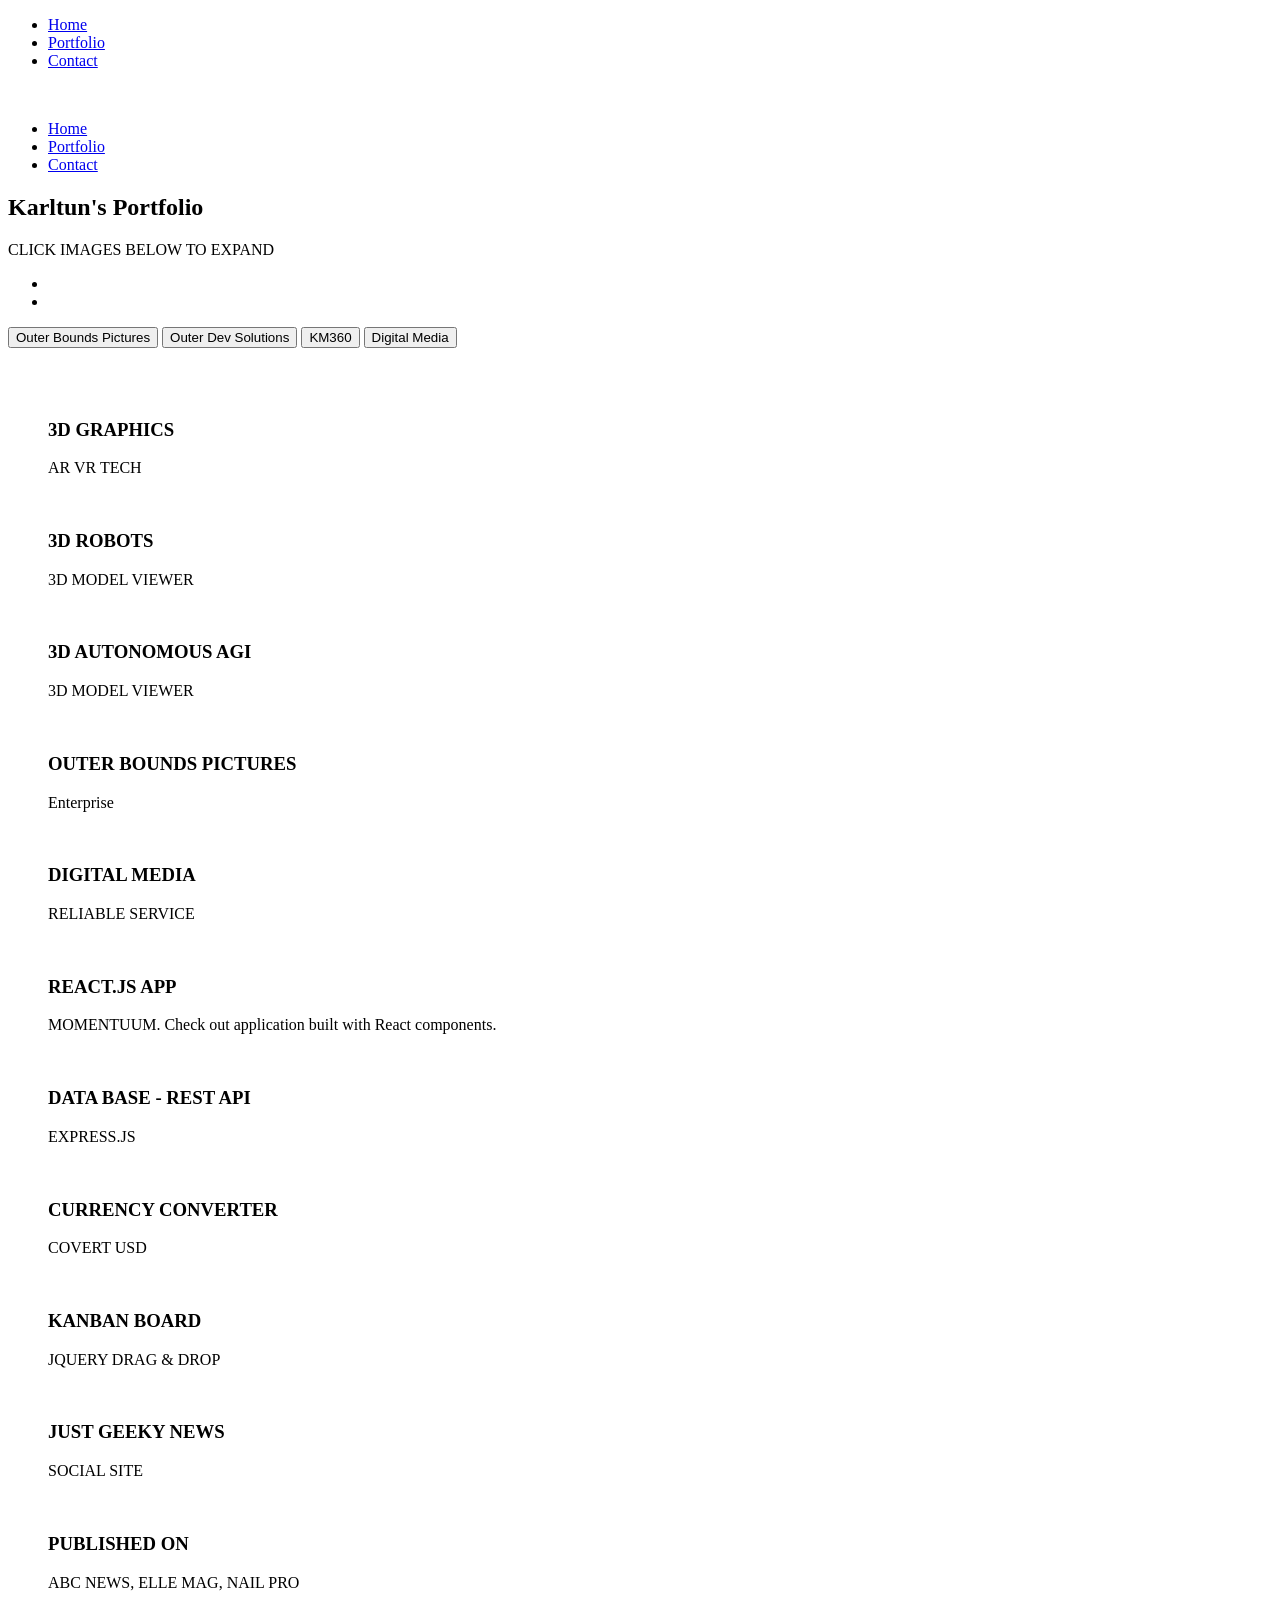
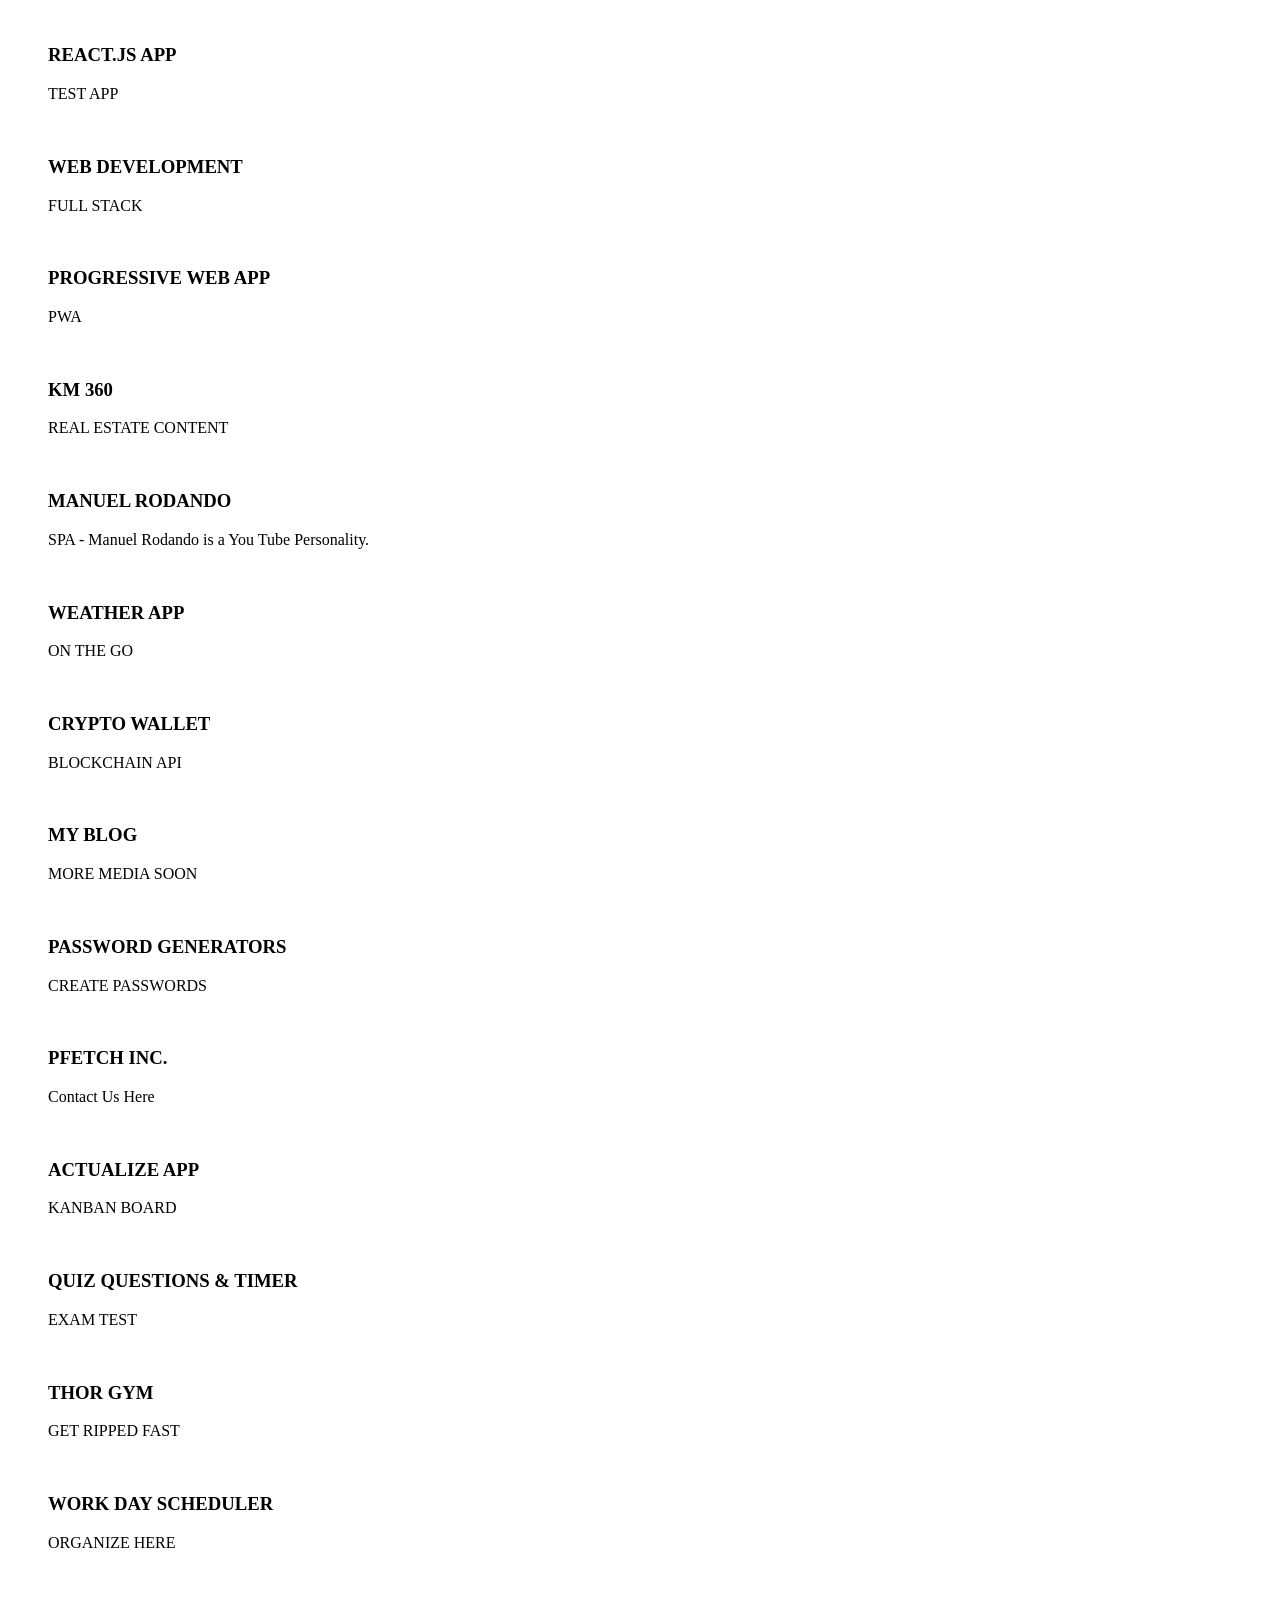
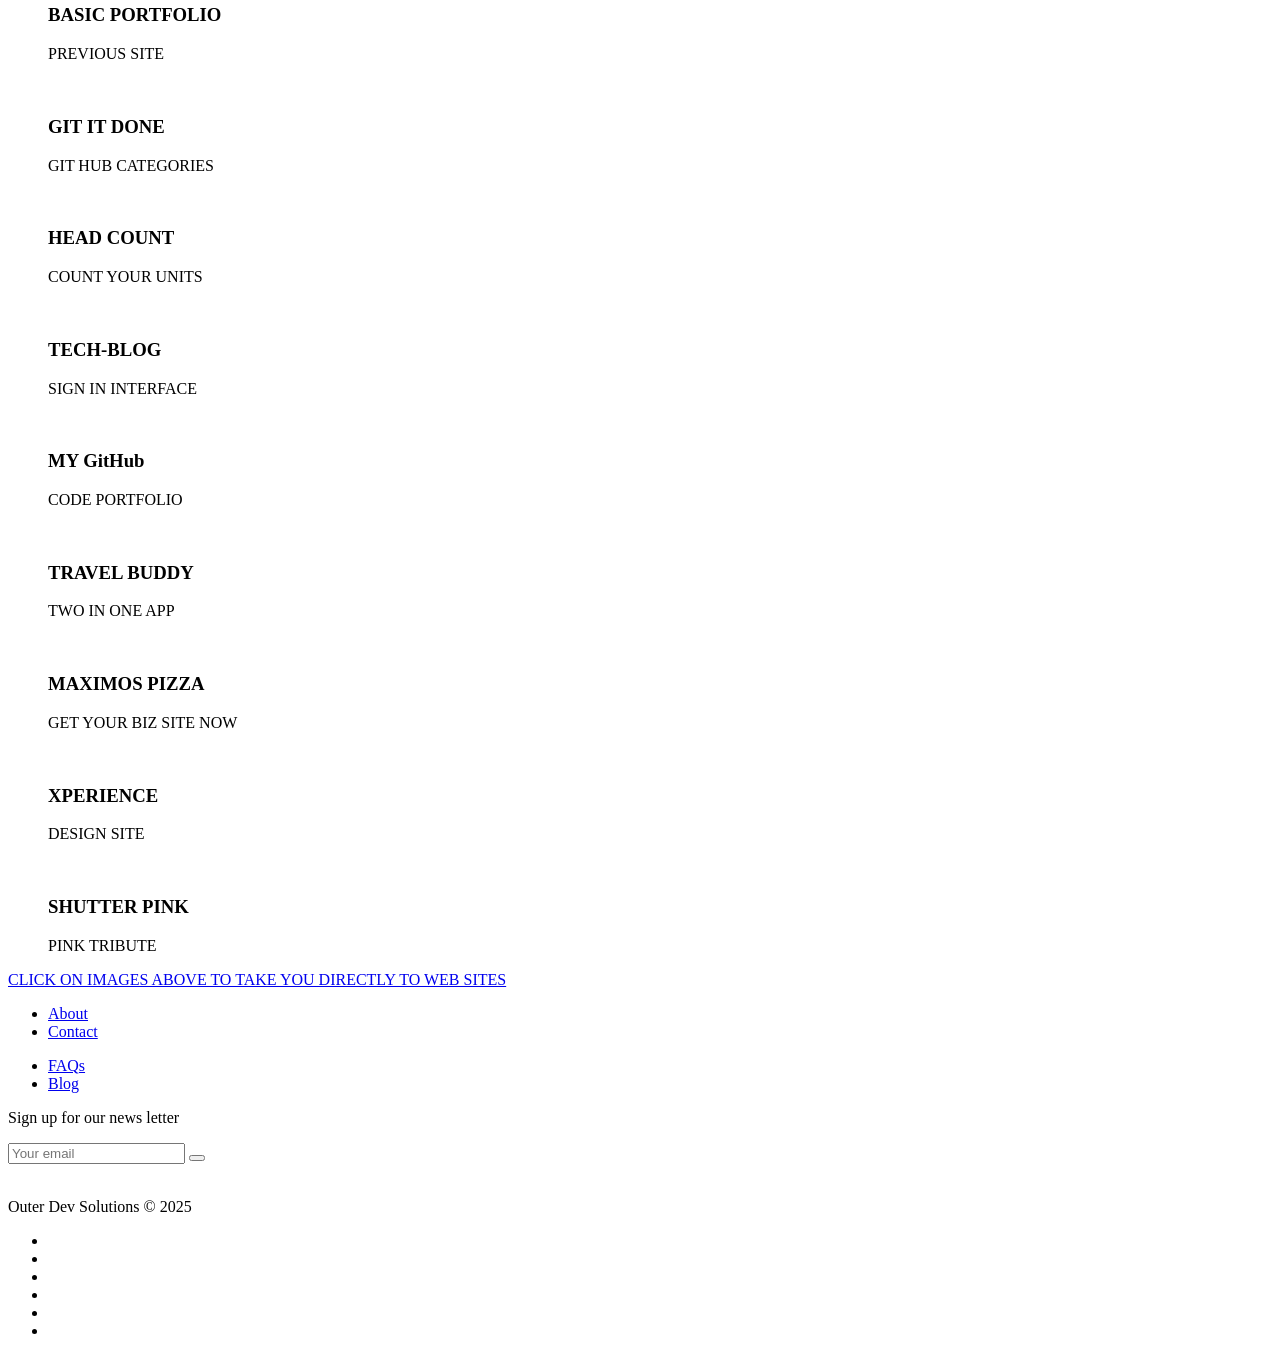
==== portfolio.html @ f37117e8 "linkSiterender" ====
<!DOCTYPE html>
<html class = "no-js" lang = "en">
  <head>
    <meta charset    = "utf-8" />
    <meta http-equiv = "x-ua-compatible" content = "ie=edge" />
    <title> Karltun Media Magic - Portfolio</title>
  <meta name  = "description" content   = "Karltun Moreno Creative Director-Portfolio site"/>
  <meta name  = "viewport" content      = "width=device-width, initial-scale=1">
  <link rel   = "profile" href          = "https://static.wixstatic.com/media/3a8f21_112eeed5c3dc48edb452f2bb2b6258fa~mv2.png/v1/crop/x_72,y_10,w_261,h_260/fill/w_141,h_144,al_c,q_85,usm_0.66_1.00_0.01,enc_auto/Screen%20Shot%202019-03-25%20at%2012_19_32%20PM_pn.png">
  <link rel   = "canonical" href        = "https://www.karltunmediamagic.com/index.html" />
  <link rel   = "icon" href             = "https://static.wixstatic.com/media/3a8f21_112eeed5c3dc48edb452f2bb2b6258fa~mv2.png/v1/crop/x_72,y_10,w_261,h_260/fill/w_141,h_144,al_c,q_85,usm_0.66_1.00_0.01,enc_auto/Screen%20Shot%202019-03-25%20at%2012_19_32%20PM_pn.png" sizes = "32x32" />
  <link rel   = "icon" href             = "https://static.wixstatic.com/media/3a8f21_112eeed5c3dc48edb452f2bb2b6258fa~mv2.png/v1/crop/x_72,y_10,w_261,h_260/fill/w_141,h_144,al_c,q_85,usm_0.66_1.00_0.01,enc_auto/Screen%20Shot%202019-03-25%20at%2012_19_32%20PM_pn.png"
        sizes = "192x192" />
  <link rel   = "apple-touch-icon" href = "https://static.wixstatic.com/media/3a8f21_112eeed5c3dc48edb452f2bb2b6258fa~mv2.png/v1/crop/x_72,y_10,w_261,h_260/fill/w_141,h_144,al_c,q_85,usm_0.66_1.00_0.01,enc_auto/Screen%20Shot%202019-03-25%20at%2012_19_32%20PM_pn.png" />

    <!-- Add site Favicon -->

    <!-- CSS 
              =========================        -->
    <link rel                         = "stylesheet" href = "assets/css/vendor/bootstrap.min.css" />
    <link rel                         = "stylesheet" href = "assets/css/slick.css" />
    <link rel                         = "stylesheet" href = "assets/css/owl.carousel.min.css" />
    <link rel                         = "stylesheet" href = "assets/css/elegant-icons.min.css" />
    <link rel                         = "stylesheet" href = "assets/css/simple-line-icons.css" />
    <link rel                         = "stylesheet" href = "assets/css/ionicons.min.css" />
    <link rel                         = "stylesheet" href = "assets/css/font.awesome.css" />
    <link rel                         = "stylesheet" href = "assets/css/animate.css" />
    <link rel                         = "stylesheet" href = "assets/css/nice-select.css" />
    <link rel                         = "stylesheet" href = "assets/css/magnific-popup.css" />

    <!-- Main Style CSS -->
    <link rel = "stylesheet" href = "assets/css/style.css" />

    <!--modernizr min js here-->
    <script src = "assets/js/vendor/modernizr-3.7.1.min.js"></script>
  </head>




  <body>

    <!--offcanvas menu area start-->
    <div class = "body_overlay"></div>
    <div class = "offcanvas_menu">
    <div class = "container">
    <div class = "row">
    <div class = "col-12">
    <div class = "offcanvas_menu_wrapper">
    <div class = "canvas_close">
    <a   href  = "javascript:void(0)"
    ><i  class = "ion-android-close"></i
                ></a>
              </div>
              <div id    = "menu" class = "text-left">
              <ul  class = "offcanvas_main_menu">
              <li  class = "menu-item-has-children active">
              <a   href  = "index.html">Home</a>
                  </li>
                 
                  <li class = "menu-item-has-children">
                  <a  href  = "portfolio.html">Portfolio</a>
                   
                 <!-- </li>-->
                  <!--<li    class     = "menu-item-has-children">
                  <a     href      = "blog.html">Blog</a>
                  <!-<ul class = "sub-menu">-->
                 <!-- <li><a href      = "blog.html">blog</a></li>-->
                 <!-- <li><a href      = "blog-details.html">blog details</a></li>
                    </ul>-->
                 <!-- </li>-->
                  <li class = "menu-item-has-children">
                  <a  href  = "contact.html">Contact </a>
                  </li>
                </ul>
              </div>
            </div>
          </div>
        </div>
      </div>
    </div>
    <!--offcanvas menu area end-->

    <!--header area start-->
    <header class = "header_section header_transparent">
    <div    class = "main_header">
    <div    class = "container-fluid">
    <div    class = "row">
    <div    class = "col-12">
              <div
                class = "header_container d-flex justify-content-between align-items-center"
              >
                <div  class = "header_logo">
                <a    class = "sticky_none" href             = "index.html"
                ><img src   = "assets/img/logo/logo.png" alt = ""
                  /></a>
                </div>
                <!--main menu start-->
                <div class = "main_menu d-none d-lg-block">
                  <nav>
                    <ul    class = "d-flex">
                    <li><a href  = "index.html">Home</a></li>
                   
                      <li>
                        <a class = "active" href = "portfolio.html">Portfolio</a>
                       </li>

                       
                     <!-- <li>-->
                       <!--<a     href      = "blog.html">Blog</a>
                          <ul class = "sub_menu"> -->
                     
                      <!-- </li>
                       <li><a href      = "blog-details.html">Blog Details</a></li>
                        </ul> -->
                      </li>
                      <li><a href = "contact.html">Contact</a></li>
                    </ul>
                  </nav>
                </div>
              
                  <div class = "canvas_open">
                  <a   href  = "javascript:void(0)"><i class = "ion-navicon"></i></a>
                  </div>
                </div>
              </div>
            </div>
          </div>
        </div>
      </div>
    </header>
    <!--header area end-->

    <!--slide banner section start-->
    <section
      class      = "hero_banner_section hero_banner3 d-flex align-items-center"
      data-bgimg = "assets/img/bg/bigimg3.jpg"
    >
      <div class = "container">
      <div class = "row">
      <div class = "col-12">
      <div class = "hero_banner_inner">
              <!--breadcrumbs area start-->
              <div class = "breadcrumb_content breadcrumb_portfolio text-center">
              <h2  class = "text-white">
                <a href = "https://karltunmoreno.github.io/3D-Model-Viewer/"> </a>
                  Karltun's <ion-list>
                    <ion-list-header>
                       
                    </ion-list-header>
                    <ion-item>
                      
                    </ion-item>
                  </ion-list>Portfolio
                </h2>
                <span class = "text-white">CLICK IMAGES BELOW TO EXPAND</span>

                
                <ul>
                  <li><a href = "https://karltunmoreno.github.io/3D-Model-Viewer/"> </a></li>
                  <li><a href = "https://karltunmoreno.github.io/3D-Model-Viewer/"></a></li>
                </ul>
              </div>


              <!--breadcrumbs area end-->
            </div>
          </div>
        </div>
      </div>
    </section>
    <!--slider area end-->

    <!--portfolio section start-->
    <section class       = "portfolio_section mb-140">
    <div     class       = "container-fluid">
    <div     class       = "portfolio_messonry_button d-flex justify-content-center">
    <button  class       = "active" data-filter = "*">Outer Bounds Pictures</button>
    <button  data-filter = ".business">Outer Dev Solutions</button>
    <button  data-filter = ".realestate">KM360</button>
   <!-- <button  data-filter = ".life">The Network</button>-->
    <button  data-filter = ".technology">Digital Media</button>
     
   <br>
   <br> 

<!--new pages-->
      

</div>
 <div class = "row no-gutters portfolio_page_gallery">

  <div
  class = "col-lg-4 col-md-6 col-sm-6 gird_item entertaiment life technology"
>
  <figure
    class             = "portfolio_thumb wow fadeInUp"
    data-wow-delay    = "0.1s"
    data-wow-duration = "1.1s"
  >
    <a    href = "https://www.outerboundspictures.com/graphic-design"
    ><img src  = "assets/img/others/makeup.PNG" alt = ""
    /></a>
    <div class = "portfolio_text">
      <h3>3D GRAPHICS</h3>
      <span>AR VR TECH</span><span></span>

    </div>
  </figure>
</div>

<div
  class = "col-lg-4 col-md-6 col-sm-6 gird_item business entertaiment others"
>
  <figure
    class             = "portfolio_thumb wow fadeInUp"
    data-wow-delay    = "0.1s"
    data-wow-duration = "1.1s"
  >

    <a href = "https://www.outerboundspictures.com/robotics"
    
      ><img src = "assets/img/others/robmesh.PNG" alt = ""
    /></a>
    <div class = "portfolio_text">
      <h3>3D ROBOTS</h3>
      <span>3D MODEL VIEWER</span>
    </div>
  </figure>
</div>

<!-- below add 3 more projects-->


<div
class = "col-lg-4 col-md-6 col-sm-6 gird_item business entertaiment others"
>
<figure
  class             = "portfolio_thumb wow fadeInUp"
  data-wow-delay    = "0.1s"
  data-wow-duration = "1.1s"
>
  <a    href = "https://www.outerboundspictures.com/autonomous"
  ><img src  = "assets/img/others/eggygraf.PNG" alt = ""
  /></a>
  <div class = "portfolio_text">
    <h3>3D AUTONOMOUS AGI</h3>
    <span> 3D MODEL VIEWER</span>

  </div>
</figure>
</div>



 <div
            class = "col-lg-4 col-md-6 col-sm-6 gird_item entertaiment life technology"
          >
            <figure
              class             = "portfolio_thumb wow fadeInUp"
              data-wow-delay    = "0.1s"
              data-wow-duration = "1.1s"
            >
              <a    href = "https://www.outerboundspictures.com/about"
              ><img src  = "assets/img/others/portfolio1.png" alt = ""
              /></a>
              <div class = "portfolio_text">
                <h3>OUTER BOUNDS PICTURES</h3>
                <span>Enterprise</span><span></span>

              </div>
            </figure>
          </div>

          <div
            class = "col-lg-4 col-md-6 col-sm-6 gird_item business entertaiment others"
          >
            <figure
              class             = "portfolio_thumb wow fadeInUp"
              data-wow-delay    = "0.1s"
              data-wow-duration = "1.1s"
            >
        
              <a href = "https://www.outerboundspictures.com/film-crew"
              
                ><img src = "assets/img/others/portfolio2.png" alt = ""
              /></a>
              <div class = "portfolio_text">
                <h3>DIGITAL MEDIA</h3>
                <span>RELIABLE SERVICE</span>
              </div>
            </figure>
          </div>

<!-- below add 3 more projects-->


          <div
          class = "col-lg-4 col-md-6 col-sm-6 gird_item business entertaiment others"
          >
          <figure
            class             = "portfolio_thumb wow fadeInUp"
            data-wow-delay    = "0.1s"
            data-wow-duration = "1.1s"
          >
            <a    href = "https://karltunmoreno.github.io/momentuum/#about"
            ><img src  = "assets/img/others/portfolio10.jpg" alt = ""
            /></a>
            <div class = "portfolio_text">
              <h3>REACT.JS APP</h3>
              <span> MOMENTUUM. Check out application built with React components.</span>

            </div>
          </figure>
          </div>

          <div
          class = "col-lg-4 col-md-6 col-sm-6 gird_item entertaiment life technology"
          >
          <figure
            class             = "portfolio_thumb wow fadeInUp"
            data-wow-delay    = "0.1s"
            data-wow-duration = "1.1s"
          >
            <a    href = "https://animal-list-administrator.onrender.com/"
            ><img src  = "assets/img/others/Animal-List.png" alt = ""
            /></a>
            <div class = "portfolio_text">
              <h3>DATA BASE - REST API</h3>
              <span>EXPRESS.JS</span>
            </div>
          </figure>
          </div>

          <div
          class = "col-lg-4 col-md-6 col-sm-6 gird_item business entertaiment technology"
          >
          <figure
            class             = "portfolio_thumb wow fadeInUp"
            data-wow-delay    = "0.1s"
            data-wow-duration = "1.1s"
          >
            <a    href = "https://karltunmoreno.github.io/Currency-Guide/"
            ><img src  = "assets/img/others/money-converter.jpg" alt = ""
            /></a>
            <div class = "portfolio_text">
              <h3>CURRENCY CONVERTER</h3>
              <span>COVERT USD </span>
            </div>
          </figure>
          </div>

          <div
class = "col-lg-4 col-md-6 col-sm-6 gird_item business entertaiment others"
>
<figure
  class             = "portfolio_thumb wow fadeInUp"
  data-wow-delay    = "0.1s"
  data-wow-duration = "1.1s"
>
  <a    href = "single-portfolio.html"
  ><img src  = "assets/img/others/portfolio13.jpg" alt = ""
  /></a>
  <div class = "portfolio_text">
    <h3>KANBAN BOARD</h3>
    <span>
       JQUERY DRAG & DROP
     </span>
  </div>
</figure>
</div>


<div
class = "col-lg-4 col-md-6 col-sm-6 gird_item entertaiment life technology"
>
<figure
  class             = "portfolio_thumb wow fadeInUp"
  data-wow-delay    = "0.1s"
  data-wow-duration = "1.1s"
>
  <a    href = "https://github.com/karltunmoreno/Just-Geeky-News"
  >
  <img src  = "assets/img/others/geeky-news.jpg" alt = ""
  /></a>
  <div class = "portfolio_text">
    <h3>JUST GEEKY NEWS</h3>
    <span>SOCIAL SITE</span>
  </div>
</figure>
</div>


<div
class = "col-lg-4 col-md-6 col-sm-6 gird_item business entertaiment technology"
>
<figure
  class             = "portfolio_thumb wow fadeInUp"
  data-wow-delay    = "0.1s"
  data-wow-duration = "1.1s"
>
  <a    href = "https://www.outerboundspictures.com/photo-video"
  ><img src  = "assets/img/others/Beauty-news.jpg" alt = ""
  /></a>
  <div class = "portfolio_text">
    <h3>PUBLISHED ON</h3>
    <span>ABC NEWS, ELLE MAG, NAIL PRO</span>
  </div>
</figure>
</div>

          <!--___________________here above we tested 6 more projects -->
          
          <div
            class = "col-lg-4 col-md-6 col-sm-6 gird_item entertaiment life technology"
          >
            <figure
              class             = "portfolio_thumb wow fadeInUp"
              data-wow-delay    = "0.1s"
              data-wow-duration = "1.1s"
            >
              <a    href = "https://karltunmoreno.github.io/react-portfolio-one/"
              ><img src  = "assets/img/others/thisFile.png" alt = ""
              /></a>
              <div class = "portfolio_text">
                <h3>REACT.JS APP</h3>
                <span>TEST APP</span>
              </div>
            </figure>
          </div>
   
          <div
            class = "col-lg-4 col-md-6 col-sm-6 gird_item business entertaiment technology"
          >
            <figure
              class             = "portfolio_thumb wow fadeInUp"
              data-wow-delay    = "0.1s"
              data-wow-duration = "1.1s"
            >
              <a    href = "https://www.outerboundspictures.com/outerdevsolutions"
              ><img src  = "assets/img/others/portfolio4.png" alt = ""
              /></a>
              <div class = "portfolio_text">
                <h3>WEB DEVELOPMENT  </h3>
                <span>FULL STACK</span>
              </div>
            </figure>
          </div>
         
          <div
            class = "col-lg-4 col-md-6 col-sm-6 gird_item entertaiment entertaiment life technology"
          >
            <figure
              class             = "portfolio_thumb wow fadeInUp"
              data-wow-delay    = "0.1s"
              data-wow-duration = "1.1s"
            >
              <a    href = "https://karltunmoreno.github.io/Food-Fest/"
              ><img src  = "assets/img/others/portfolio6.png" alt = ""
              /></a>
              <div class = "portfolio_text">
                <h3>PROGRESSIVE WEB APP</h3>
                <span>PWA </span>
              </div>
            </figure>
          </div>

          <div
            class = "col-lg-4 col-md-6 col-sm-6 gird_item entertaiment realestate life technology"
          >
            <figure
              class             = "portfolio_thumb wow fadeInUp"
              data-wow-delay    = "0.1s"
              data-wow-duration = "1.1s"
            >
              <a    href = "https://www.karltunmoreno360.com/"
              ><img src  = "assets/img/others/km360.jpg" alt = ""
              /></a>
              <div class = "portfolio_text">
                <h3>KM 360</h3>
                <span>REAL ESTATE CONTENT</span>
              </div>
            </figure>
          </div>

          <div
            class = "col-lg-4 col-md-6 col-sm-6 gird_item entertaiment entertaiment life technology"
          >
            <figure
              class             = "portfolio_thumb wow fadeInUp"
              data-wow-delay    = "0.1s"
              data-wow-duration = "1.1s"
            >
              <a    href = "https://www.manuelrodando.com/index.html"
              ><img src  = "assets/img/others/portfolio8.png" alt = ""
              /></a>

              <div class = "portfolio_text">
                <h3>MANUEL RODANDO</h3>
                <span> </span>SPA - Manuel Rodando is a You Tube Personality.
              </div>
            </figure>
          </div>


          <div
          class = "col-lg-4 col-md-6 col-sm-6 gird_item entertaiment consult life technology"
          >
          <figure
            class             = "portfolio_thumb wow fadeInUp"
            data-wow-delay    = "0.1s"
            data-wow-duration = "1.1s"
          >
            <a    href = "https://karltunmoreno.github.io/Weather-Dashboard/"
            ><img src  = "assets/img/others/weather-app.jpg" alt = ""
            /></a>
            <div class = "portfolio_text">
              <h3>WEATHER APP</h3>
              <span>ON THE GO</span>
            </div>
          </figure>
          </div>

          <div
          class = "col-lg-4 col-md-6 col-sm-6 gird_item business entertaiment others"
        >
          <figure
            class             = "portfolio_thumb wow fadeInUp"
            data-wow-delay    = "0.1s"
            data-wow-duration = "1.1s"
          >
            <a    href = "https://github.com/karltunmoreno/my_crypto"
            ><img src  = "assets/img/others/my-crypto.PNG" alt = ""
            /></a>
            <div class = "portfolio_text">
              <h3>CRYPTO WALLET</h3>
              <span>BLOCKCHAIN API</span>
            </div>
          </figure>
        </div>

          <div
            class = "col-lg-4 col-md-6 col-sm-6 gird_item entertaiment consult life technology"
          >
            <figure
              class             = "portfolio_thumb wow fadeInUp"
              data-wow-delay    = "0.1s"
              data-wow-duration = "1.1s"
            >
              <a    href = "https://www.karltunmediamagic.com/contact.html"
              ><img src  = "assets/img/others/newblogpage.png" alt = ""
              /></a>
              <div class = "portfolio_text">
                <h3>MY BLOG</h3>
                <span>MORE MEDIA SOON</span>
              </div>
            </figure>
          </div>



<!-- Adding 9more pages sites here -->


          <div
          class = "col-lg-4 col-md-6 col-sm-6 gird_item entertaiment consult life technology"
        >
          <figure
            class             = "portfolio_thumb wow fadeInUp"
            data-wow-delay    = "0.1s"
            data-wow-duration = "1.1s"
          >
            <a    href = "https://karltunmoreno.github.io/password-generator/"
            ><img src  = "assets/img/others/password-gen.PNG" alt = ""
            /></a>
            <div class = "portfolio_text">
              <h3>PASSWORD GENERATORS</h3>
              <span>CREATE PASSWORDS</span>
            </div>
          </figure>
        </div>

       <div
        class = "col-lg-4 col-md-6 col-sm-6 gird_item entertaiment consult life technology"
      >
        <figure
          class             = "portfolio_thumb wow fadeInUp"
          data-wow-delay    = "0.1s"
          data-wow-duration = "1.1s"
        >
          <a    href = "https://pfetch.github.io/NEW-PFETCH/"
          ><img src  = "assets/img/others/pfetchsoite.jpg" alt = ""
          /></a>
          <div class = "portfolio_text">
            <h3>PFETCH INC.</h3>
            <span>Contact Us Here</span>
          </div>
        </figure>
      </div> 

      <div
      class = "col-lg-4 col-md-6 col-sm-6 gird_item entertaiment consult life technology"
    >
      <figure
        class             = "portfolio_thumb wow fadeInUp"
        data-wow-delay    = "0.1s"
        data-wow-duration = "1.1s"
      >
        <a    href = "https://karltunmoreno.github.io/Taskban/"
        ><img src  = "assets/img/others/taskinator.png" alt = ""
        /></a>
        <div class = "portfolio_text">
          <h3>ACTUALIZE APP</h3>
          <span>KANBAN BOARD</span>
        </div>
      </figure>
    </div>



    <div
    class = "col-lg-4 col-md-6 col-sm-6 gird_item entertaiment consult life technology"
  >
    <figure
      class             = "portfolio_thumb wow fadeInUp"
      data-wow-delay    = "0.1s"
      data-wow-duration = "1.1s"
    >
      <a    href = "https://karltunmoreno.github.io/code-quiz/"
      ><img src  = "assets/img/others/test-quiz.png" alt = ""
      /></a>
      <div class = "portfolio_text">
        <h3>QUIZ QUESTIONS & TIMER</h3>
        <span>EXAM TEST</span>
      </div>
    </figure>
  </div>


  <div
  class = "col-lg-4 col-md-6 col-sm-6 gird_item entertaiment consult life technology"
>
  <figure
    class             = "portfolio_thumb wow fadeInUp"
    data-wow-delay    = "0.1s"
    data-wow-duration = "1.1s"
  >
    <a    href = "https://karltunmoreno.github.io/THOR-GYM/"
    ><img src  = "assets/img/others/thor-gym.jpg" alt = ""
    /></a>
    <div class = "portfolio_text">
      <h3>THOR GYM</h3>
      <span>GET RIPPED FAST</span>
    </div>
  </figure>
</div>

<div
class = "col-lg-4 col-md-6 col-sm-6 gird_item entertaiment consult life technology"
>
<figure
  class             = "portfolio_thumb wow fadeInUp"
  data-wow-delay    = "0.1s"
  data-wow-duration = "1.1s"
>
  <a    href = "https://karltunmoreno.github.io/WORK-SCHEDULER/"
  ><img src  = "assets/img/others/workday.jpg" alt = ""
  /></a>
  <div class = "portfolio_text">
    <h3>WORK DAY SCHEDULER</h3>
    <span>ORGANIZE HERE</span>
  </div>
</figure>
</div>

<div
class = "col-lg-4 col-md-6 col-sm-6 gird_item entertaiment consult life technology"
>
<figure
  class             = "portfolio_thumb wow fadeInUp"
  data-wow-delay    = "0.1s"
  data-wow-duration = "1.1s"
>
  <a    href = "https://karltunmoreno.github.io/My-Portfolio/"
  ><img src  = "assets/img/others/Old-Port.jpg" alt = ""
  /></a>
  <div class = "portfolio_text">
    <h3>BASIC PORTFOLIO</h3>
    <span>PREVIOUS SITE</span>
  </div>
</figure>
</div>



<div
class = "col-lg-4 col-md-6 col-sm-6 gird_item entertaiment consult life technology"
>
<figure
  class             = "portfolio_thumb wow fadeInUp"
  data-wow-delay    = "0.1s"
  data-wow-duration = "1.1s"
>
  <a    href = "https://karltunmoreno.github.io/Git-It-Done/"
  ><img src  = "assets/img/others/GITITDONE.jpg" alt = ""
  /></a>
  <div class = "portfolio_text">
    <h3>GIT IT DONE</h3>
    <span>GIT HUB CATEGORIES</span>
  </div>
</figure>
</div>

<div
class = "col-lg-4 col-md-6 col-sm-6 gird_item entertaiment consult life technology"
>
<figure
  class             = "portfolio_thumb wow fadeInUp"
  data-wow-delay    = "0.1s"
  data-wow-duration = "1.1s"
>
  <a    href = "https://karltunmoreno.github.io/Passenger-Counter/"
  ><img src  = "assets/img/others/pass-counter.PNG" alt = ""
  /></a>
  <div class = "portfolio_text">
    <h3>HEAD COUNT</h3>
    <span>COUNT YOUR UNITS</span>
  </div>
</figure>
</div>

<div
class = "col-lg-4 col-md-6 col-sm-6 gird_item entertaiment consult life technology"
>
<figure
  class             = "portfolio_thumb wow fadeInUp"
  data-wow-delay    = "0.1s"
  data-wow-duration = "1.1s"
>
  <a    href = "https://github.com/karltunmoreno/TECH-BLOG"
  >
  <img src  = "assets/img/others/tech-blog.PNG" alt = ""
  /></a>
  <div class = "portfolio_text">
    <h3>TECH-BLOG</h3>
    <span>SIGN IN INTERFACE</span>
  </div>
</figure>
</div>


<div
class = "col-lg-4 col-md-6 col-sm-6 gird_item entertaiment consult life technology"
>
<figure
  class             = "portfolio_thumb wow fadeInUp"
  data-wow-delay    = "0.1s"
  data-wow-duration = "1.1s"
>
  <a    href = "https://github.com/karltunmoreno"
  ><img src  = "assets/img/others/github-repo.PNG" alt = ""
  /></a>
  <div class = "portfolio_text">
    <h3>MY GitHub</h3>
    <span>CODE PORTFOLIO</span>
  </div>
</figure>
</div>

<div
class = "col-lg-4 col-md-6 col-sm-6 gird_item entertaiment consult life technology"
>
<figure
  class             = "portfolio_thumb wow fadeInUp"
  data-wow-delay    = "0.1s"
  data-wow-duration = "1.1s"
>
  <a    href = "https://karltunmoreno.github.io/travel_buddy/"
  ><img src  = "assets/img/others/travel-Buddy-7.jpg" alt = ""
  /></a>
  <div class = "portfolio_text">
    <h3>TRAVEL BUDDY</h3>
    <span>TWO IN ONE APP</span>
  </div>
</figure>
</div>













<!--portfolio section start-->
<div
class = "col-lg-4 col-md-6 col-sm-6 gird_item entertaiment consult life technology"
>
<figure
  class             = "portfolio_thumb wow fadeInUp"
  data-wow-delay    = "0.1s"
  data-wow-duration = "1.1s"
>
  <a    href = "https://karltunmoreno.github.io/Maximos-Pizza/"
  ><img src  = "assets/img/others/maximo's.PNG" alt = ""
  /></a>
  <div class = "portfolio_text">
    <h3>MAXIMOS PIZZA</h3>
    <span>GET YOUR BIZ SITE NOW</span>
  </div>
</figure>
</div>


<div
class = "col-lg-4 col-md-6 col-sm-6 gird_item entertaiment consult life technology"
>
<figure
  class             = "portfolio_thumb wow fadeInUp"
  data-wow-delay    = "0.1s"
  data-wow-duration = "1.1s"
>
  <a    href = "https://karltunmoreno.github.io/Xperience/"
  ><img src  = "assets/img/others/xperience-logo.PNG" alt = ""
  /></a>
  <div class = "portfolio_text">
    <h3>XPERIENCE</h3>
    <span>DESIGN SITE</span>
  </div>
</figure>
</div>



<div
class = "col-lg-4 col-md-6 col-sm-6 gird_item entertaiment consult life technology"
>
<figure
  class             = "portfolio_thumb wow fadeInUp"
  data-wow-delay    = "0.1s"
  data-wow-duration = "1.1s"
>
  <a    href = "https://express.adobe.com/page/dKrQJmarD8XYk/"
  ><img src  = "assets/img/others/pink-shut.PNG" alt = ""
  /></a>
  <div class = "portfolio_text">
    <h3>SHUTTER PINK</h3>
    <span>PINK TRIBUTE</span>
  </div>
</figure>
</div>











<!--stop here-->

        <div class = "loding_bar text-center">
        <i   class = "icon-options icons"></i>
        <a   href  = "#">CLICK ON IMAGES ABOVE TO TAKE YOU DIRECTLY TO WEB SITES</a>
        </div>
      </div>


    </section> 






   
    <!--portfolio section end-->

    <!--footer area start-->
    <footer
      class      = "footer_widgets footer_about"
      data-bgimg = "assets/img/bg/footer2.jpg"
    >
      <div class = "container">
      <div class = "row">
      <div class = "col-12">
      <div class = "footer_inner position-relative">
      <div class = "main_footer d-flex justify-content-between">
      <div class = "footer_widget_list footer_menu">
                  <ul>
                  
                  </ul>
                </div>
                <div class = "footer_widget_list footer_menu">
                  <ul>
                  
                    <li><a href = "about.html">About</a></li>
                    <li><a href = "contact.html">Contact</a></li>
                  </ul>
                </div>
                <div class = "footer_widget_list footer_menu">
                  <ul>
                    <li><a href = "#">FAQs</a></li>
                    <li><a href = "blog.html">Blog</a></li>
                 
                  </ul>
                </div>
                <div class = "footer_widget_list newsletter_subscribe">
                  <p>Sign up for our news letter</p>
                  <form id = "mc-form">
                    <input
                      id           = "mc-email"
                      type         = "email"
                      autocomplete = "off"
                      placeholder  = "Your email"
                    />
                    <button class = "border-0" id = "mc-submit">
                    <i      class = "ei ei-arrow_right"></i>
                    </button>
                  </form>
                  <!-- mailchimp-alerts Start -->
                  <div class = "mailchimp-alerts text-centre">
                  <div class = "mailchimp-submitting"></div>
                    <!-- mailchimp-submitting end -->
                    <div class = "mailchimp-success"></div>
                    <!-- mailchimp-success end -->
                    <div class = "mailchimp-error"></div>
                    <!-- mailchimp-error end -->
                  </div>
                  <!-- mailchimp-alerts end -->
                </div>
              </div>
              <div
                class = "footer_bottom d-flex justify-content-between align-items-center"
              >
                <div  class = "footer_bottom_left d-flex align-items-end">
                <div  class = "footer_logo">
                <a    href  = "#"
                ><img src   = "assets/img/logo/logo.png" alt = ""
                    /></a>
                  </div>
                  <div     class                        = "copyright_right">
                  <p>Outer Dev Solutions © 2025 <i class = "ion-heart"></i> </p>
                  </div>
                </div>
                <div class = "footer_social">
                <ul  class = "d-flex">
                    <li>
                      <a
                          href                 = "https://twitter.com/KarltunM"
                          data-tippy           = "Twitter"
                          data-tippy-inertia   = "true"
                          data-tippy-delay     = "50"
                          data-tippy-arrow     = "true"
                          data-tippy-placement = "top"
                      ><i class                = "ei ei-social_twitter"></i
                    ></a>
                  </li>
                  <li>
                    <a
                          href                 = "https://www.facebook.com/karltun.moreno"
                          data-tippy           = "Facebook"
                          data-tippy-inertia   = "true"
                          data-tippy-delay     = "50"
                          data-tippy-arrow     = "true"
                          data-tippy-placement = "top"
                      ><i class                = "ei ei-social_facebook"></i
                    ></a>
                  </li>
                  <li>
                    <a
                          href                 = "https://www.instagram.com/explore/tags/outerboundspictures/?hl=en"
                          data-tippy           = "Instagram"
                          data-tippy-inertia   = "true"
                          data-tippy-delay     = "50"
                          data-tippy-arrow     = "true"
                          data-tippy-placement = "top"
                      ><i class                = "ei ei-social_instagram"></i
                    ></a>
                  </li>
                  <li>
                    <a
                          href                 = "https://www.linkedin.com/in/karltun-moreno-full-stack-web-developer-0a910a46/"
                          data-tippy           = "Linkedin"
                          data-tippy-inertia   = "true"
                          data-tippy-delay     = "50"
                          data-tippy-arrow     = "true"
                          data-tippy-placement = "top"
                      ><i class                = "ei ei-social_linkedin"></i
                    ></a>
                  </li>
                  <li>
                    <a
                          href                 = "https://www.youtube.com/@Karltun-Moreno"
                          data-tippy           = "Youtube"
                          data-tippy-inertia   = "true"
                          data-tippy-delay     = "50"
                          data-tippy-arrow     = "true"
                          data-tippy-placement = "top"
                      ><i class                = "ei ei-social_youtube"></i
                    ></a>
                  </li>
                  <li>
                    <a
                          href                 = "https://www.pinterest.com/karltun1176/"
                          data-tippy           = "Pinterest"
                          data-tippy-inertia   = "true"
                          data-tippy-delay     = "50"
                          data-tippy-arrow     = "true"
                          data-tippy-placement = "top"
                      ><i class                = "ei ei-social_pinterest"></i
                      ></a>
                    </li>
                  </ul>
                </div>
              </div>
            </div>
          </div>
        </div>
      </div>
    </footer>
    <!--footer area end-->

    <!-- JS
      ============================================       -->

    <script src = "assets/js/vendor/jquery-3.4.1.min.js"></script>
    <script src = "assets/js/vendor/popper.js"></script>
    <script src = "assets/js/vendor/bootstrap.min.js"></script>
    <script src = "assets/js/slick.min.js"></script>
    <script src = "assets/js/owl.carousel.min.js"></script>
    <script src = "assets/js/wow.min.js"></script>
    <script src = "assets/js/jquery.scrollup.min.js"></script>
    <script src = "assets/js/images-loaded.min.js"></script>
    <script src = "assets/js/isotope.pkgd.min.js"></script>
    <script src = "assets/js/jquery.nice-select.js"></script>
    <script src = "assets/js/tippy-bundle.umd.js"></script>
    <script src = "assets/js/jquery.magnific-popup.min.js"></script>
    <script src = "assets/js/mailchimp-ajax.js"></script>
    <script src = "assets/js/jquery.counterup.min.js"></script>
    <script src = "assets/js/jquery-waypoints.js"></script>

    <!-- Main JS -->
    <script src = "assets/js/main.js"></script>
  </body>
</html>
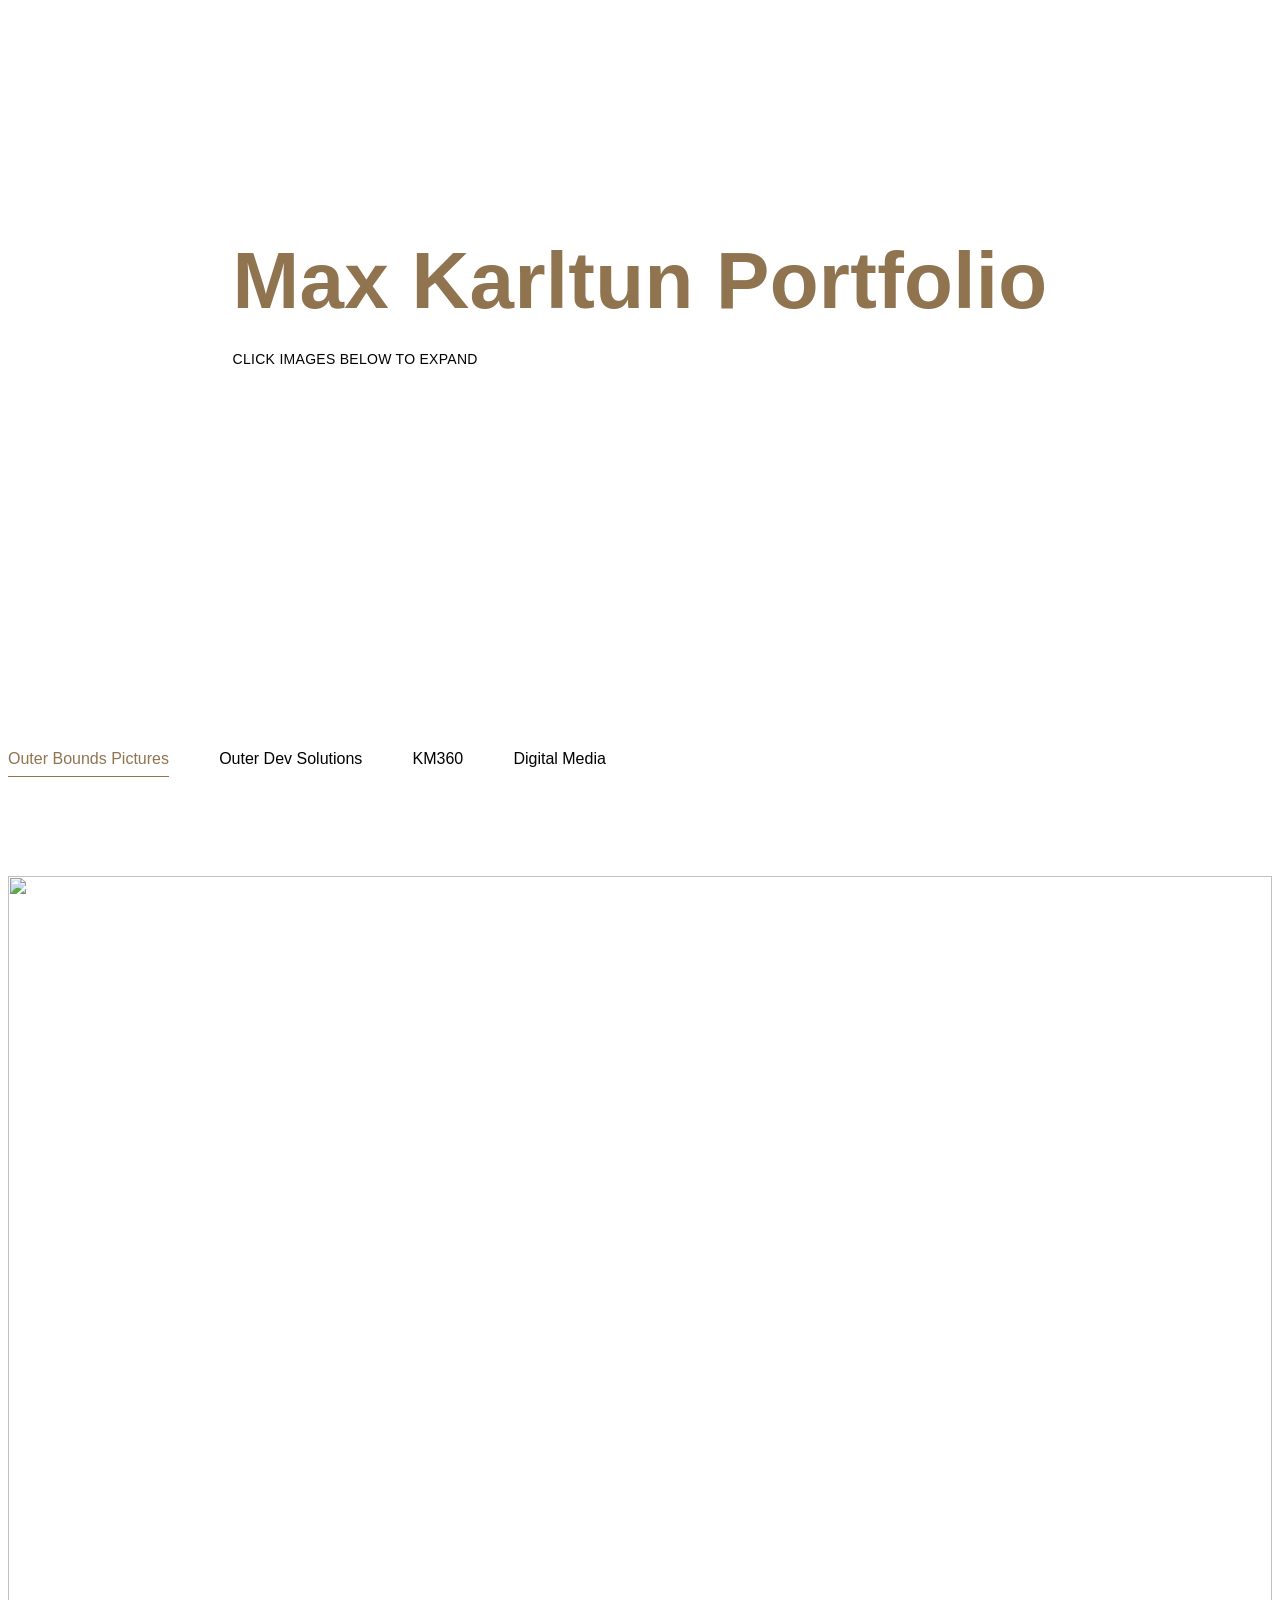
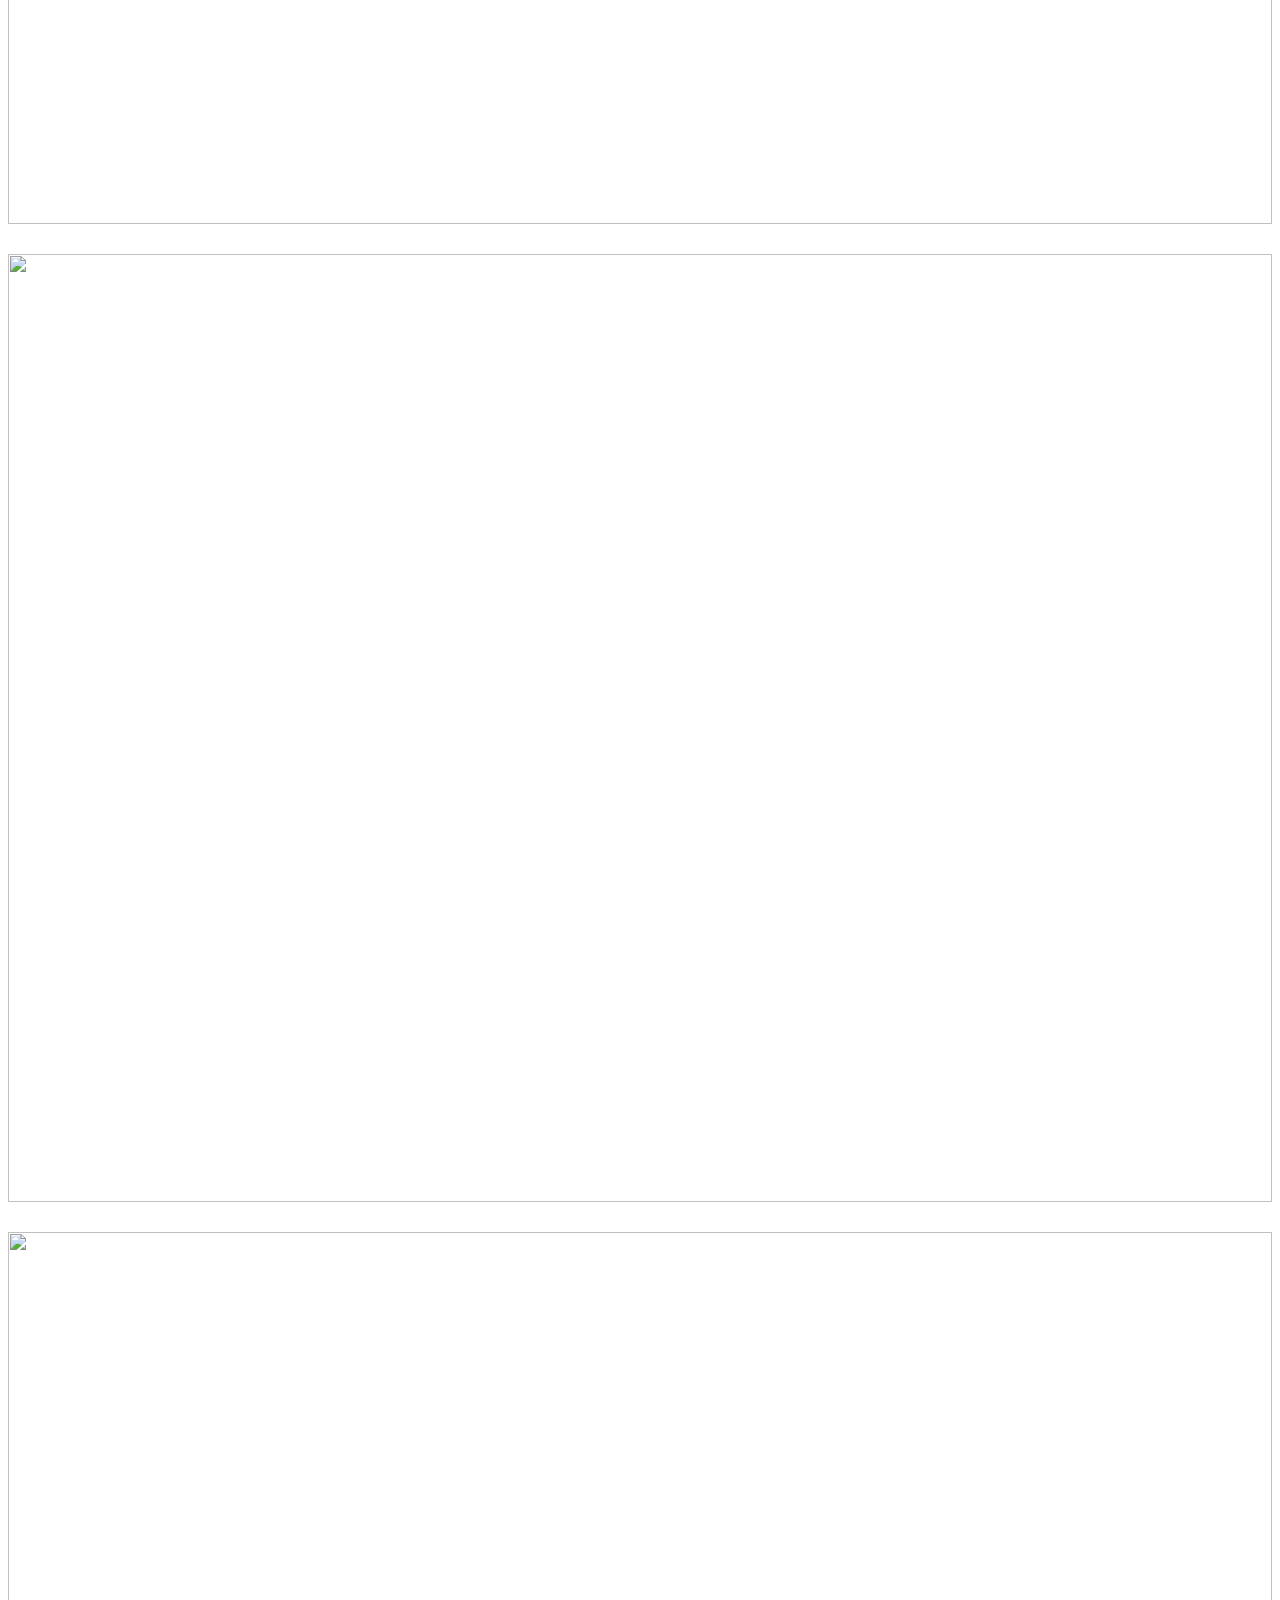
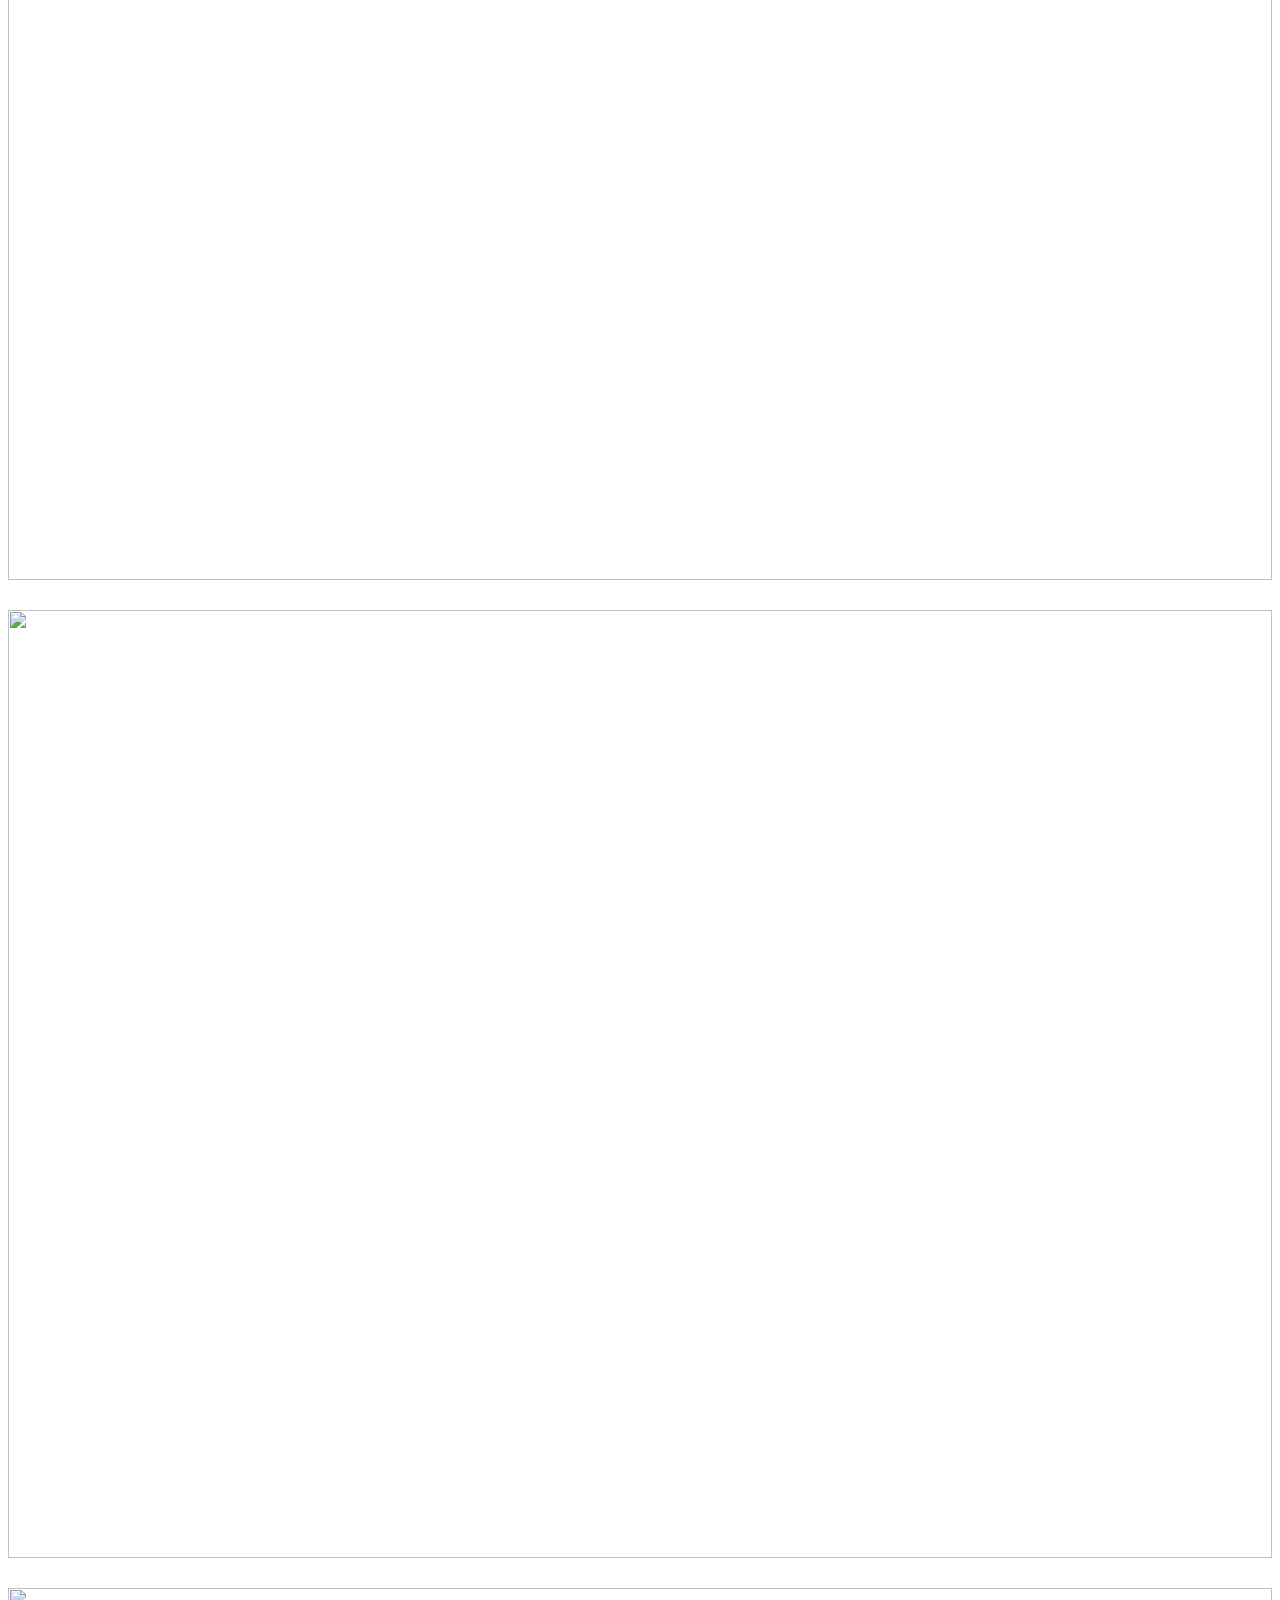
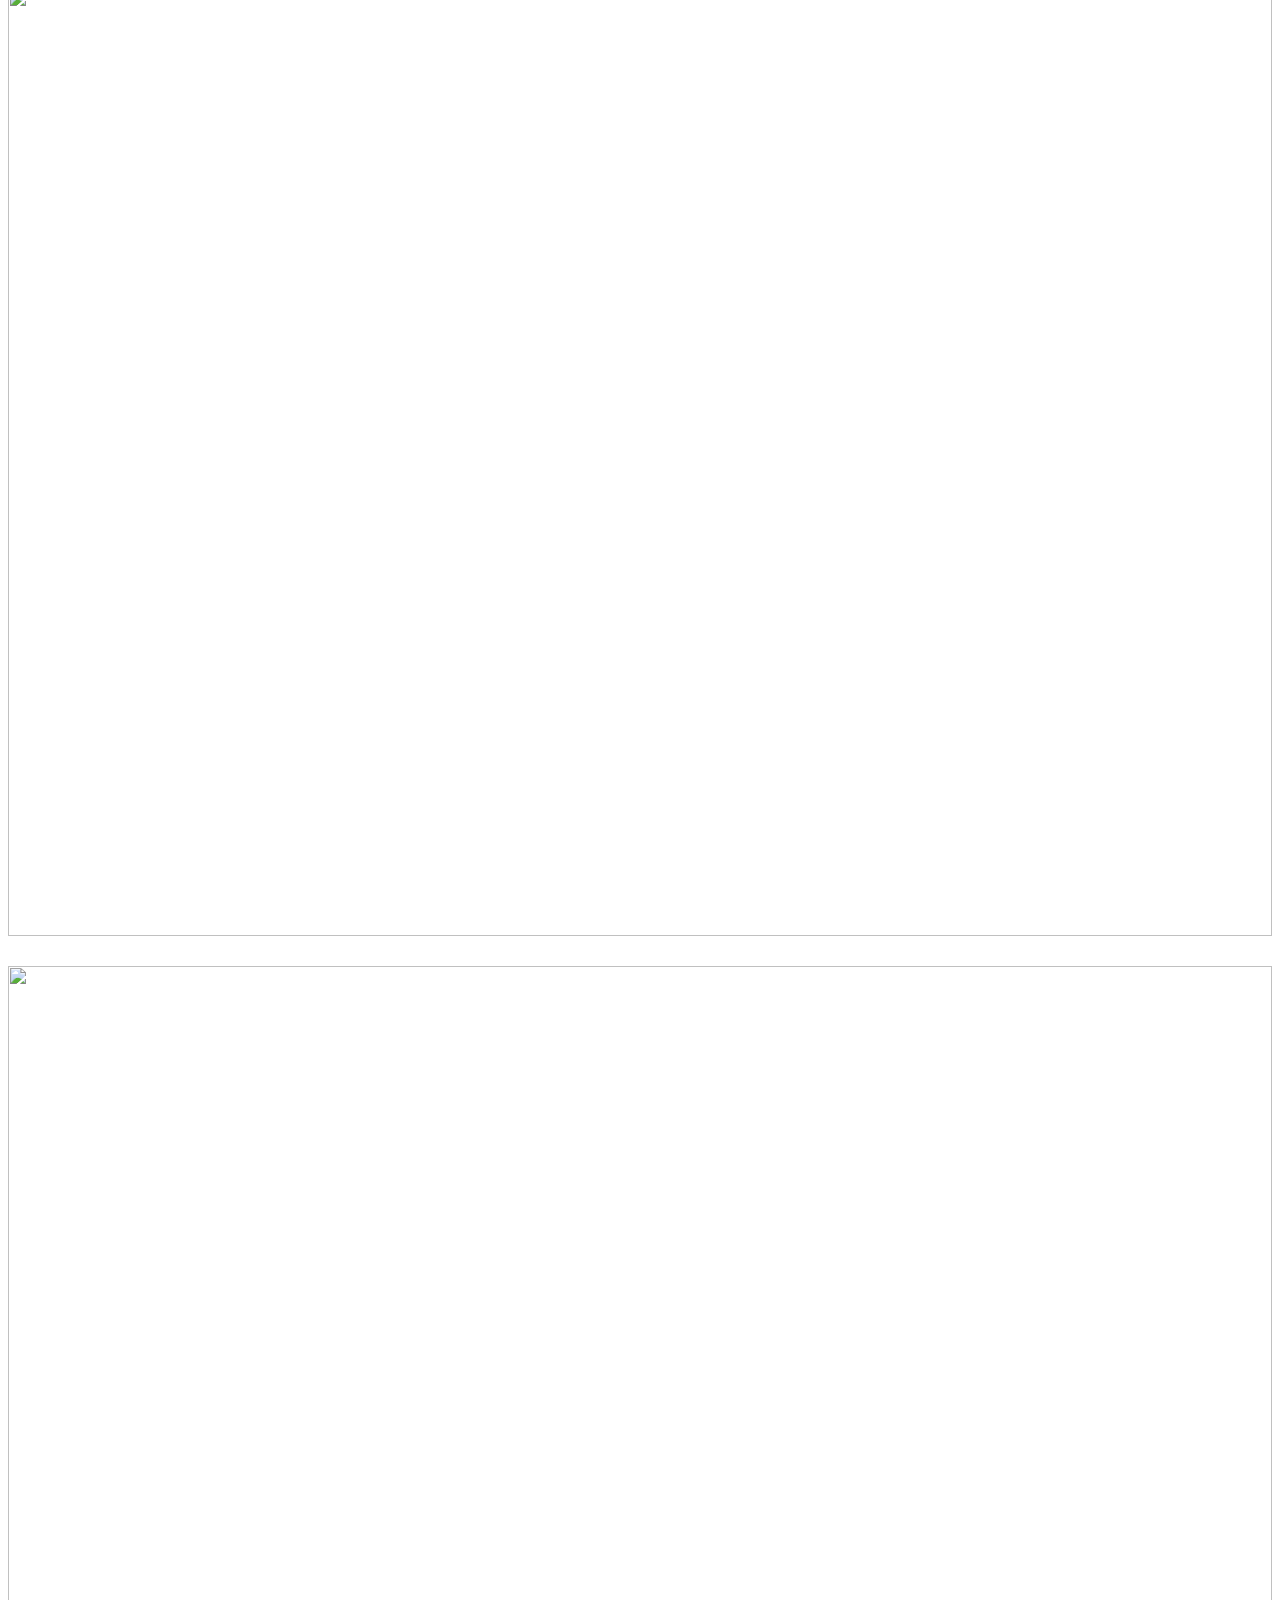
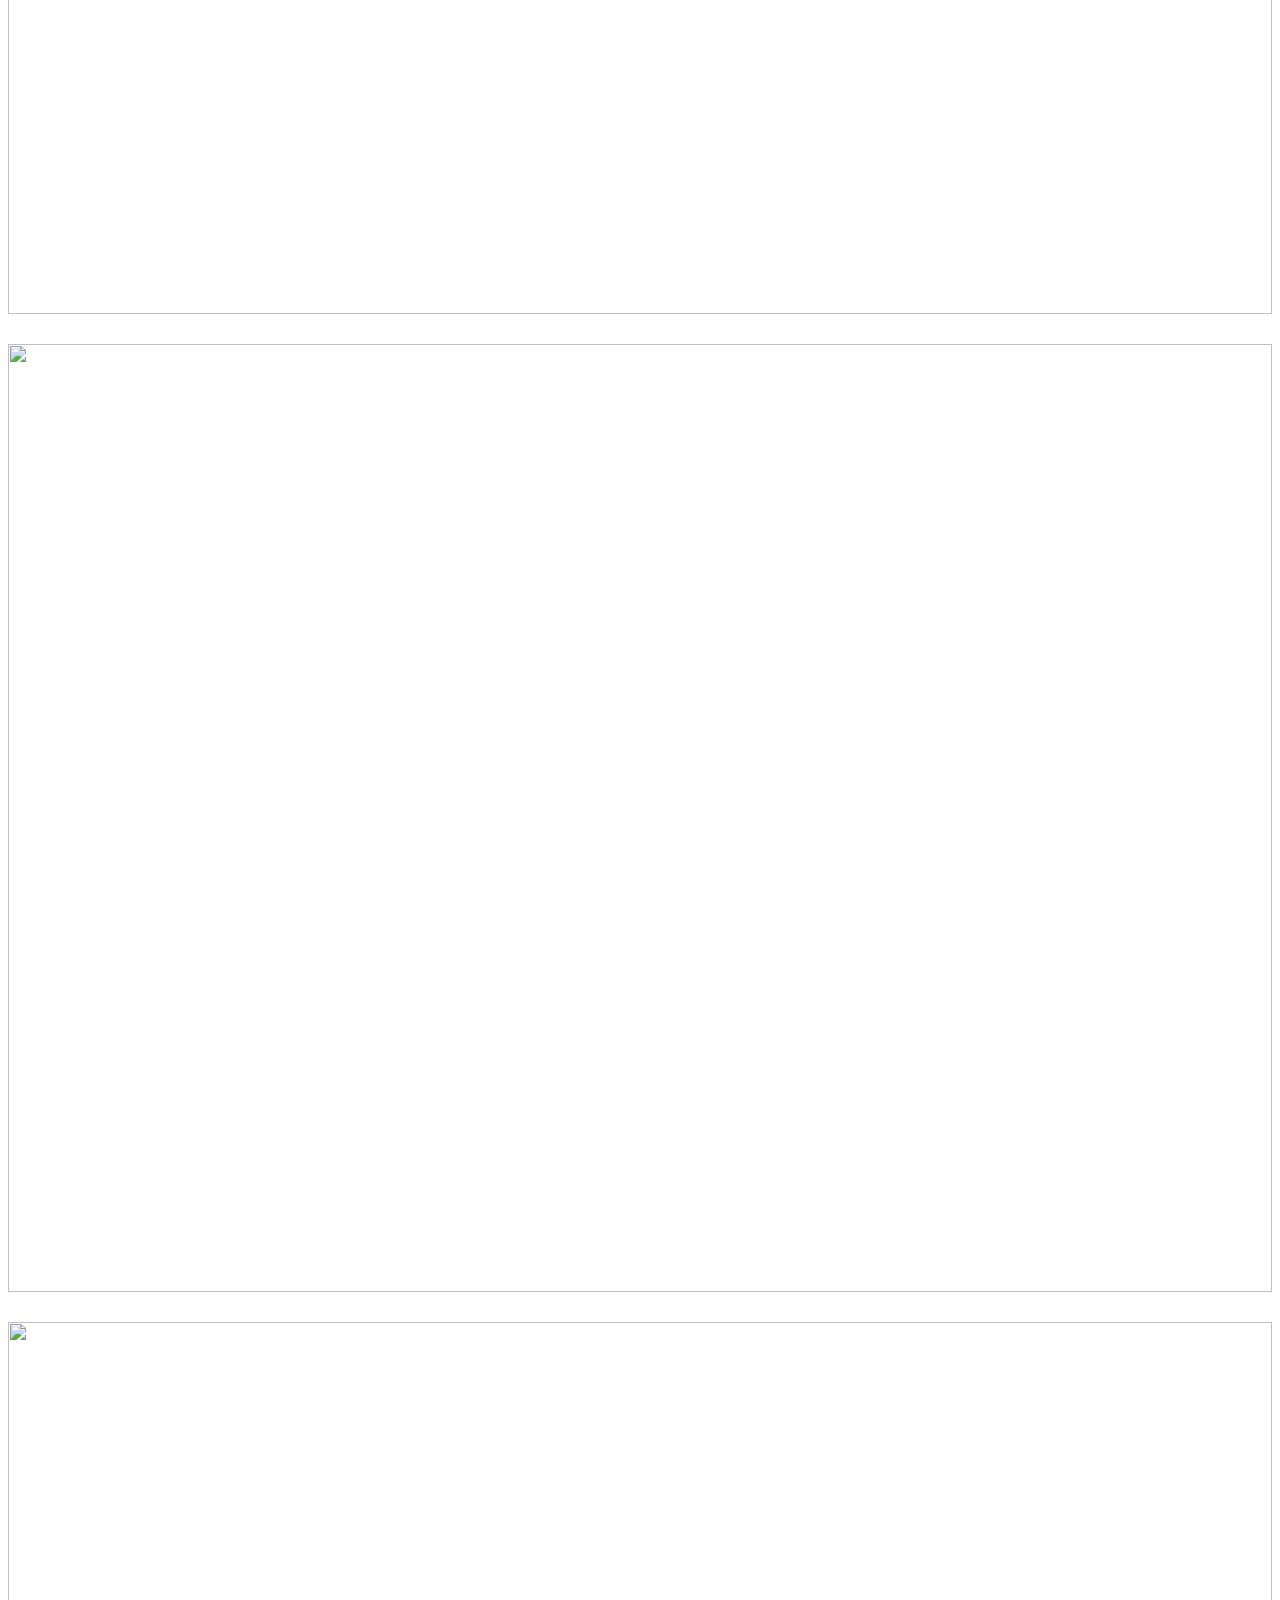
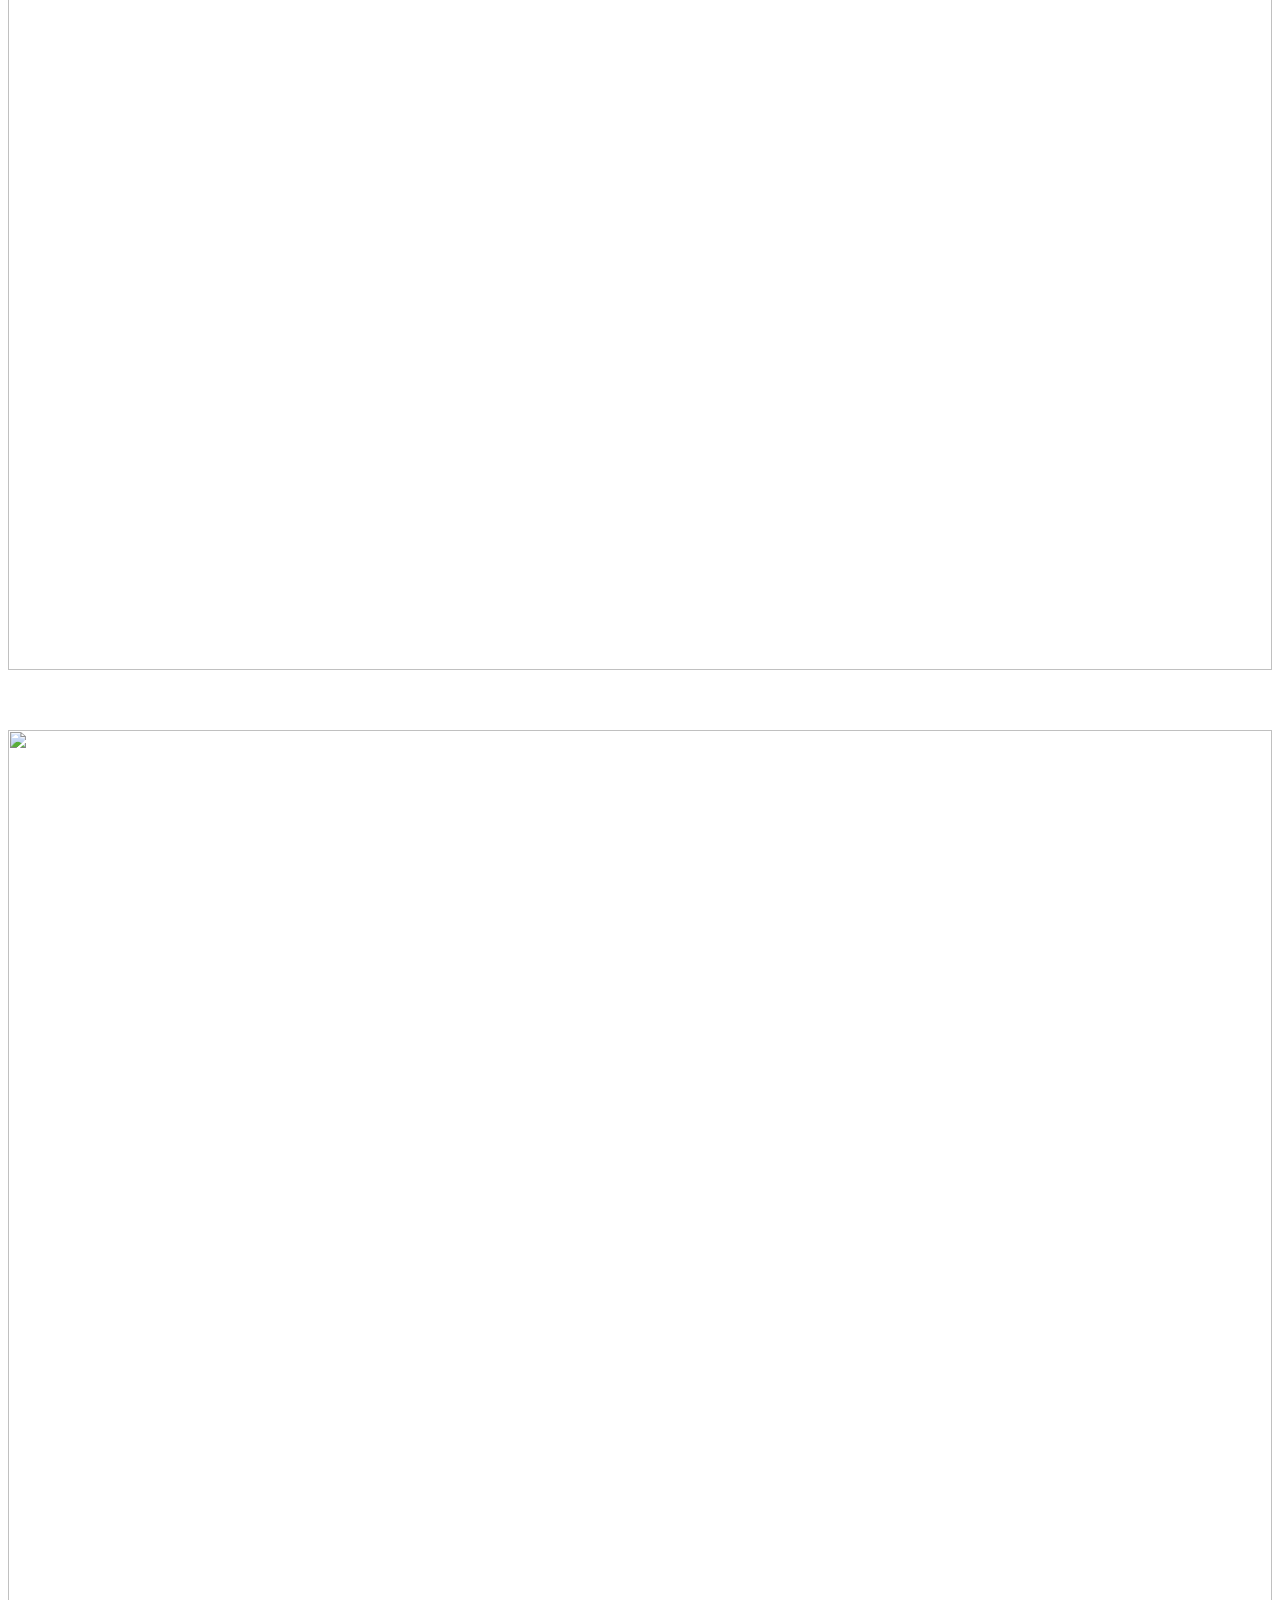
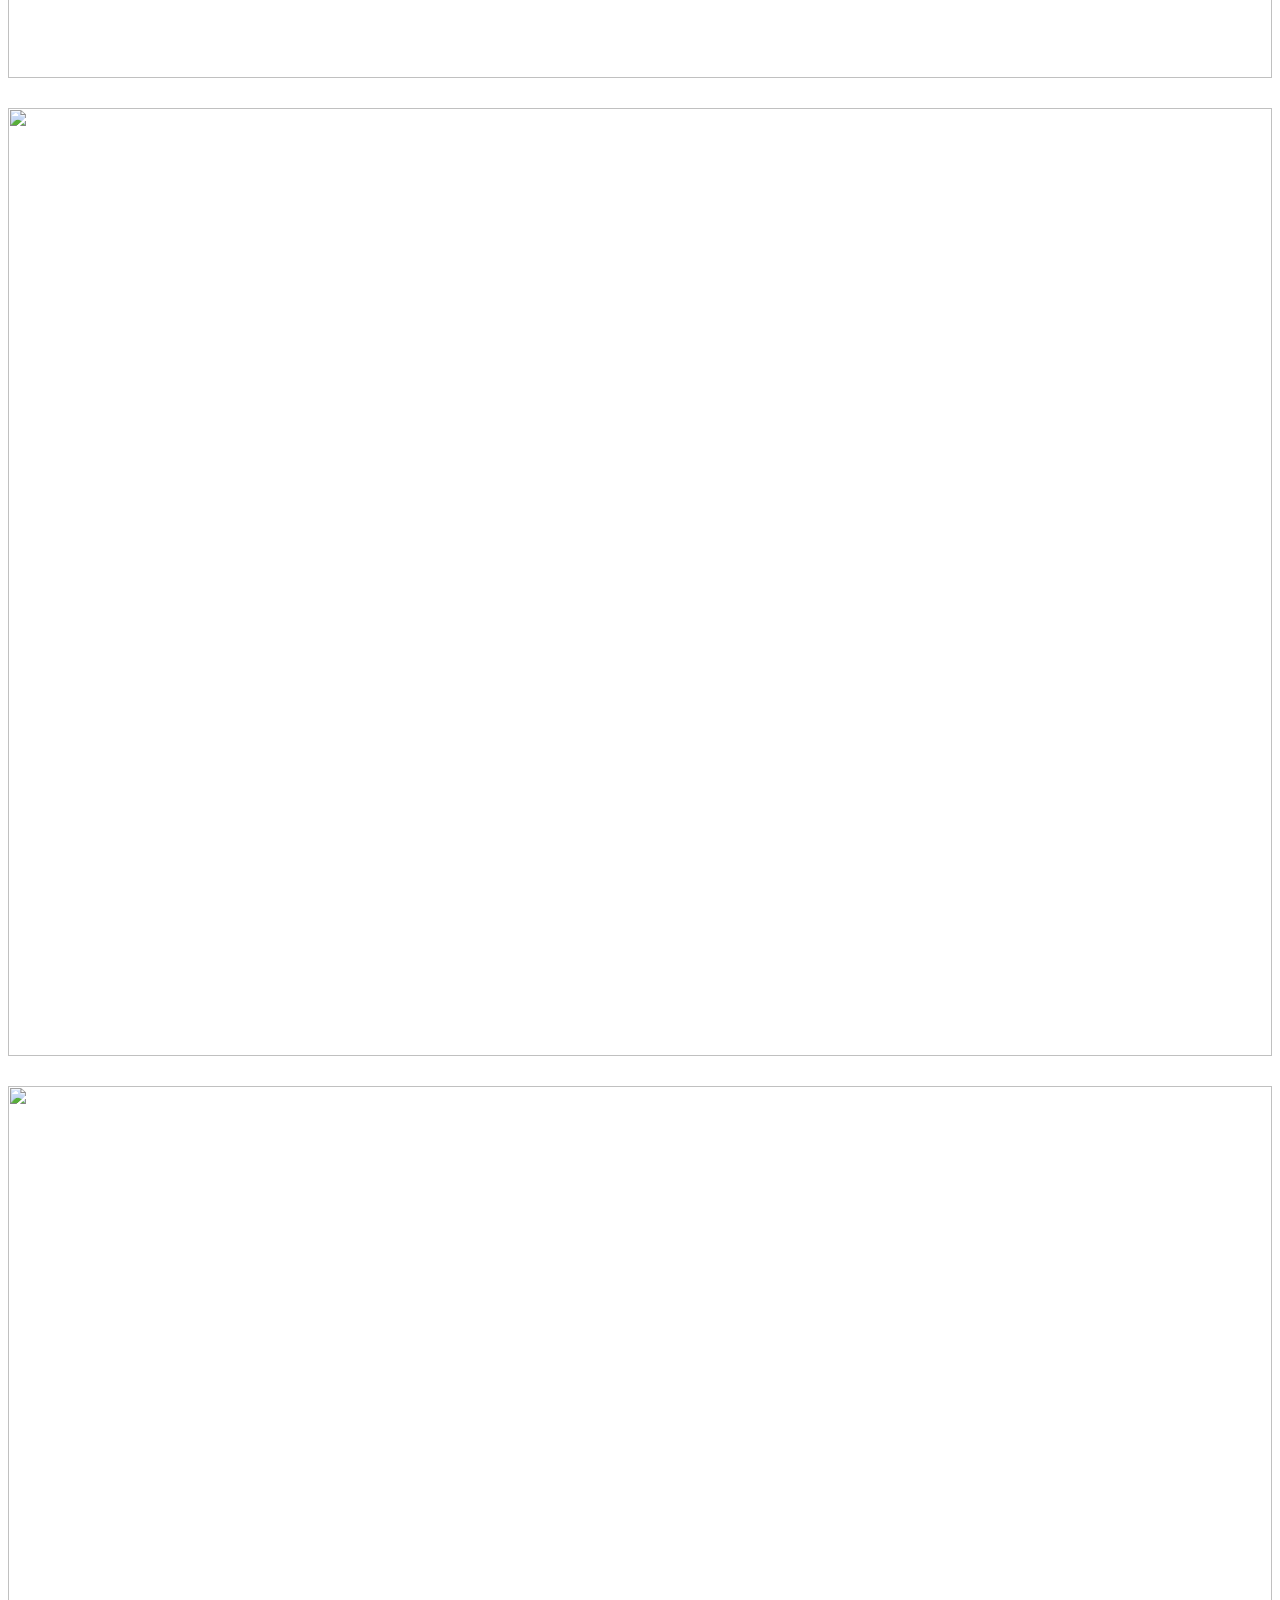
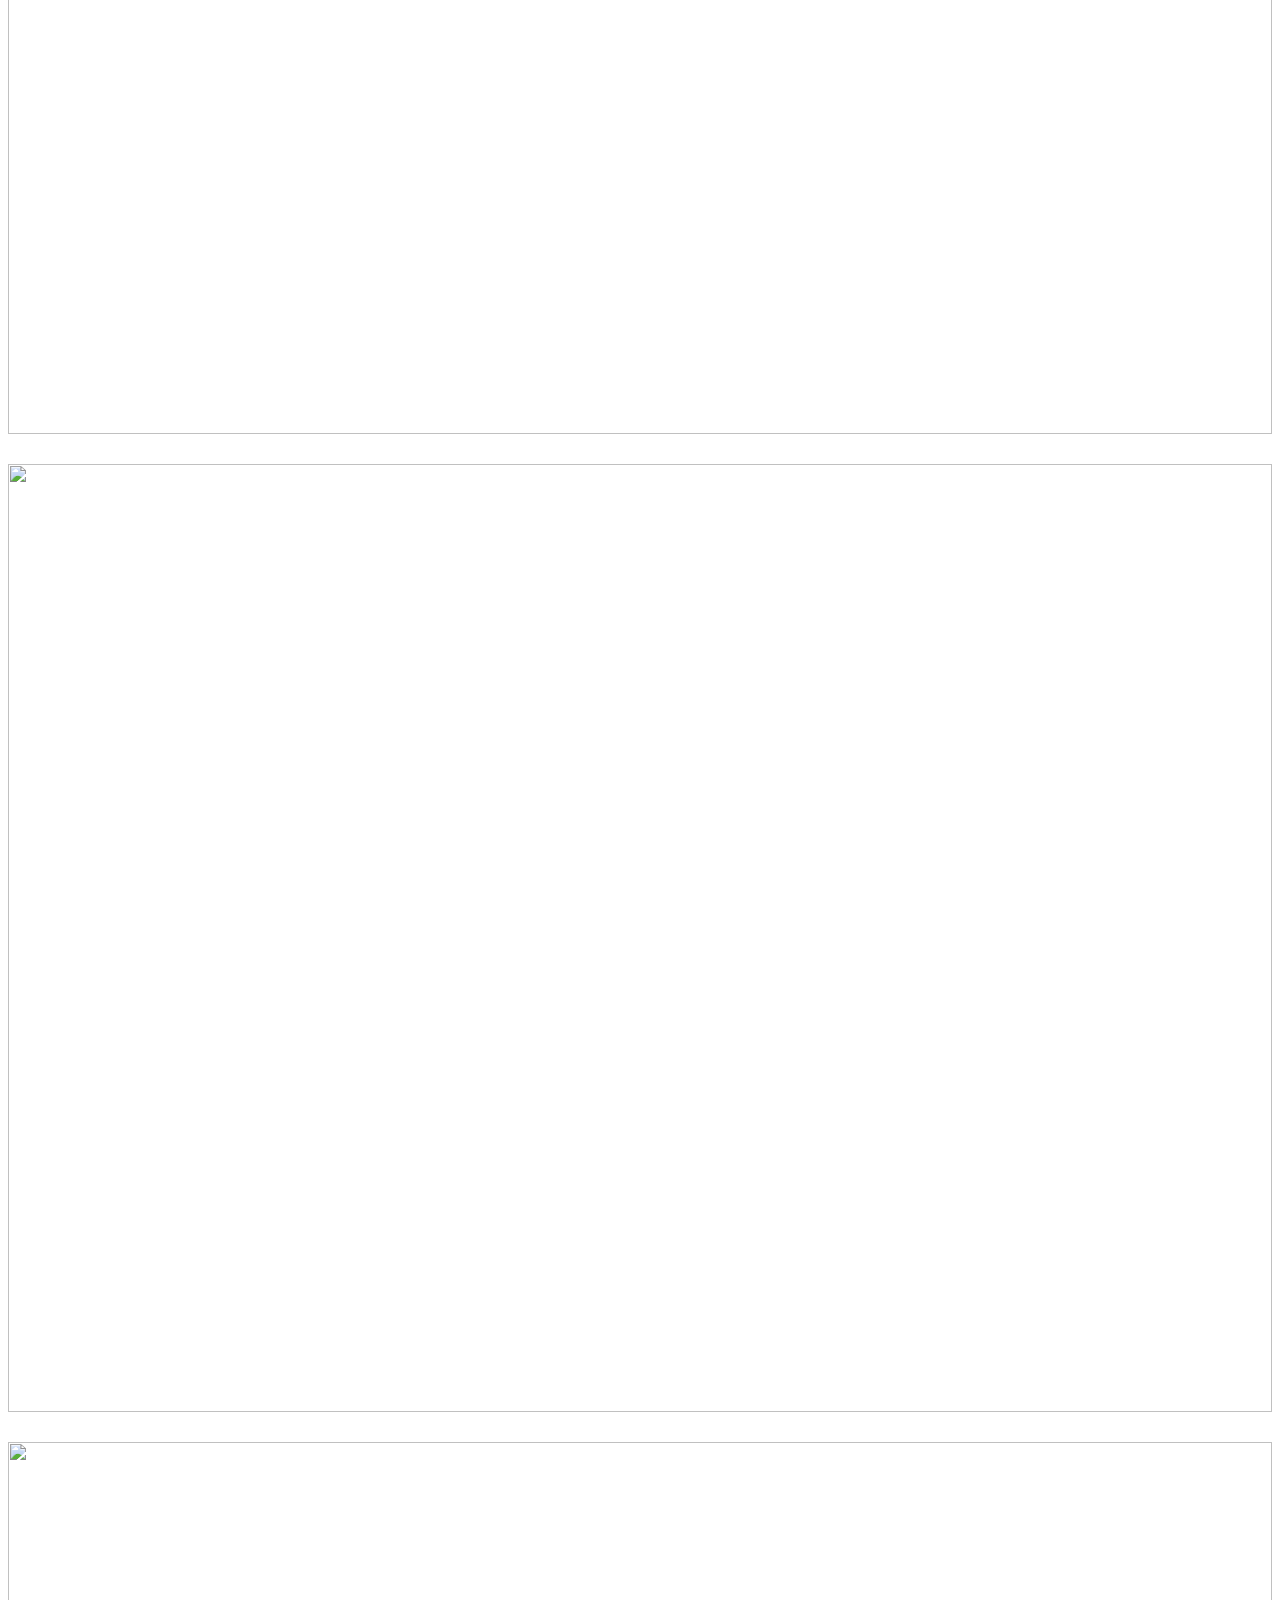
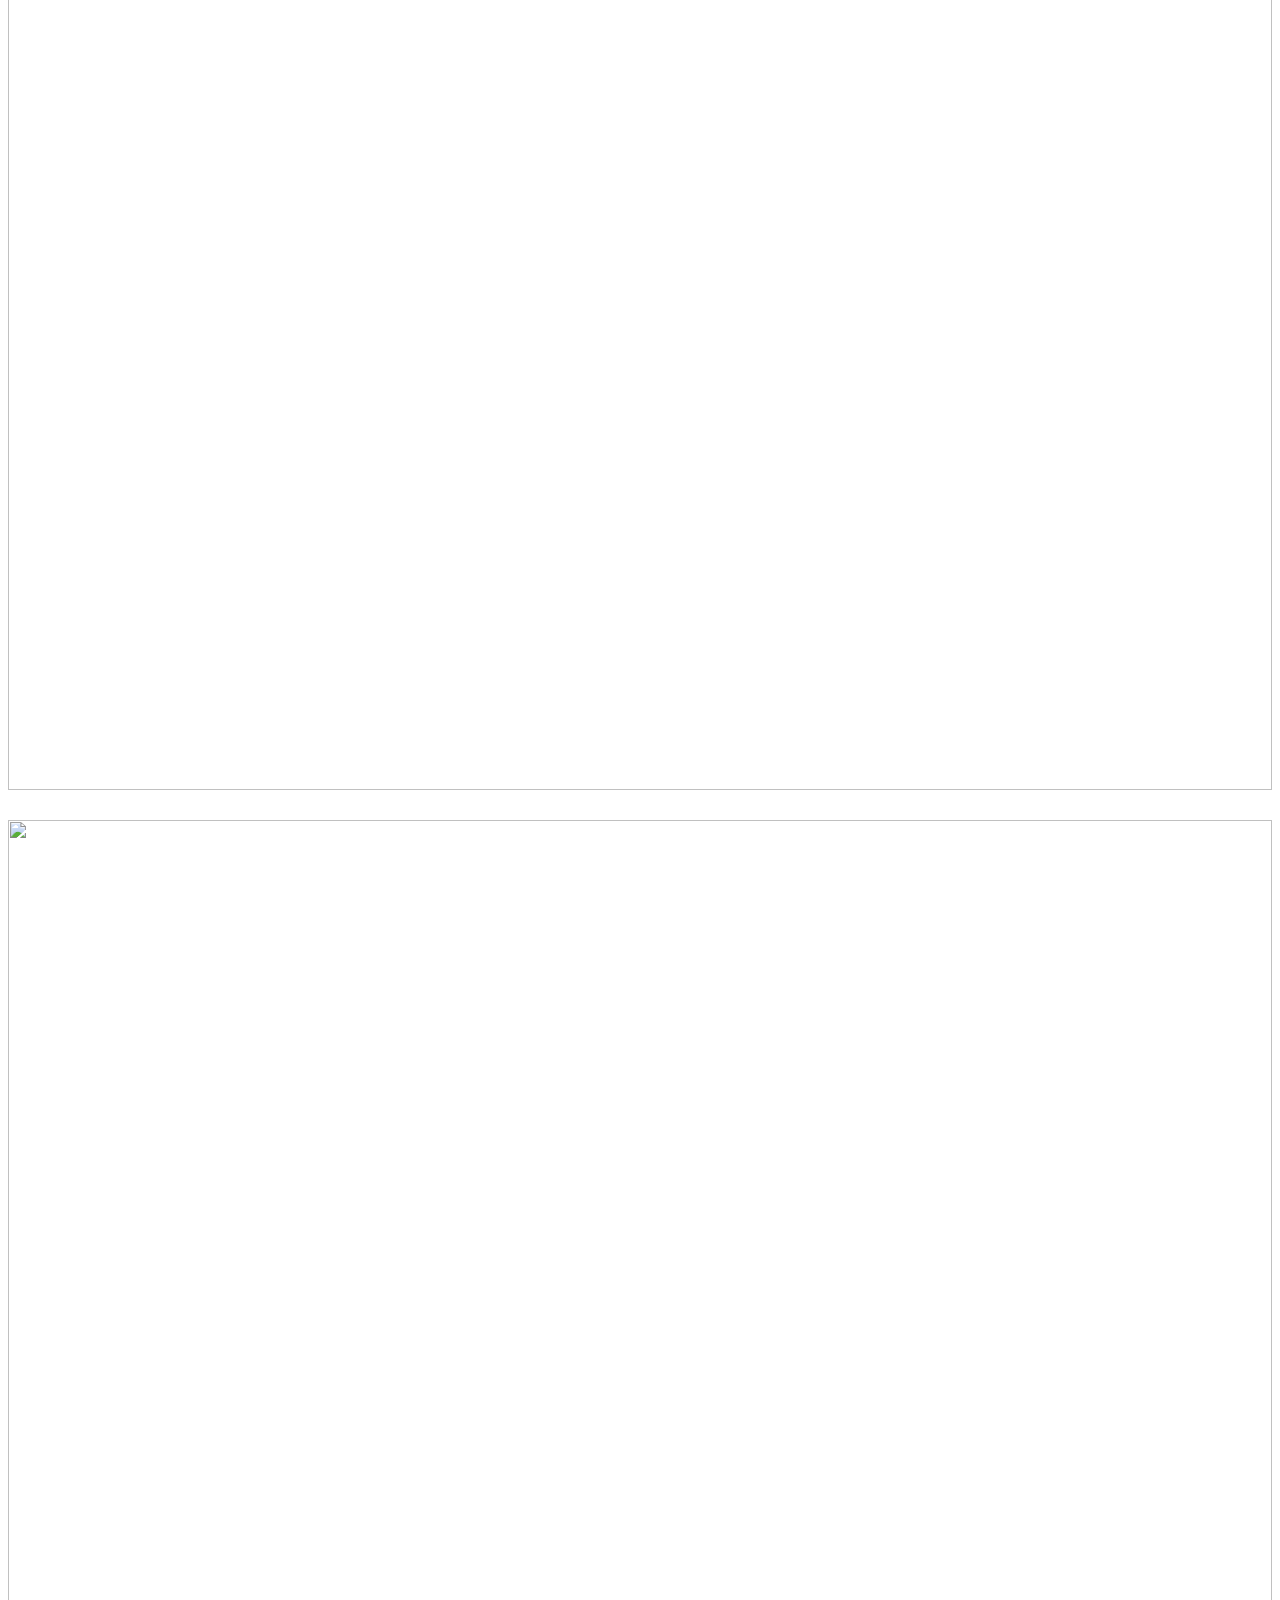
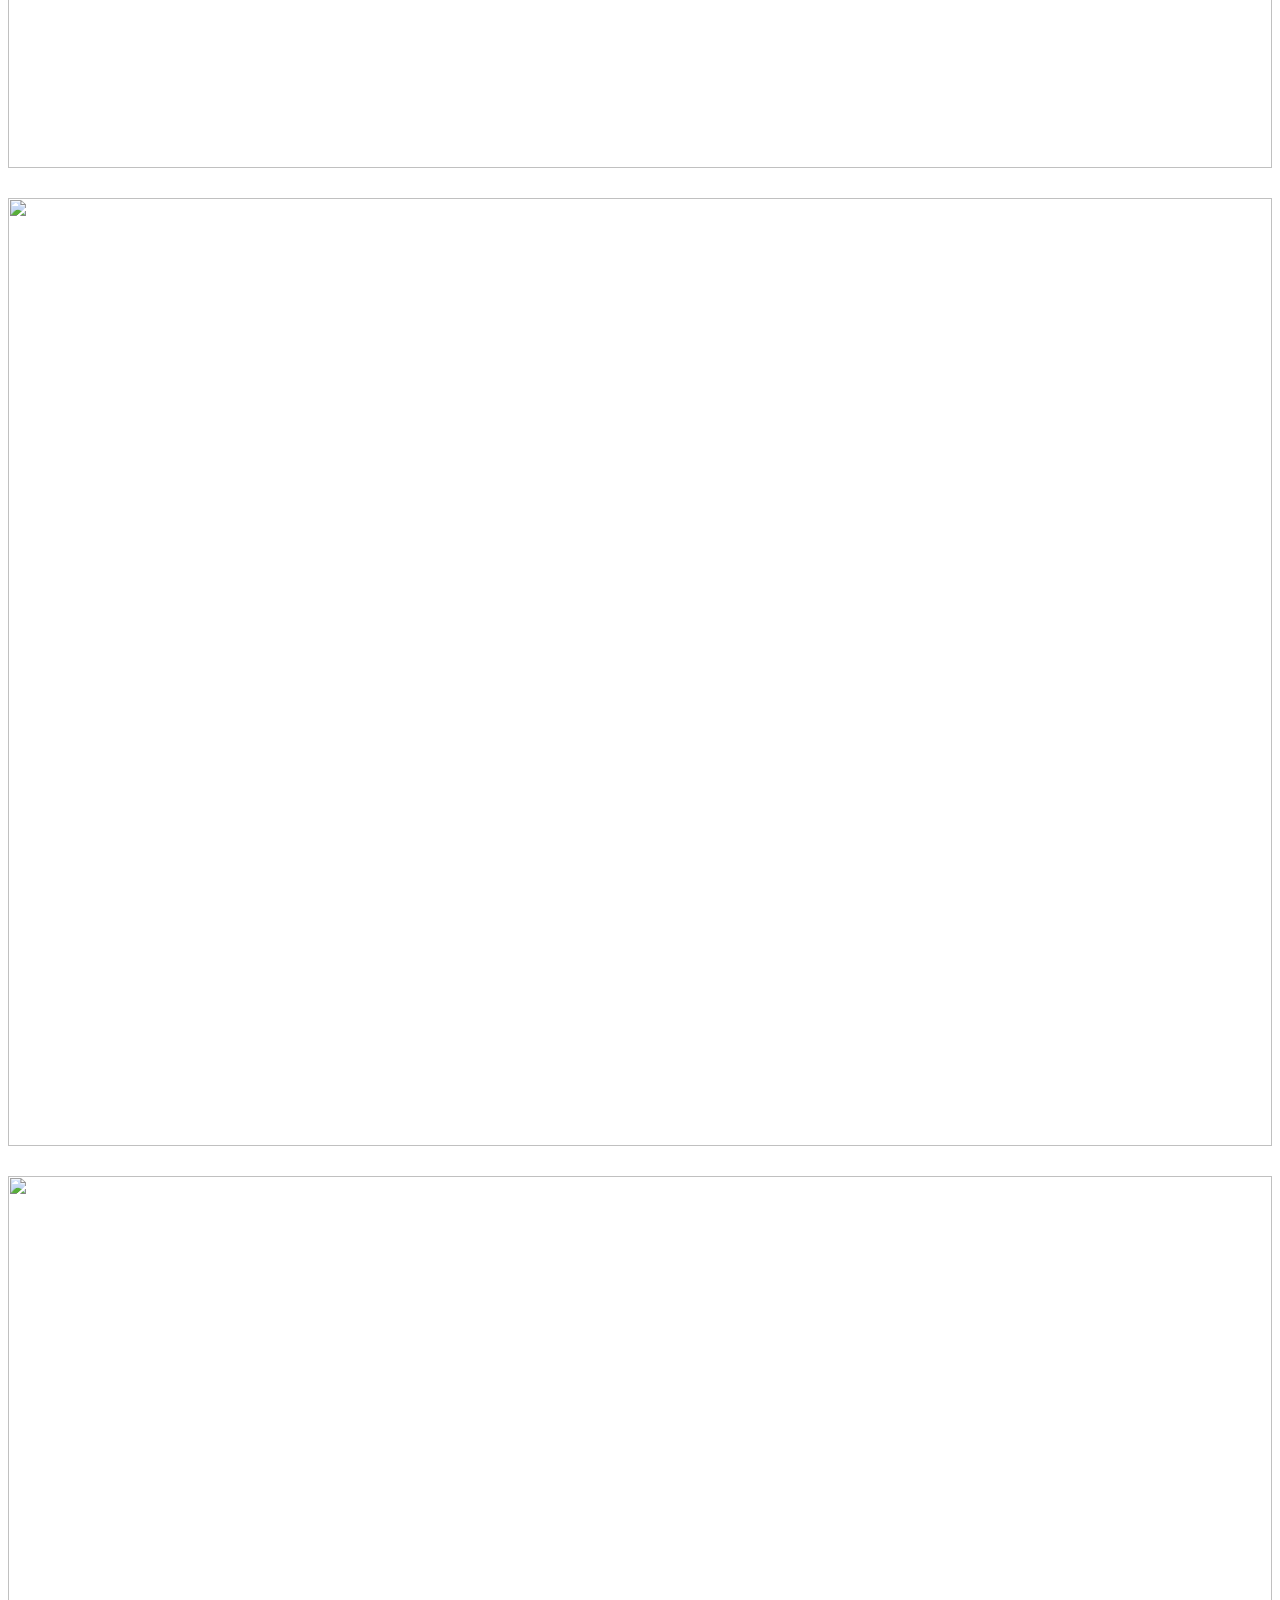
==== commit 56516fc3: "cleanup" ====
--- a/portfolio.html
+++ b/portfolio.html
@@ -4,7 +4,7 @@
     <meta charset    = "utf-8" />
     <meta http-equiv = "x-ua-compatible" content = "ie=edge" />
     <title> Karltun Media Magic - Portfolio</title>
-  <meta name  = "description" content   = "Karltun Moreno Creative Director-Portfolio site"/>
+  <meta name  = "description" content   = "Max Karltun Creative Director-Portfolio site"/>
   <meta name  = "viewport" content      = "width=device-width, initial-scale=1">
   <link rel   = "profile" href          = "https://static.wixstatic.com/media/3a8f21_112eeed5c3dc48edb452f2bb2b6258fa~mv2.png/v1/crop/x_72,y_10,w_261,h_260/fill/w_141,h_144,al_c,q_85,usm_0.66_1.00_0.01,enc_auto/Screen%20Shot%202019-03-25%20at%2012_19_32%20PM_pn.png">
   <link rel   = "canonical" href        = "https://www.karltunmediamagic.com/index.html" />
@@ -143,8 +143,8 @@
               <!--breadcrumbs area start-->
               <div class = "breadcrumb_content breadcrumb_portfolio text-center">
               <h2  class = "text-white">
-                <a href = "https://karltunmoreno.github.io/3D-Model-Viewer/"> </a>
-                  Karltun's <ion-list>
+                <a href = "https://maxkarltun.github.io/3D-Model-Viewer/"> </a>
+                  Max Karltun <ion-list>
                     <ion-list-header>
                        
                     </ion-list-header>
@@ -157,8 +157,8 @@
 
                 
                 <ul>
-                  <li><a href = "https://karltunmoreno.github.io/3D-Model-Viewer/"> </a></li>
-                  <li><a href = "https://karltunmoreno.github.io/3D-Model-Viewer/"></a></li>
+                  <li><a href = "https://maxkarltun.github.io/3D-Model-Viewer/"> </a></li>
+                  <li><a href = "https://maxkarltun.github.io/3D-Model-Viewer/"></a></li>
                 </ul>
               </div>
 
@@ -303,7 +303,7 @@
             data-wow-delay    = "0.1s"
             data-wow-duration = "1.1s"
           >
-            <a    href = "https://karltunmoreno.github.io/momentuum/#about"
+            <a    href = "https://maxkarltun.github.io/momentuum/"
             ><img src  = "assets/img/others/portfolio10.jpg" alt = ""
             /></a>
             <div class = "portfolio_text">
@@ -340,7 +340,7 @@
             data-wow-delay    = "0.1s"
             data-wow-duration = "1.1s"
           >
-            <a    href = "https://karltunmoreno.github.io/Currency-Guide/"
+            <a    href = "https://maxkarltun.github.io/Currency-Guide/"
             ><img src  = "assets/img/others/money-converter.jpg" alt = ""
             /></a>
             <div class = "portfolio_text">
@@ -352,53 +352,32 @@
 
           <div
 class = "col-lg-4 col-md-6 col-sm-6 gird_item business entertaiment others"
+
+
+ 
+
+
+
+  <a    href = " https://maxkarltun.github.io/Just-Geeky-News/"
+  >
+  <img src  = "assets/img/others/geeky-news.jpg" alt = ""
+  /></a>
+  <div class = "portfolio_text">
+    <h3>JUST GEEKY NEWS</h3>
+    <span>SOCIAL SITE</span>
+  </div>
+</figure>
+</div>
+
+
+<div
+class = "col-lg-4 col-md-6 col-sm-6 gird_item business entertaiment technology"
 >
 <figure
   class             = "portfolio_thumb wow fadeInUp"
   data-wow-delay    = "0.1s"
   data-wow-duration = "1.1s"
 >
-  <a    href = "single-portfolio.html"
-  ><img src  = "assets/img/others/portfolio13.jpg" alt = ""
-  /></a>
-  <div class = "portfolio_text">
-    <h3>KANBAN BOARD</h3>
-    <span>
-       JQUERY DRAG & DROP
-     </span>
-  </div>
-</figure>
-</div>
-
-
-<div
-class = "col-lg-4 col-md-6 col-sm-6 gird_item entertaiment life technology"
->
-<figure
-  class             = "portfolio_thumb wow fadeInUp"
-  data-wow-delay    = "0.1s"
-  data-wow-duration = "1.1s"
->
-  <a    href = "https://github.com/karltunmoreno/Just-Geeky-News"
-  >
-  <img src  = "assets/img/others/geeky-news.jpg" alt = ""
-  /></a>
-  <div class = "portfolio_text">
-    <h3>JUST GEEKY NEWS</h3>
-    <span>SOCIAL SITE</span>
-  </div>
-</figure>
-</div>
-
-
-<div
-class = "col-lg-4 col-md-6 col-sm-6 gird_item business entertaiment technology"
->
-<figure
-  class             = "portfolio_thumb wow fadeInUp"
-  data-wow-delay    = "0.1s"
-  data-wow-duration = "1.1s"
->
   <a    href = "https://www.outerboundspictures.com/photo-video"
   ><img src  = "assets/img/others/Beauty-news.jpg" alt = ""
   /></a>
@@ -411,24 +390,7 @@
 
           <!--___________________here above we tested 6 more projects -->
           
-          <div
-            class = "col-lg-4 col-md-6 col-sm-6 gird_item entertaiment life technology"
-          >
-            <figure
-              class             = "portfolio_thumb wow fadeInUp"
-              data-wow-delay    = "0.1s"
-              data-wow-duration = "1.1s"
-            >
-              <a    href = "https://karltunmoreno.github.io/react-portfolio-one/"
-              ><img src  = "assets/img/others/thisFile.png" alt = ""
-              /></a>
-              <div class = "portfolio_text">
-                <h3>REACT.JS APP</h3>
-                <span>TEST APP</span>
-              </div>
-            </figure>
-          </div>
-   
+         
           <div
             class = "col-lg-4 col-md-6 col-sm-6 gird_item business entertaiment technology"
           >
@@ -455,7 +417,7 @@
               data-wow-delay    = "0.1s"
               data-wow-duration = "1.1s"
             >
-              <a    href = "https://karltunmoreno.github.io/Food-Fest/"
+              <a    href = "https://maxkarltun.github.io/Food-Fest/"
               ><img src  = "assets/img/others/portfolio6.png" alt = ""
               /></a>
               <div class = "portfolio_text">
@@ -473,7 +435,7 @@
               data-wow-delay    = "0.1s"
               data-wow-duration = "1.1s"
             >
-              <a    href = "https://www.karltunmoreno360.com/"
+              <a    href = "https://www.outerboundspictures.com/km360realestate"
               ><img src  = "assets/img/others/km360.jpg" alt = ""
               /></a>
               <div class = "portfolio_text">
@@ -511,7 +473,7 @@
             data-wow-delay    = "0.1s"
             data-wow-duration = "1.1s"
           >
-            <a    href = "https://karltunmoreno.github.io/Weather-Dashboard/"
+            <a    href = "https://maxkarltun.github.io/Weather-Dashboard/"
             ><img src  = "assets/img/others/weather-app.jpg" alt = ""
             /></a>
             <div class = "portfolio_text">
@@ -529,7 +491,7 @@
             data-wow-delay    = "0.1s"
             data-wow-duration = "1.1s"
           >
-            <a    href = "https://github.com/karltunmoreno/my_crypto"
+            <a    href = "https://my-crypto-render-1.onrender.com/"
             ><img src  = "assets/img/others/my-crypto.PNG" alt = ""
             /></a>
             <div class = "portfolio_text">
@@ -547,7 +509,7 @@
               data-wow-delay    = "0.1s"
               data-wow-duration = "1.1s"
             >
-              <a    href = "https://www.karltunmediamagic.com/contact.html"
+              <a    href = "https://www.outerboundspictures.com/blog"
               ><img src  = "assets/img/others/newblogpage.png" alt = ""
               /></a>
               <div class = "portfolio_text">
@@ -570,7 +532,7 @@
             data-wow-delay    = "0.1s"
             data-wow-duration = "1.1s"
           >
-            <a    href = "https://karltunmoreno.github.io/password-generator/"
+            <a    href = " https://maxkarltun.github.io/password-generator/"
             ><img src  = "assets/img/others/password-gen.PNG" alt = ""
             /></a>
             <div class = "portfolio_text">
@@ -606,7 +568,7 @@
         data-wow-delay    = "0.1s"
         data-wow-duration = "1.1s"
       >
-        <a    href = "https://karltunmoreno.github.io/Taskban/"
+        <a    href = "https://maxkarltun.github.io/Taskban/"
         ><img src  = "assets/img/others/taskinator.png" alt = ""
         /></a>
         <div class = "portfolio_text">
@@ -626,7 +588,7 @@
       data-wow-delay    = "0.1s"
       data-wow-duration = "1.1s"
     >
-      <a    href = "https://karltunmoreno.github.io/code-quiz/"
+      <a    href = " https://maxkarltun.github.io/code-quiz/"
       ><img src  = "assets/img/others/test-quiz.png" alt = ""
       /></a>
       <div class = "portfolio_text">
@@ -645,7 +607,7 @@
     data-wow-delay    = "0.1s"
     data-wow-duration = "1.1s"
   >
-    <a    href = "https://karltunmoreno.github.io/THOR-GYM/"
+    <a    href = "https://maxkarltun.github.io/THOR-GYM/"
     ><img src  = "assets/img/others/thor-gym.jpg" alt = ""
     /></a>
     <div class = "portfolio_text">
@@ -663,7 +625,7 @@
   data-wow-delay    = "0.1s"
   data-wow-duration = "1.1s"
 >
-  <a    href = "https://karltunmoreno.github.io/WORK-SCHEDULER/"
+  <a    href = "https://maxkarltun.github.io/WORK-SCHEDULER/"
   ><img src  = "assets/img/others/workday.jpg" alt = ""
   /></a>
   <div class = "portfolio_text">
@@ -681,17 +643,15 @@
   data-wow-delay    = "0.1s"
   data-wow-duration = "1.1s"
 >
-  <a    href = "https://karltunmoreno.github.io/My-Portfolio/"
-  ><img src  = "assets/img/others/Old-Port.jpg" alt = ""
-  /></a>
-  <div class = "portfolio_text">
-    <h3>BASIC PORTFOLIO</h3>
-    <span>PREVIOUS SITE</span>
-  </div>
-</figure>
-</div>
-
-
+  <a    href = "https://maxkarltun.github.io/Passenger-Counter/"
+  ><img src  = "assets/img/others/pass-counter.PNG" alt = ""
+  /></a>
+  <div class = "portfolio_text">
+    <h3>HEAD COUNT</h3>
+    <span>COUNT YOUR UNITS</span>
+  </div>
+</figure>
+</div>
 
 <div
 class = "col-lg-4 col-md-6 col-sm-6 gird_item entertaiment consult life technology"
@@ -701,15 +661,17 @@
   data-wow-delay    = "0.1s"
   data-wow-duration = "1.1s"
 >
-  <a    href = "https://karltunmoreno.github.io/Git-It-Done/"
-  ><img src  = "assets/img/others/GITITDONE.jpg" alt = ""
-  /></a>
-  <div class = "portfolio_text">
-    <h3>GIT IT DONE</h3>
-    <span>GIT HUB CATEGORIES</span>
-  </div>
-</figure>
-</div>
+  <a    href = "https://maxkarltun.github.io/TECH-BLOG/"
+  >
+  <img src  = "assets/img/others/tech-blog.PNG" alt = ""
+  /></a>
+  <div class = "portfolio_text">
+    <h3>TECH-BLOG</h3>
+    <span>SIGN IN INTERFACE</span>
+  </div>
+</figure>
+</div>
+
 
 <div
 class = "col-lg-4 col-md-6 col-sm-6 gird_item entertaiment consult life technology"
@@ -719,12 +681,12 @@
   data-wow-delay    = "0.1s"
   data-wow-duration = "1.1s"
 >
-  <a    href = "https://karltunmoreno.github.io/Passenger-Counter/"
-  ><img src  = "assets/img/others/pass-counter.PNG" alt = ""
-  /></a>
-  <div class = "portfolio_text">
-    <h3>HEAD COUNT</h3>
-    <span>COUNT YOUR UNITS</span>
+  <a    href = "https://github.com/MaxKarltun"
+  ><img src  = "assets/img/others/github-repo.PNG" alt = ""
+  /></a>
+  <div class = "portfolio_text">
+    <h3>MY GitHub</h3>
+    <span>CODE PORTFOLIO</span>
   </div>
 </figure>
 </div>
@@ -737,18 +699,29 @@
   data-wow-delay    = "0.1s"
   data-wow-duration = "1.1s"
 >
-  <a    href = "https://github.com/karltunmoreno/TECH-BLOG"
-  >
-  <img src  = "assets/img/others/tech-blog.PNG" alt = ""
-  /></a>
-  <div class = "portfolio_text">
-    <h3>TECH-BLOG</h3>
-    <span>SIGN IN INTERFACE</span>
-  </div>
-</figure>
-</div>
-
-
+  <a    href = "https://maxkarltun.github.io/travel_buddy/"
+  ><img src  = "assets/img/others/travel-Buddy-7.jpg" alt = ""
+  /></a>
+  <div class = "portfolio_text">
+    <h3>TRAVEL BUDDY</h3>
+    <span>TWO IN ONE APP</span>
+  </div>
+</figure>
+</div>
+
+
+
+
+
+
+
+
+
+
+
+
+
+<!--portfolio section start-->
 <div
 class = "col-lg-4 col-md-6 col-sm-6 gird_item entertaiment consult life technology"
 >
@@ -757,15 +730,16 @@
   data-wow-delay    = "0.1s"
   data-wow-duration = "1.1s"
 >
-  <a    href = "https://github.com/karltunmoreno"
-  ><img src  = "assets/img/others/github-repo.PNG" alt = ""
-  /></a>
-  <div class = "portfolio_text">
-    <h3>MY GitHub</h3>
-    <span>CODE PORTFOLIO</span>
-  </div>
-</figure>
-</div>
+  <a    href = " https://maxkarltun.github.io/Maximos-Pizza/"
+  ><img src  = "assets/img/others/maximo's.PNG" alt = ""
+  /></a>
+  <div class = "portfolio_text">
+    <h3>MAXIMOS PIZZA</h3>
+    <span>GET YOUR BIZ SITE NOW</span>
+  </div>
+</figure>
+</div>
+
 
 <div
 class = "col-lg-4 col-md-6 col-sm-6 gird_item entertaiment consult life technology"
@@ -775,57 +749,7 @@
   data-wow-delay    = "0.1s"
   data-wow-duration = "1.1s"
 >
-  <a    href = "https://karltunmoreno.github.io/travel_buddy/"
-  ><img src  = "assets/img/others/travel-Buddy-7.jpg" alt = ""
-  /></a>
-  <div class = "portfolio_text">
-    <h3>TRAVEL BUDDY</h3>
-    <span>TWO IN ONE APP</span>
-  </div>
-</figure>
-</div>
-
-
-
-
-
-
-
-
-
-
-
-
-
-<!--portfolio section start-->
-<div
-class = "col-lg-4 col-md-6 col-sm-6 gird_item entertaiment consult life technology"
->
-<figure
-  class             = "portfolio_thumb wow fadeInUp"
-  data-wow-delay    = "0.1s"
-  data-wow-duration = "1.1s"
->
-  <a    href = "https://karltunmoreno.github.io/Maximos-Pizza/"
-  ><img src  = "assets/img/others/maximo's.PNG" alt = ""
-  /></a>
-  <div class = "portfolio_text">
-    <h3>MAXIMOS PIZZA</h3>
-    <span>GET YOUR BIZ SITE NOW</span>
-  </div>
-</figure>
-</div>
-
-
-<div
-class = "col-lg-4 col-md-6 col-sm-6 gird_item entertaiment consult life technology"
->
-<figure
-  class             = "portfolio_thumb wow fadeInUp"
-  data-wow-delay    = "0.1s"
-  data-wow-duration = "1.1s"
->
-  <a    href = "https://karltunmoreno.github.io/Xperience/"
+  <a    href = " https://maxkarltun.github.io/Xperience/"
   ><img src  = "assets/img/others/xperience-logo.PNG" alt = ""
   /></a>
   <div class = "portfolio_text">
@@ -954,19 +878,11 @@
                 <div class = "footer_social">
                 <ul  class = "d-flex">
                     <li>
-                      <a
-                          href                 = "https://twitter.com/KarltunM"
-                          data-tippy           = "Twitter"
-                          data-tippy-inertia   = "true"
-                          data-tippy-delay     = "50"
-                          data-tippy-arrow     = "true"
-                          data-tippy-placement = "top"
-                      ><i class                = "ei ei-social_twitter"></i
-                    ></a>
+              
                   </li>
                   <li>
                     <a
-                          href                 = "https://www.facebook.com/karltun.moreno"
+                          href                 = "https://www.facebook.com/maxkarltun"
                           data-tippy           = "Facebook"
                           data-tippy-inertia   = "true"
                           data-tippy-delay     = "50"
@@ -977,7 +893,7 @@
                   </li>
                   <li>
                     <a
-                          href                 = "https://www.instagram.com/explore/tags/outerboundspictures/?hl=en"
+                          href                 = "https://www.instagram.com/maxkarltun/?hl=en"
                           data-tippy           = "Instagram"
                           data-tippy-inertia   = "true"
                           data-tippy-delay     = "50"
@@ -988,7 +904,7 @@
                   </li>
                   <li>
                     <a
-                          href                 = "https://www.linkedin.com/in/karltun-moreno-full-stack-web-developer-0a910a46/"
+                          href                 = "https://www.linkedin.com/in/max-karltun-0a910a46/"
                           data-tippy           = "Linkedin"
                           data-tippy-inertia   = "true"
                           data-tippy-delay     = "50"
@@ -999,7 +915,7 @@
                   </li>
                   <li>
                     <a
-                          href                 = "https://www.youtube.com/@Karltun-Moreno"
+                          href                 = "https://www.youtube.com/@maxkarltun"
                           data-tippy           = "Youtube"
                           data-tippy-inertia   = "true"
                           data-tippy-delay     = "50"
@@ -1009,15 +925,7 @@
                     ></a>
                   </li>
                   <li>
-                    <a
-                          href                 = "https://www.pinterest.com/karltun1176/"
-                          data-tippy           = "Pinterest"
-                          data-tippy-inertia   = "true"
-                          data-tippy-delay     = "50"
-                          data-tippy-arrow     = "true"
-                          data-tippy-placement = "top"
-                      ><i class                = "ei ei-social_pinterest"></i
-                      ></a>
+                   
                     </li>
                   </ul>
                 </div>
--- a/assets/css/style.css
+++ b/assets/css/style.css
@@ -0,0 +1,5413 @@
+/* Testimonial Section Desktop/Laptop Layout */
+@media only screen and (min-width: 992px) {
+  .testimonial-flex-desktop {
+    display: flex;
+    align-items: flex-start;
+    gap: 40px;
+    position: relative;
+  }
+  .testimonial_img_huge {
+    flex: 0 0 50%;
+    display: flex;
+    align-items: flex-start;
+    justify-content: flex-end;
+    position: relative;
+    z-index: 2;
+    margin-top: 40px; /* moved down from -120px to 40px */
+  }
+  .testimonial_img_huge img {
+    width: 100%;
+    max-width: 600px;
+    height: auto;
+    object-fit: cover;
+    box-shadow: 0 8px 32px rgba(0,0,0,0.18);
+    border-radius: 24px;
+  }
+  .testimonial_inner {
+    flex: 1 1 50%;
+    background: rgba(255,255,255,0.92);
+    padding: 48px 32px 48px 0;
+    border-radius: 24px;
+    box-shadow: 0 4px 24px rgba(0,0,0,0.08);
+    margin-top: 40px;
+  }
+}
+
+@media only screen and (min-width: 768px) and (max-width: 991px) {
+  .testimonial-flex-desktop {
+    display: flex;
+    flex-direction: column;
+    align-items: center;
+    gap: 24px;
+    position: relative;
+  }
+  .testimonial_img_huge {
+    margin: 40px auto 32px auto; /* moved down for tablets */
+    display: flex;
+    justify-content: center;
+    max-width: 420px;
+  }
+  .testimonial_img_huge img {
+    width: 100%;
+    max-width: 420px;
+    border-radius: 20px;
+  }
+  .testimonial_inner {
+    padding: 32px 0;
+    margin-top: 0;
+    border-radius: 20px;
+    width: 100%;
+  }
+}
+/*  
+    CSS INDEX
+    =========================================
+    01. hero_banner_innerhero_banner_innereader css here
+    02. slider area css here
+    03. blog css here
+    04. testimonial css here
+    05. other css here
+    06. footer css here
+    07. services css here
+    08. about css here
+    09. contact page css here
+*/
+@import url("https://fonts.googleapis.com/css2?family=Roboto:ital,wght@0,100;0,300;0,400;0,500;0,700;0,900;1,100;1,300;1,400;1,500;1,900&display=swap");
+* {
+  box-sizing: border-box;
+}
+
+/*----------------------------------------*/
+/*  01. Theme default CSS
+/*----------------------------------------*/
+/*-- Google Font --*/
+/*-- Common Style --*/
+*,
+*::after,
+*::before {
+  box-sizing: border-box;
+}
+
+html,
+body {
+  height: 100%;
+}
+
+body {
+  line-height: 24px;
+  font-size: 14px;
+  font-style: normal;
+  font-weight: 400;
+  visibility: visible;
+  font-family: "Roboto", sans-serif;
+  color: #000000;
+  letter-spacing: 0.02em;
+}
+
+h1,
+h2,
+h3,
+h4,
+h5,
+h6 {
+  font-weight: 400;
+  margin-top: 0;
+  font-family: "Roboto", sans-serif;
+}
+
+h1 {
+  font-size: 48px;
+  line-height: 1;
+  font-weight: 700;
+}
+
+h2 {
+  font-size: 36px;
+  line-height: 36px;
+}
+
+h3 {
+  font-size: 30px;
+  line-height: 30px;
+}
+
+h4 {
+  font-size: 16px;
+  line-height: 19px;
+}
+
+h5 {
+  font-size: 14px;
+  line-height: 18px;
+}
+
+h6 {
+  font-size: 12px;
+  line-height: 14px;
+}
+
+p:last-child {
+  margin-bottom: 0;
+}
+
+a,
+button {
+  color: inherit;
+  line-height: inherit;
+  text-decoration: none;
+  cursor: pointer;
+}
+
+a,
+button,
+img,
+input,
+span {
+  transition: all 0.3s ease 0s;
+}
+
+.responsive {
+  width: 100%;
+
+  height: auto;
+}
+
+.btn:focus {
+  box-shadow: none;
+}
+
+*:focus {
+  outline: none !important;
+}
+
+a:focus {
+  color: inherit;
+  outline: none;
+  text-decoration: none;
+}
+
+a:hover {
+  text-decoration: none;
+}
+
+button,
+input[type="submit"] {
+  cursor: pointer;
+}
+
+img {
+  max-width: 100%;
+  height: auto;
+}
+
+ul {
+  list-style: outside none none;
+  margin: 0;
+  padding: 0;
+}
+
+figure {
+  padding: 0;
+  margin: 0;
+}
+
+/*-- 
+    - Common Classes
+-----------------------------------------*/
+.fix {
+  overflow: hidden;
+}
+
+.hidden {
+  display: none;
+}
+
+.clear {
+  clear: both;
+}
+
+.container {
+  max-width: 1200px;
+}
+
+@media only screen and (max-width: 767px) {
+  .container {
+    max-width: 576px;
+  }
+}
+@media only screen and (max-width: 479px) {
+  .container {
+    width: 100%;
+  }
+}
+.capitalize {
+  text-transform: capitalize;
+}
+
+.uppercase {
+  text-transform: uppercase;
+}
+
+.no-gutters > .col,
+.no-gutters > [class*="col-"] {
+  padding-right: 0;
+  padding-left: 0;
+  margin: 0;
+}
+
+.btn.btn-link {
+  font-size: 18px;
+  line-height: 60px;
+  height: 60px;
+  padding: 0 43px;
+  background: #90744f;
+  border-radius: 0;
+  position: relative;
+  z-index: 9;
+  color: #ffffff;
+  border: 0;
+  font-weight: 400;
+  text-decoration: none;
+  border-radius: 30px;
+  overflow: hidden;
+}
+@media only screen and (min-width: 768px) and (max-width: 991px) {
+  .btn.btn-link {
+    font-size: 16px;
+    line-height: 52px;
+    height: 52px;
+    padding: 0 35px;
+  }
+}
+@media only screen and (max-width: 767px) {
+  .btn.btn-link {
+    font-size: 15px;
+    line-height: 48px;
+    height: 48px;
+    padding: 0 26px;
+  }
+}
+.btn.btn-link::before {
+  content: "";
+  position: absolute;
+  z-index: -1;
+  top: 0;
+  left: 0;
+  width: 0;
+  height: 100%;
+  background: #000000;
+  transition: 0.3s;
+  border-radius: 30px;
+}
+.btn.btn-link:hover::before {
+  width: 100%;
+}
+
+@media only screen and (max-width: 575px) {
+  .section_title {
+    text-align: center;
+  }
+}
+@media only screen and (max-width: 767px) {
+  .section_title.text-right {
+    text-align: center !important;
+  }
+}
+@media only screen and (min-width: 992px) and (max-width: 1199px) {
+  .section_title.mb-86 {
+    margin-bottom: 50px;
+  }
+}
+@media only screen and (min-width: 768px) and (max-width: 991px) {
+  .section_title.mb-86 {
+    margin-bottom: 40px;
+  }
+}
+@media only screen and (max-width: 767px) {
+  .section_title.mb-86 {
+    margin-bottom: 35px;
+  }
+}
+@media only screen and (min-width: 992px) and (max-width: 1199px) {
+  .section_title.mb-80 {
+    margin-bottom: 35px;
+  }
+}
+@media only screen and (min-width: 768px) and (max-width: 991px) {
+  .section_title.mb-80 {
+    margin-bottom: 22px;
+  }
+}
+@media only screen and (max-width: 767px) {
+  .section_title.mb-80 {
+    margin-bottom: 28px;
+  }
+}
+@media only screen and (min-width: 992px) and (max-width: 1199px) {
+  .section_title.mb-66 {
+    margin-bottom: 50px;
+  }
+}
+@media only screen and (min-width: 768px) and (max-width: 991px) {
+  .section_title.mb-66 {
+    margin-bottom: 40px;
+  }
+}
+@media only screen and (max-width: 767px) {
+  .section_title.mb-66 {
+    margin-bottom: 35px;
+  }
+}
+@media only screen and (min-width: 992px) and (max-width: 1199px) {
+  .section_title.mb-77 {
+    margin-bottom: 50px;
+  }
+}
+@media only screen and (min-width: 768px) and (max-width: 991px) {
+  .section_title.mb-77 {
+    margin-bottom: 40px;
+  }
+}
+@media only screen and (max-width: 767px) {
+  .section_title.mb-77 {
+    margin-bottom: 35px;
+  }
+}
+@media only screen and (min-width: 768px) and (max-width: 991px) {
+  .section_title.mb-96 {
+    margin-bottom: 50px;
+  }
+}
+@media only screen and (max-width: 767px) {
+  .section_title.mb-96 {
+    margin-bottom: 35px;
+  }
+}
+.section_title h2 {
+  font-size: 48px;
+  line-height: 60px;
+  text-transform: capitalize;
+  font-weight: 700;
+  color: #90744f;
+  display: inline-block;
+  margin-bottom: 0;
+}
+.section_title h2 span {
+  font-weight: 300;
+  color: #000000;
+}
+@media only screen and (min-width: 1200px) and (max-width: 1600px) {
+  .section_title h2 {
+    font-size: 42px;
+    line-height: 56px;
+  }
+}
+@media only screen and (min-width: 992px) and (max-width: 1199px) {
+  .section_title h2 {
+    font-size: 36px;
+    line-height: 50px;
+  }
+}
+@media only screen and (min-width: 768px) and (max-width: 991px) {
+  .section_title h2 {
+    font-size: 33px;
+    line-height: 44px;
+  }
+}
+@media only screen and (max-width: 767px) {
+  .section_title h2 {
+    font-size: 28px;
+    line-height: 42px;
+  }
+}
+@media only screen and (max-width: 575px) {
+  .section_title h2 {
+    font-size: 23px;
+    line-height: 37px;
+  }
+}
+
+/*--
+  -  Fonts color
+------------------------------*/
+.text-black {
+  color: #000000;
+}
+
+/*-- 
+    - Background color
+-----------------------------------------*/
+.bg-white {
+  background-color: #ffffff;
+}
+
+.bg-grey {
+  background-color: #f8f8f8;
+}
+
+.bluewood-bg {
+  background: #354b65;
+}
+
+/*-- 
+    - Input Placeholder
+-----------------------------------------*/
+input:-moz-placeholder,
+textarea:-moz-placeholder {
+  opacity: 1;
+  -ms-filter: "progid:DXImageTransform.Microsoft.Alpha(Opacity=100)";
+}
+
+input::-webkit-input-placeholder,
+textarea::-webkit-input-placeholder {
+  opacity: 1;
+  -ms-filter: "progid:DXImageTransform.Microsoft.Alpha(Opacity=100)";
+}
+
+input::-moz-placeholder,
+textarea::-moz-placeholder {
+  opacity: 1;
+  -ms-filter: "progid:DXImageTransform.Microsoft.Alpha(Opacity=100)";
+}
+
+input:-ms-input-placeholder,
+textarea:-ms-input-placeholder {
+  opacity: 1;
+  -ms-filter: "progid:DXImageTransform.Microsoft.Alpha(Opacity=100)";
+}
+
+/*-- 
+    Scroll Up 
+-----------------------------------------*/
+#scrollUp {
+  background: #90744f none repeat scroll 0 0;
+  bottom: 85px;
+  color: #ffffff;
+  cursor: pointer;
+  display: none;
+  font-size: 20px;
+  height: 45px;
+  line-height: 39px;
+  position: fixed;
+  right: 12px;
+  text-align: center;
+  width: 45px;
+  z-index: 9999;
+  border-radius: 50%;
+  border: 2px solid #fff;
+  -webkit-transition: 0.3s;
+  transition: 0.3s;
+}
+#scrollUp:hover i {
+  animation-name: fadeInUp;
+  animation-duration: 1s;
+  animation-fill-mode: both;
+  animation-iteration-count: infinite;
+}
+
+/*margin css here*/
+.mb-222 {
+  margin-bottom: 222px;
+}
+
+.bold-black-text {
+  font-weight: bold;
+  color: #000;
+}
+
+@media only screen and (max-width: 767px) {
+  .services_position_img {
+    display: flex;
+    justify-content: center;
+    align-items: center;
+  }
+  .services_position_img img {
+    margin-left: auto;
+    margin-right: auto;
+    display: block;
+  }
+}
+
+.mb-142 {
+  margin-bottom: 142px;
+}
+
+.mb-135 {
+  margin-bottom: 135px;
+}
+
+.mb-132 {
+  margin-bottom: 132px;
+}
+
+.mb-123 {
+  margin-bottom: 123px;
+}
+
+.mb-126 {
+  margin-bottom: 126px;
+}
+
+.mb-115 {
+  margin-bottom: 115px;
+}
+
+.mb-114 {
+  margin-bottom: 114px;
+}
+
+.mb-100 {
+  margin-bottom: 100px;
+}
+
+.mb-96 {
+  margin-bottom: 96px;
+}
+
+.mb-86 {
+  margin-bottom: 86px;
+}
+
+.mb-80 {
+  margin-bottom: 80px;
+}
+
+.mb-77 {
+  margin-bottom: 77px;
+}
+
+.mb-66 {
+  margin-bottom: 66px;
+}
+
+.mb-50 {
+  margin-bottom: 50px;
+}
+
+.mb-30 {
+  margin-bottom: 30px;
+}
+
+.mb-35 {
+  margin-bottom: 35px;
+}
+
+.mr-30 {
+  margin-right: 30px;
+}
+
+.mb-25 {
+  margin-bottom: 25px;
+}
+
+/*padding css here*/
+.pb-100 {
+  padding-bottom: 100px;
+}
+
+/* 01. header css here */
+.body_overlay {
+  width: 100%;
+  height: 100%;
+  position: fixed;
+  z-index: 999;
+  opacity: 0;
+  visibility: hidden;
+  cursor: progress;
+  background-color: rgba(0, 0, 0, 0.6);
+  top: 0;
+}
+.body_overlay.active {
+  opacity: 0.3;
+  visibility: visible;
+}
+
+.off_canvars_overlay {
+  width: 100%;
+  height: 100%;
+  position: fixed;
+  z-index: 999;
+  opacity: 0;
+  visibility: hidden;
+  cursor: crosshair;
+  background: #000000;
+  top: 0;
+}
+.off_canvars_overlay.active {
+  opacity: 0.5;
+  visibility: visible;
+}
+
+.offcanvas_menu {
+  display: none;
+}
+@media only screen and (min-width: 768px) and (max-width: 991px) {
+  .offcanvas_menu {
+    display: block;
+  }
+}
+@media only screen and (max-width: 767px) {
+  .offcanvas_menu {
+    display: block;
+  }
+}
+
+.offcanvas_menu_wrapper {
+  width: 290px;
+  position: fixed;
+  background: #fff;
+  z-index: 999;
+  top: 0;
+  height: 100vh;
+  transition: 0.5s;
+  left: 0;
+  margin-left: -300px;
+  padding: 55px 15px 30px;
+  overflow-y: auto;
+}
+.offcanvas_menu_wrapper.active {
+  margin-left: 0;
+}
+.offcanvas_menu_wrapper .slinky-theme-default {
+  background: inherit;
+  min-height: 300px;
+  overflow-y: auto;
+}
+.offcanvas_menu_wrapper .header_contact_info {
+  display: block;
+}
+.offcanvas_menu_wrapper .header_social {
+  display: flex !important;
+}
+.offcanvas_menu_wrapper .language_currency {
+  display: block;
+}
+
+.offcanvas_main_menu > li.menu-item-has-children.menu-open > span.menu-expand {
+  transform: rotate(180deg);
+}
+.offcanvas_main_menu
+  > li
+  ul
+  li.menu-item-has-children.menu-open
+  span.menu-expand {
+  transform: rotate(180deg);
+}
+
+.offcanvas_main_menu li {
+  position: relative;
+}
+.offcanvas_main_menu li:last-child {
+  margin: 0;
+}
+.offcanvas_main_menu li span.menu-expand {
+  position: absolute;
+  right: 0;
+  cursor: pointer;
+}
+.offcanvas_main_menu li span.menu-expand:hover {
+  color: #90744f;
+}
+.offcanvas_main_menu li a {
+  font-size: 14px;
+  font-weight: 400;
+  text-transform: capitalize;
+  display: block;
+  padding-bottom: 12px;
+  margin-bottom: 12px;
+  border-bottom: 1px solid #ededed;
+}
+.offcanvas_main_menu li a:hover {
+  color: #90744f;
+}
+.offcanvas_main_menu li ul.sub-menu {
+  padding-left: 20px;
+}
+
+.canvas_close {
+  position: absolute;
+  top: 15px;
+  right: 25px;
+}
+.canvas_close a {
+  font-size: 30px;
+  transition: 0.7s;
+  display: inline-block;
+  transform: scale(1) rotate(0deg);
+}
+.canvas_close a:hover {
+  color: #ffb83c;
+  transform: scale(1.3) rotate(180deg);
+}
+.canvas_close a:hover {
+  color: #90744f;
+}
+
+.canvas_open {
+  display: none;
+  margin-left: 28px;
+}
+@media only screen and (min-width: 768px) and (max-width: 991px) {
+  .canvas_open {
+    display: block;
+  }
+}
+@media only screen and (max-width: 767px) {
+  .canvas_open {
+    display: block;
+  }
+}
+.canvas_open a {
+  font-size: 38px;
+  display: block;
+  line-height: 16px;
+  color: #ffffff;
+}
+.canvas_open a:hover {
+  color: #90744f;
+}
+
+.sticky-header.sticky {
+  position: fixed;
+  z-index: 99;
+  width: 100%;
+  top: 0;
+  background: rgba(255, 255, 255, 0.9);
+  box-shadow: 0 1px 3px rgba(0, 0, 0, 0.11);
+  -webkit-animation-name: fadeInDown;
+  animation-name: fadeInDown;
+  -webkit-animation-duration: 900ms;
+  animation-duration: 900ms;
+  -webkit-animation-timing-function: cubic-bezier(0.2, 1, 0.22, 1);
+  animation-timing-function: cubic-bezier(0.2, 1, 0.22, 1);
+  -webkit-animation-delay: 0s;
+  animation-delay: 0s;
+  -webkit-animation-iteration-count: 1;
+  animation-iteration-count: 1;
+  -webkit-animation-direction: normal;
+  animation-direction: normal;
+  -webkit-animation-fill-mode: none;
+  animation-fill-mode: none;
+  -webkit-animation-play-state: running;
+  animation-play-state: running;
+  border-bottom: 0;
+  display: block;
+}
+@media only screen and (min-width: 768px) and (max-width: 991px) {
+  .sticky-header.sticky {
+    padding: 15px 0;
+  }
+}
+@media only screen and (max-width: 767px) {
+  .sticky-header.sticky {
+    padding: 15px 0;
+  }
+}
+
+/*header css heer*/
+.header_transparent {
+  position: absolute;
+  top: 0;
+  left: 0;
+  right: 0;
+  z-index: 9;
+}
+
+@media only screen and (max-width: 575px) {
+  .header_logo img {
+    max-width: 150px;
+  }
+}
+
+.main_header {
+  padding: 36px 46px;
+}
+@media only screen and (min-width: 1200px) and (max-width: 1600px) {
+  .main_header {
+    padding: 38px 0;
+  }
+}
+@media only screen and (min-width: 992px) and (max-width: 1199px) {
+  .main_header {
+    padding: 30px 0;
+  }
+}
+@media only screen and (min-width: 768px) and (max-width: 991px) {
+  .main_header {
+    padding: 30px 0;
+  }
+}
+@media only screen and (max-width: 767px) {
+  .main_header {
+    padding: 20px 0;
+  }
+}
+
+.main_menu nav > ul > li {
+  margin-right: 48px;
+  position: relative;
+  line-height: 50px;
+}
+.main_menu nav > ul > li:last-child {
+  margin-right: 0;
+}
+@media only screen and (min-width: 992px) and (max-width: 1199px) {
+  .main_menu nav > ul > li {
+    margin-right: 33px;
+  }
+}
+.main_menu nav > ul > li:hover ul.sub_menu {
+  visibility: visible;
+  opacity: 1;
+  top: 100%;
+}
+.main_menu nav > ul > li:hover > a::before {
+  width: 100%;
+}
+.main_menu nav > ul > li > a {
+  font-size: 16px;
+  line-height: 20px;
+  display: inline-block;
+  text-transform: capitalize;
+  color: #ffffff;
+  position: relative;
+}
+.main_menu nav > ul > li > a::before {
+  position: absolute;
+  content: "";
+  width: 0;
+  height: 1px;
+  background: #fff;
+  left: 0;
+  bottom: 0;
+  transition: 0.3s;
+}
+.main_menu nav > ul > li > a.active::before {
+  width: 100%;
+}
+.main_menu nav > ul > li ul.sub_menu {
+  position: absolute;
+  min-width: 190px;
+  padding: 18px 20px;
+  background: #ffffff;
+  box-shadow: 0 3px 11px 0 rgba(0, 0, 0, 0.1);
+  left: 0;
+  right: auto;
+  visibility: hidden;
+  opacity: 0;
+  overflow: hidden;
+  transition: 0.3s;
+  z-index: 99;
+  top: 120%;
+  text-align: left;
+}
+.main_menu nav > ul > li ul.sub_menu li a {
+  font-size: 13px;
+  font-weight: 400;
+  display: block;
+  line-height: 32px;
+  text-transform: capitalize;
+}
+.main_menu nav > ul > li ul.sub_menu li a:hover {
+  color: #90744f;
+}
+
+.header_account > ul > li {
+  margin-right: 26px;
+  position: relative;
+}
+.header_account > ul > li:last-child {
+  margin-right: 0;
+}
+@media only screen and (min-width: 992px) and (max-width: 1199px) {
+  .header_account > ul > li {
+    margin-right: 25px;
+  }
+}
+@media only screen and (min-width: 768px) and (max-width: 991px) {
+  .header_account > ul > li {
+    margin-right: 18px;
+  }
+}
+@media only screen and (max-width: 767px) {
+  .header_account > ul > li {
+    margin-right: 20px;
+  }
+}
+@media only screen and (max-width: 575px) {
+  .header_account > ul > li {
+    margin-right: 14px;
+  }
+}
+.header_account > ul > li > a {
+  font-size: 24px;
+  display: inline-block;
+  color: #ffffff;
+}
+.header_account > ul > li > a:hover {
+  color: #90744f;
+}
+@media only screen and (min-width: 992px) and (max-width: 1199px) {
+  .header_account > ul > li > a {
+    font-size: 22px;
+  }
+}
+@media only screen and (min-width: 768px) and (max-width: 991px) {
+  .header_account > ul > li > a {
+    font-size: 19px;
+  }
+}
+@media only screen and (max-width: 767px) {
+  .header_account > ul > li > a {
+    font-size: 20px;
+  }
+}
+@media only screen and (max-width: 575px) {
+  .header_account > ul > li > a {
+    font-size: 17px;
+  }
+}
+.header_account > ul > li span.item_count {
+  font-size: 10px;
+  width: 19px;
+  height: 19px;
+  border-radius: 50%;
+  background: #90744f;
+  color: #ffffff;
+  display: inline-block;
+  text-align: center;
+  line-height: 19px;
+  position: absolute;
+  right: -8px;
+  bottom: -3px;
+}
+@media only screen and (min-width: 768px) and (max-width: 991px) {
+  .header_account > ul > li span.item_count {
+    font-size: 10px;
+    width: 17px;
+    height: 17px;
+    line-height: 17px;
+  }
+}
+@media only screen and (max-width: 767px) {
+  .header_account > ul > li span.item_count {
+    font-size: 10px;
+    width: 17px;
+    height: 17px;
+    line-height: 17px;
+  }
+}
+
+/*mini cart css here*/
+.mini_cart {
+  position: fixed;
+  width: 355px;
+  height: 100%;
+  padding: 20px 20px 33px;
+  background: #fff;
+  z-index: 999;
+  right: 0;
+  top: 0;
+  transition: 0.5s;
+  transform: translateX(100%);
+  overflow-y: auto;
+  box-shadow: 0 0 15px rgba(5, 0, 0, 0.1);
+}
+.mini_cart.active {
+  transform: translateX(0);
+}
+@media only screen and (max-width: 575px) {
+  .mini_cart {
+    width: 300px;
+  }
+}
+
+.cart_close {
+  display: flex;
+  align-items: center;
+  justify-content: space-between;
+  border-bottom: 1px solid #ededed;
+  padding-bottom: 10px;
+}
+
+.cart_text h3 {
+  font-size: 18px;
+  text-transform: capitalize;
+  font-weight: 600;
+  margin-bottom: 0;
+}
+
+.mini_cart_close > a {
+  font-size: 25px;
+}
+.mini_cart_close > a:hover {
+  color: #90744f;
+}
+
+.cart_img {
+  width: 90px;
+  margin-right: 10px;
+  border: 1px solid transparent;
+}
+.cart_img:hover {
+  border-color: #90744f;
+}
+@media only screen and (min-width: 768px) and (max-width: 991px) {
+  .cart_img {
+    width: 70px;
+  }
+}
+@media only screen and (max-width: 767px) {
+  .cart_img {
+    width: 70px;
+  }
+}
+
+.cart_info {
+  width: 63%;
+}
+.cart_info a {
+  font-weight: 400;
+  font-size: 14px;
+  line-height: 20px;
+  display: block;
+  margin-bottom: 6px;
+}
+@media only screen and (min-width: 768px) and (max-width: 991px) {
+  .cart_info a {
+    font-size: 13px;
+  }
+}
+@media only screen and (max-width: 767px) {
+  .cart_info a {
+    font-size: 13px;
+  }
+}
+.cart_info a:hover {
+  color: #90744f;
+}
+.cart_info p {
+  font-size: 12px;
+}
+.cart_info p span {
+  font-weight: 600;
+}
+
+.cart_remove a {
+  font-size: 15px;
+  display: block;
+  line-height: 20px;
+  text-align: center;
+}
+.cart_remove a:hover {
+  color: #90744f;
+}
+
+.cart_item {
+  overflow: hidden;
+  padding: 20px 0;
+  border-bottom: 1px solid #ededed;
+  display: flex;
+  justify-content: space-between;
+}
+
+.mini_cart_table {
+  padding: 23px 0;
+}
+
+.cart_total {
+  display: flex;
+  justify-content: space-between;
+}
+.cart_total span {
+  font-size: 14px;
+  font-weight: 400;
+}
+.cart_total span.price {
+  font-weight: 700;
+}
+@media only screen and (min-width: 768px) and (max-width: 991px) {
+  .cart_total span {
+    font-size: 13px;
+  }
+}
+@media only screen and (max-width: 767px) {
+  .cart_total span {
+    font-size: 13px;
+  }
+}
+
+.cart_button:first-child {
+  margin-bottom: 15px;
+}
+.cart_button a {
+  text-transform: uppercase;
+  border-radius: 3px;
+  font-size: 12px;
+  font-weight: 500;
+  background: #eef0f1;
+  display: block;
+  text-align: center;
+  line-height: 20px;
+  margin-bottom: 0;
+  padding: 13px 0px 11px;
+  border: 1px solid #ededed;
+}
+.cart_button a:hover {
+  background: #90744f;
+  border-color: #90744f;
+  color: #fff;
+}
+
+/*mini cart css end*/
+.page_search_box {
+  position: fixed;
+  width: 100%;
+  height: 0;
+  background: #ffffff;
+  z-index: 999;
+  left: 0;
+  top: 0;
+  transition: 0.3s;
+  display: flex;
+  align-items: center;
+  opacity: 0;
+  visibility: hidden;
+}
+.page_search_box.active {
+  height: 100%;
+  opacity: 1;
+  visibility: visible;
+}
+.page_search_box form {
+  width: 70%;
+  margin: 0 auto;
+  position: relative;
+}
+@media only screen and (max-width: 767px) {
+  .page_search_box form {
+    width: 90%;
+  }
+}
+.page_search_box form input::-webkit-input-placeholder {
+  /* Chrome/Opera/Safari */
+  color: #000000;
+}
+.page_search_box form input::-moz-placeholder {
+  /* Firefox 19+ */
+  color: #000000;
+}
+.page_search_box form input:-ms-input-placeholder {
+  /* IE 10+ */
+  color: #000000;
+}
+.page_search_box form input:-moz-placeholder {
+  /* Firefox 18- */
+  color: #000000;
+}
+.page_search_box form input {
+  width: 100%;
+  background: none;
+  height: 50px;
+  font-size: 24px;
+  color: #000000;
+  font-weight: 400;
+}
+@media only screen and (max-width: 767px) {
+  .page_search_box form input {
+    width: 90%;
+    font-size: 16px;
+  }
+}
+.page_search_box form button {
+  position: absolute;
+  bottom: 11px;
+  right: 0;
+  border: 0;
+  padding: 0;
+  background: none;
+  font-size: 20px;
+}
+.page_search_box form button:hover {
+  color: #90744f;
+}
+@media only screen and (max-width: 767px) {
+  .page_search_box form button {
+    font-size: 18px;
+  }
+}
+.page_search_box form p {
+  font-size: 16px;
+  line-height: 20px;
+  margin-bottom: 20px;
+}
+
+.search_close {
+  position: absolute;
+  top: 50px;
+  right: 100px;
+}
+@media only screen and (max-width: 767px) {
+  .search_close {
+    top: 22px;
+    right: 30px;
+  }
+}
+.search_close i {
+  font-size: 20px;
+  cursor: pointer;
+  transform: scale(1) rotate(0deg);
+  display: inline-block;
+  transition: 0.5s;
+}
+.search_close i:hover {
+  color: #90744f;
+  transform: scale(1.3) rotate(180deg);
+}
+
+.menu_stye2 nav > ul > li > a {
+  color: #000000;
+}
+.menu_stye2 nav > ul > li > a::before {
+  background: #000000;
+}
+
+.header_account2 > ul > li > a {
+  color: #000000;
+}
+.header_account2 > ul > li > a:hover {
+  color: #90744f;
+}
+
+.canvas_style2 a {
+  color: #000000;
+}
+
+/* 06. footer css here */
+.footer_widgets {
+  position: relative;
+  padding-top: 126px;
+}
+@media only screen and (min-width: 768px) and (max-width: 991px) {
+  .footer_widgets {
+    padding-top: 70px;
+  }
+}
+@media only screen and (max-width: 767px) {
+  .footer_widgets {
+    padding-top: 49px;
+    background-repeat: no-repeat;
+    background-attachment: scroll;
+    background-position: center center;
+    background-size: cover;
+  }
+}
+.footer_widgets::before {
+  position: absolute;
+  content: "";
+  width: 100%;
+  height: 100%;
+  background: #000000;
+  opacity: 0.6;
+  left: 0;
+  top: 0;
+}
+
+@media only screen and (max-width: 767px) {
+  .footer_form_input {
+    flex-wrap: wrap;
+  }
+}
+
+.form_input_list {
+  margin-bottom: 40px;
+}
+@media only screen and (max-width: 767px) {
+  .form_input_list {
+    margin-bottom: 32px;
+    width: 44%;
+    margin-right: 22px;
+  }
+}
+@media only screen and (max-width: 767px) {
+  .form_input_list {
+    width: 100%;
+    margin-right: 0;
+  }
+}
+.form_input_list input::-webkit-input-placeholder {
+  /* Chrome/Opera/Safari */
+  color: #666666;
+}
+.form_input_list input::-moz-placeholder {
+  /* Firefox 19+ */
+  color: #666666;
+}
+.form_input_list input:-ms-input-placeholder {
+  /* IE 10+ */
+  color: #666666;
+}
+.form_input_list input:-moz-placeholder {
+  /* Firefox 18- */
+  color: #666666;
+}
+.form_input_list input {
+  font-size: 14px;
+  line-height: 26px;
+  padding-bottom: 5px;
+  color: #666666;
+  border: 0;
+  border-bottom: 1px solid #666666;
+  background: inherit;
+  width: 305px;
+}
+.form_input_list input:focus {
+  border-color: #fff;
+  color: #fff;
+}
+.form_input_list input:focus::-webkit-input-placeholder {
+  color: #fff;
+}
+@media only screen and (min-width: 768px) and (max-width: 991px) {
+  .form_input_list input {
+    width: 180px;
+  }
+}
+@media only screen and (max-width: 767px) {
+  .form_input_list input {
+    width: 100%;
+  }
+}
+
+.footer_form {
+  border: 1px solid #666666;
+  border-radius: 10px;
+  padding: 43px 48px 65px;
+  background: url(../img/others/footer-shap1.png);
+  background-position: center center;
+  background-size: cover;
+}
+@media only screen and (max-width: 767px) {
+  .footer_form {
+    padding: 28px 30px 38px;
+  }
+}
+.footer_form textarea {
+  width: 100%;
+  font-size: 14px;
+  line-height: 26px;
+  color: #666666;
+  border: 0;
+  border-bottom: 1px solid #666666;
+  background: inherit;
+  height: 160px;
+  resize: none;
+  padding-bottom: 3px;
+}
+.footer_form textarea:focus {
+  border-color: #fff;
+  color: #fff;
+}
+.footer_form textarea:focus::-webkit-input-placeholder {
+  color: #fff;
+}
+@media only screen and (min-width: 768px) and (max-width: 991px) {
+  .footer_form textarea {
+    height: 130px;
+  }
+}
+@media only screen and (max-width: 767px) {
+  .footer_form textarea {
+    height: 100px;
+  }
+}
+
+.footer_form_btn {
+  margin-top: 65px;
+}
+@media only screen and (max-width: 767px) {
+  .footer_form_btn {
+    margin-top: 30px;
+  }
+}
+.footer_form_btn .btn.btn-link {
+  font-size: 14px;
+  line-height: 51px;
+  height: 50px;
+  padding: 0 35px;
+}
+
+.main_footer {
+  padding: 132px 0 82px;
+}
+@media only screen and (min-width: 768px) and (max-width: 991px) {
+  .main_footer {
+    padding: 71px 0 68px;
+  }
+}
+@media only screen and (max-width: 767px) {
+  .main_footer {
+    flex-wrap: wrap;
+    padding: 50px 0 31px;
+  }
+}
+
+@media only screen and (max-width: 767px) {
+  .footer_widget_list {
+    margin-right: 30px;
+    margin-bottom: 30px;
+  }
+}
+
+.footer_menu ul li a {
+  font-size: 14px;
+  line-height: 36px;
+  color: #cccccc;
+}
+.footer_menu ul li a:hover {
+  color: #90744f;
+}
+
+.newsletter_subscribe p {
+  font-size: 16px;
+  line-height: 24px;
+  color: #cccccc;
+  margin-bottom: 17px;
+}
+.newsletter_subscribe form {
+  position: relative;
+  width: 272px;
+}
+@media only screen and (min-width: 768px) and (max-width: 991px) {
+  .newsletter_subscribe form {
+    width: 228px;
+  }
+}
+.newsletter_subscribe form input::-webkit-input-placeholder {
+  /* Chrome/Opera/Safari */
+  color: #999999;
+}
+.newsletter_subscribe form input::-moz-placeholder {
+  /* Firefox 19+ */
+  color: #999999;
+}
+.newsletter_subscribe form input:-ms-input-placeholder {
+  /* IE 10+ */
+  color: #999999;
+}
+.newsletter_subscribe form input:-moz-placeholder {
+  /* Firefox 18- */
+  color: #999999;
+}
+.newsletter_subscribe form input {
+  font-size: 14px;
+  line-height: 24px;
+  color: #999999;
+  border: 0;
+  border-bottom: 1px solid #666666;
+  background: inherit;
+  width: 100%;
+  height: 50px;
+  padding: 0 32px 0 0;
+}
+.newsletter_subscribe form input:focus {
+  border-color: #fff;
+  color: #fff;
+}
+.newsletter_subscribe form input:focus::-webkit-input-placeholder {
+  color: #fff;
+}
+.newsletter_subscribe form button {
+  position: absolute;
+  top: 0;
+  right: 0;
+  height: 100%;
+  border: 0;
+  padding: 0;
+  font-size: 24px;
+  color: #ffffff;
+  background: inherit;
+}
+.newsletter_subscribe form button:hover {
+  color: #90744f;
+}
+.newsletter_subscribe .mailchimp-error {
+  color: #fff;
+  text-align: center;
+}
+.newsletter_subscribe .mailchimp-success.active {
+  max-width: 280px;
+  color: #fff;
+  text-align: center;
+  margin: 15px auto 0;
+}
+
+.footer_bottom {
+  border-top: 1px solid #666666;
+  padding: 41px 0 48px;
+}
+@media only screen and (max-width: 767px) {
+  .footer_bottom {
+    padding: 30px 0 32px;
+    flex-direction: column-reverse;
+  }
+}
+
+.footer_logo {
+  margin-right: 40px;
+}
+@media only screen and (max-width: 575px) {
+  .footer_logo {
+    margin-right: 0;
+    margin-bottom: 20px;
+  }
+}
+
+@media only screen and (max-width: 575px) {
+  .copyright_right {
+    text-align: center;
+  }
+}
+.copyright_right p {
+  font-size: 14px;
+  line-height: 17px;
+  color: #cccccc;
+  text-transform: capitalize;
+  font-weight: 400;
+}
+.copyright_right p i {
+  color: #f53400;
+  font-size: 18px;
+  vertical-align: middle;
+  margin: 0 5px;
+}
+@media only screen and (max-width: 767px) {
+  .copyright_right p {
+    font-size: 13px;
+    line-height: 22px;
+  }
+}
+.copyright_right p a:hover {
+  color: #90744f;
+}
+
+@media only screen and (max-width: 767px) {
+  .footer_social {
+    margin-bottom: 20px;
+  }
+}
+.footer_social ul li {
+  margin-right: 23px;
+}
+.footer_social ul li:last-child {
+  margin-right: 0;
+}
+.footer_social ul li a {
+  font-size: 16px;
+  line-height: 24px;
+  color: #cccccc;
+}
+.footer_social ul li a:hover {
+  color: #90744f;
+}
+
+@media only screen and (max-width: 575px) {
+  .footer_bottom_left {
+    flex-direction: column;
+    align-items: center !important;
+  }
+}
+
+/* 05. other css here */
+.hero_banner_section {
+  height: 1080px;
+}
+@media only screen and (min-width: 1200px) and (max-width: 1600px) {
+  .hero_banner_section {
+    height: 1000px;
+  }
+}
+@media only screen and (min-width: 992px) and (max-width: 1199px) {
+  .hero_banner_section {
+    height: 900px;
+  }
+}
+@media only screen and (min-width: 768px) and (max-width: 991px) {
+  .hero_banner_section {
+    height: 760px;
+  }
+}
+@media only screen and (max-width: 767px) {
+  .hero_banner_section {
+    height: 790px;
+  }
+}
+@media only screen and (max-width: 575px) {
+  .hero_banner_section {
+    height: 830px;
+  }
+}
+@media only screen and (min-width: 768px) and (max-width: 991px) {
+  .hero_banner_section.mb-142 {
+    margin-bottom: 78px;
+  }
+}
+@media only screen and (max-width: 767px) {
+  .hero_banner_section.mb-142 {
+    margin-bottom: 50px;
+  }
+}
+
+.hero_content {
+  padding-bottom: 180px;
+}
+@media only screen and (min-width: 1200px) and (max-width: 1600px) {
+  .hero_content {
+    padding-bottom: 140px;
+  }
+}
+@media only screen and (min-width: 992px) and (max-width: 1199px) {
+  .hero_content {
+    padding-bottom: 110px;
+  }
+}
+@media only screen and (min-width: 768px) and (max-width: 991px) {
+  .hero_content {
+    padding-bottom: 77px;
+  }
+}
+@media only screen and (max-width: 767px) {
+  .hero_content {
+    padding-bottom: 70px;
+  }
+}
+@media only screen and (max-width: 575px) {
+  .hero_content {
+    padding-bottom: 45px;
+  }
+}
+.hero_content h1 {
+  font-size: 80px;
+  line-height: 95px;
+  font-weight: 700;
+  margin-bottom: 27px;
+}
+@media only screen and (min-width: 1200px) and (max-width: 1600px) {
+  .hero_content h1 {
+    font-size: 67px;
+    line-height: 80px;
+  }
+}
+@media only screen and (min-width: 992px) and (max-width: 1199px) {
+  .hero_content h1 {
+    font-size: 55px;
+    line-height: 65px;
+    margin-bottom: 20px;
+  }
+}
+@media only screen and (min-width: 768px) and (max-width: 991px) {
+  .hero_content h1 {
+    font-size: 47px;
+    line-height: 55px;
+    margin-bottom: 16px;
+  }
+}
+@media only screen and (max-width: 767px) {
+  .hero_content h1 {
+    font-size: 38px;
+    line-height: 48px;
+    margin-bottom: 19px;
+  }
+}
+@media only screen and (max-width: 575px) {
+  .hero_content h1 {
+    font-size: 25px;
+    line-height: 34px;
+    margin-bottom: 12px;
+  }
+}
+.hero_content h1 span {
+  font-weight: 100;
+}
+.hero_content p {
+  font-size: 18px;
+  line-height: 30px;
+  color: #cccccc;
+  margin-bottom: 71px;
+}
+@media only screen and (min-width: 1200px) and (max-width: 1600px) {
+  .hero_content p {
+    margin-bottom: 60px;
+  }
+}
+@media only screen and (min-width: 992px) and (max-width: 1199px) {
+  .hero_content p {
+    margin-bottom: 50px;
+  }
+}
+@media only screen and (min-width: 768px) and (max-width: 991px) {
+  .hero_content p {
+    font-size: 16px;
+    line-height: 28px;
+    margin-bottom: 35px;
+  }
+}
+@media only screen and (max-width: 767px) {
+  .hero_content p {
+    font-size: 17px;
+    line-height: 28px;
+    margin-bottom: 33px;
+  }
+}
+@media only screen and (max-width: 575px) {
+  .hero_content p {
+    font-size: 15px;
+    line-height: 25px;
+    margin-bottom: 20px;
+  }
+}
+
+/*services css here*/
+.service_section {
+  position: relative;
+}
+@media only screen and (min-width: 768px) and (max-width: 991px) {
+  .service_section.mb-123 {
+    margin-bottom: 66px;
+  }
+}
+@media only screen and (max-width: 767px) {
+  .service_section.mb-123 {
+    margin-bottom: 51px;
+  }
+}
+@media only screen and (min-width: 992px) and (max-width: 1199px) {
+  .service_section.mb-222 {
+    margin-bottom: 140px;
+  }
+}
+@media only screen and (min-width: 768px) and (max-width: 991px) {
+  .service_section.mb-222 {
+    margin-bottom: 67px;
+  }
+}
+@media only screen and (max-width: 767px) {
+  .service_section.mb-222 {
+    margin-bottom: 51px;
+  }
+}
+
+@media only screen and (max-width: 575px) {
+  .services_gallery {
+    flex-direction: column;
+  }
+}
+
+.services_list {
+  padding-right: 30px;
+}
+.services_list:last-child {
+  padding-right: 0;
+}
+@media only screen and (min-width: 768px) and (max-width: 991px) {
+  .services_list {
+    padding-right: 15px;
+  }
+}
+@media only screen and (max-width: 767px) {
+  .services_list {
+    padding-right: 22px;
+  }
+}
+@media only screen and (max-width: 575px) {
+  .services_list {
+    flex-direction: column;
+    margin-right: 0;
+    margin-bottom: 30px;
+  }
+  .services_list:last-child {
+    margin-bottom: 0;
+  }
+}
+
+.single_services {
+  margin-bottom: 54px;
+}
+.single_services:last-child {
+  margin-bottom: 0;
+}
+@media only screen and (min-width: 992px) and (max-width: 1199px) {
+  .single_services {
+    margin-bottom: 36px;
+  }
+}
+@media only screen and (min-width: 768px) and (max-width: 991px) {
+  .single_services {
+    margin-bottom: 32px;
+  }
+}
+@media only screen and (max-width: 767px) {
+  .single_services {
+    margin-bottom: 32px;
+  }
+}
+
+.services_position_img {
+  position: absolute;
+  right: 0;
+  top: 0;
+  z-index: -1;
+}
+@media only screen and (max-width: 767px) {
+  .services_position_img {
+    position: inherit;
+    max-width: 576px;
+    margin: 35px auto 0;
+  }
+}
+@media only screen and (min-width: 1200px) and (max-width: 1600px) {
+  .services_position_img img {
+    max-width: 600px;
+  }
+}
+@media only screen and (min-width: 992px) and (max-width: 1199px) {
+  .services_position_img img {
+    max-width: 510px;
+  }
+}
+@media only screen and (min-width: 768px) and (max-width: 991px) {
+  .services_position_img img {
+    max-width: 430px;
+  }
+}
+
+.services_text h4 {
+  font-size: 18px;
+  line-height: 30px;
+  font-weight: 500;
+  margin-bottom: 9px;
+}
+@media only screen and (min-width: 992px) and (max-width: 1199px) {
+  .services_text h4 {
+    font-size: 17px;
+    line-height: 24px;
+    margin-bottom: 7px;
+  }
+}
+@media only screen and (min-width: 768px) and (max-width: 991px) {
+  .services_text h4 {
+    font-size: 15px;
+    line-height: 17px;
+    margin-bottom: 6px;
+  }
+}
+@media only screen and (max-width: 767px) {
+  .services_text h4 {
+    font-size: 16px;
+    line-height: 22px;
+    margin-bottom: 7px;
+  }
+}
+.services_text p {
+  font-size: 14px;
+  line-height: 26px;
+  color: #999999;
+}
+@media only screen and (min-width: 992px) and (max-width: 1199px) {
+  .services_text p {
+    line-height: 23px;
+  }
+}
+@media only screen and (min-width: 768px) and (max-width: 991px) {
+  .services_text p {
+    font-size: 13px;
+    line-height: 23px;
+  }
+}
+@media only screen and (max-width: 767px) {
+  .services_text p {
+    font-size: 14px;
+    line-height: 24px;
+  }
+}
+
+.services_icon {
+  width: 70px;
+  height: 70px;
+  background: #fbf6f0;
+  border-radius: 50%;
+  display: inline-block;
+  text-align: center;
+}
+@media only screen and (min-width: 768px) and (max-width: 991px) {
+  .services_icon {
+    width: 55px;
+    height: 55px;
+  }
+}
+@media only screen and (max-width: 767px) {
+  .services_icon {
+    width: 60px;
+    height: 60px;
+  }
+}
+.services_icon i {
+  font-size: 30px;
+  color: #90744f;
+  line-height: 70px;
+  display: block;
+}
+@media only screen and (min-width: 768px) and (max-width: 991px) {
+  .services_icon i {
+    font-size: 25px;
+    line-height: 55px;
+  }
+}
+@media only screen and (max-width: 767px) {
+  .services_icon i {
+    font-size: 25px;
+    line-height: 60px;
+  }
+}
+
+.services_text {
+  width: calc(100% - 70px);
+  padding-left: 20px;
+}
+@media only screen and (min-width: 768px) and (max-width: 991px) {
+  .services_text {
+    width: calc(100% - 55px);
+    padding-left: 10px;
+  }
+}
+@media only screen and (max-width: 767px) {
+  .services_text {
+    width: calc(100% - 60px);
+    padding-left: 15px;
+  }
+}
+
+/*template manner css*/
+.template_manner_text {
+  padding-bottom: 81px;
+}
+@media only screen and (min-width: 768px) and (max-width: 991px) {
+  .template_manner_text {
+    padding-bottom: 72px;
+  }
+}
+@media only screen and (max-width: 767px) {
+  .template_manner_text {
+    flex-wrap: wrap;
+    padding-bottom: 20px;
+  }
+}
+
+.manner_text_list {
+  padding-right: 130px;
+}
+.manner_text_list:last-child {
+  padding-right: 0;
+}
+@media only screen and (min-width: 768px) and (max-width: 991px) {
+  .manner_text_list {
+    padding-right: 80px;
+  }
+}
+@media only screen and (max-width: 767px) {
+  .manner_text_list {
+    padding-right: 30px;
+    width: 50%;
+    margin-bottom: 30px;
+  }
+}
+@media only screen and (max-width: 575px) {
+  .manner_text_list {
+    padding-right: 0;
+    width: 100%;
+    text-align: center;
+  }
+}
+.manner_text_list h3 {
+  font-size: 30px;
+  line-height: 30px;
+  color: #ffffff;
+  border-bottom: 1px solid rgba(154, 160, 164, 0.7);
+  padding-bottom: 17px;
+  margin-bottom: 24px;
+}
+@media only screen and (min-width: 992px) and (max-width: 1199px) {
+  .manner_text_list h3 {
+    font-size: 25px;
+    line-height: 25px;
+    padding-bottom: 15px;
+    margin-bottom: 17px;
+  }
+}
+@media only screen and (min-width: 768px) and (max-width: 991px) {
+  .manner_text_list h3 {
+    font-size: 23px;
+    line-height: 27px;
+    padding-bottom: 15px;
+    margin-bottom: 17px;
+  }
+}
+@media only screen and (max-width: 767px) {
+  .manner_text_list h3 {
+    font-size: 24px;
+    line-height: 24px;
+    padding-bottom: 15px;
+    margin-bottom: 16px;
+  }
+}
+.manner_text_list p {
+  font-size: 14px;
+  line-height: 30px;
+  color: #cccccc;
+}
+@media only screen and (min-width: 992px) and (max-width: 1199px) {
+  .manner_text_list p {
+    line-height: 28px;
+  }
+}
+@media only screen and (min-width: 768px) and (max-width: 991px) {
+  .manner_text_list p {
+    font-size: 14px;
+    line-height: 25px;
+  }
+}
+@media only screen and (max-width: 767px) {
+  .manner_text_list p {
+    font-size: 14px;
+    line-height: 29px;
+  }
+}
+
+/*pricing table css here*/
+.business_section {
+  padding: 147px 0;
+  background-position: center center;
+  background-size: cover;
+  position: relative;
+}
+.business_section::before {
+  position: absolute;
+  content: "";
+  width: 100%;
+  height: 100%;
+  background: #000000;
+  top: 0;
+  left: 0;
+  opacity: 0.4;
+}
+@media only screen and (min-width: 768px) and (max-width: 991px) {
+  .business_section {
+    padding: 71px 0 80px;
+    margin-bottom: 71px;
+  }
+}
+@media only screen and (max-width: 767px) {
+  .business_section {
+    padding: 50px 0 60px;
+    margin-bottom: 52px;
+  }
+}
+@media only screen and (max-width: 575px) {
+  .business_section {
+    padding: 50px 0 44px;
+  }
+}
+
+.business_section_inner {
+  position: relative;
+}
+
+@media only screen and (min-width: 768px) and (max-width: 991px) {
+  .pricing_table {
+    margin-bottom: 30px;
+    flex-wrap: wrap;
+  }
+}
+@media only screen and (max-width: 767px) {
+  .pricing_table {
+    flex-wrap: wrap;
+    margin-bottom: 30px;
+  }
+}
+
+.pricing_box {
+  flex-direction: column;
+  margin-right: 30px;
+  padding: 35px 35px 50px;
+  background: #ffffff;
+  border-radius: 10px;
+}
+.pricing_box:last-child {
+  margin-right: 0;
+}
+@media only screen and (min-width: 992px) and (max-width: 1199px) {
+  .pricing_box {
+    padding: 30px 20px 40px;
+  }
+}
+@media only screen and (min-width: 768px) and (max-width: 991px) {
+  .pricing_box {
+    margin-right: 26px;
+    padding: 25px 17px 30px;
+    border-radius: 5px;
+    width: 48%;
+    margin-bottom: 30px;
+  }
+  .pricing_box:nth-child(2) {
+    margin-right: 0;
+  }
+  .pricing_box:nth-child(4) {
+    margin-right: 0;
+  }
+}
+@media only screen and (max-width: 767px) {
+  .pricing_box {
+    margin-right: 28px;
+    padding: 25px 20px 30px;
+    border-radius: 5px;
+    margin-bottom: 30px;
+  }
+  .pricing_box:nth-child(2) {
+    margin-right: 0;
+  }
+  .pricing_box:nth-child(4) {
+    margin-right: 0;
+  }
+}
+@media only screen and (max-width: 575px) {
+  .pricing_box {
+    margin-right: 0;
+    width: 100%;
+  }
+}
+
+.pricing_box_header {
+  border-bottom: 1px dashed #999;
+  padding-bottom: 28px;
+  margin-bottom: 22px;
+}
+@media only screen and (min-width: 992px) and (max-width: 1199px) {
+  .pricing_box_header {
+    padding-bottom: 20px;
+    margin-bottom: 17px;
+  }
+}
+@media only screen and (min-width: 768px) and (max-width: 991px) {
+  .pricing_box_header {
+    padding-bottom: 16px;
+    margin-bottom: 16px;
+  }
+}
+@media only screen and (max-width: 767px) {
+  .pricing_box_header {
+    padding-bottom: 18px;
+    margin-bottom: 15px;
+  }
+}
+.pricing_box_header > span {
+  font-size: 14px;
+  line-height: 20px;
+  color: #90744f;
+  font-weight: 700;
+  text-transform: uppercase;
+  margin-bottom: 12px;
+  display: inline-block;
+}
+@media only screen and (min-width: 768px) and (max-width: 991px) {
+  .pricing_box_header > span {
+    font-size: 14px;
+    line-height: 18px;
+    margin-bottom: 10px;
+  }
+}
+@media only screen and (max-width: 767px) {
+  .pricing_box_header > span {
+    font-size: 13px;
+    line-height: 20px;
+    margin-bottom: 8px;
+  }
+}
+.pricing_box_header h3 {
+  font-size: 40px;
+  line-height: 50px;
+  color: #669900;
+  margin-bottom: 8px;
+}
+.pricing_box_header h3 span {
+  font-size: 20px;
+  color: #000000;
+}
+@media only screen and (min-width: 992px) and (max-width: 1199px) {
+  .pricing_box_header h3 {
+    font-size: 35px;
+    line-height: 42px;
+  }
+}
+@media only screen and (min-width: 768px) and (max-width: 991px) {
+  .pricing_box_header h3 {
+    font-size: 32px;
+    line-height: 35px;
+    margin-bottom: 8px;
+  }
+}
+@media only screen and (max-width: 767px) {
+  .pricing_box_header h3 {
+    font-size: 32px;
+    line-height: 36px;
+    margin-bottom: 6px;
+  }
+}
+.pricing_box_header p {
+  font-size: 14px;
+  line-height: 24px;
+  color: #999999;
+}
+@media only screen and (min-width: 768px) and (max-width: 991px) {
+  .pricing_box_header p {
+    font-size: 14px;
+    line-height: 22px;
+  }
+}
+
+.pricing_box_menu {
+  margin-bottom: 37px;
+}
+@media only screen and (min-width: 992px) and (max-width: 1199px) {
+  .pricing_box_menu {
+    margin-bottom: 25px;
+  }
+}
+@media only screen and (min-width: 768px) and (max-width: 991px) {
+  .pricing_box_menu {
+    margin-bottom: 20px;
+  }
+}
+@media only screen and (max-width: 767px) {
+  .pricing_box_menu {
+    margin-bottom: 20px;
+  }
+}
+.pricing_box_menu ul li {
+  font-size: 14px;
+  line-height: 36px;
+}
+.pricing_box_menu ul li i {
+  font-size: 15px;
+  color: #669900;
+}
+@media only screen and (min-width: 768px) and (max-width: 991px) {
+  .pricing_box_menu ul li {
+    line-height: 32px;
+  }
+}
+
+.pricing_box_bottom {
+  flex-direction: column;
+  flex-grow: 1;
+}
+
+.pricing_btn .btn.btn-link {
+  border: 1px solid #90744f;
+  background: #fff;
+  color: #90744f;
+  font-size: 14px;
+  line-height: 48px;
+  height: 50px;
+  padding: 0 45px;
+}
+.pricing_btn .btn.btn-link:hover {
+  color: #ffffff;
+}
+.pricing_btn .btn.btn-link::before {
+  background: #90744f;
+}
+@media only screen and (min-width: 992px) and (max-width: 1199px) {
+  .pricing_btn .btn.btn-link {
+    padding: 0 32px;
+  }
+}
+@media only screen and (min-width: 768px) and (max-width: 991px) {
+  .pricing_btn .btn.btn-link {
+    font-size: 13px;
+    line-height: 38px;
+    height: 40px;
+    padding: 0 14px;
+  }
+}
+
+/*counterup css here*/
+@media only screen and (max-width: 575px) {
+  .counterup_aera {
+    flex-wrap: wrap;
+  }
+}
+
+.counterup_text {
+  text-align: center;
+  width: 25%;
+  padding-right: 15px;
+  margin-right: 15px;
+  position: relative;
+}
+@media only screen and (min-width: 768px) and (max-width: 991px) {
+  .counterup_text {
+    padding-right: 13px;
+    margin-right: 13px;
+  }
+}
+@media only screen and (max-width: 767px) {
+  .counterup_text {
+    padding-right: 10px;
+    margin-right: 10px;
+  }
+}
+@media only screen and (max-width: 575px) {
+  .counterup_text {
+    width: 50%;
+    padding-right: 0;
+    margin-right: 0;
+    margin-bottom: 13px;
+  }
+}
+.counterup_text:last-child {
+  margin-right: 0;
+  padding-right: 0;
+}
+.counterup_text:last-child::before {
+  display: none;
+}
+.counterup_text::before {
+  position: absolute;
+  content: "";
+  width: 1px;
+  height: 66px;
+  background: rgba(154, 160, 164, 0.7);
+  right: 0;
+  top: 50%;
+  transform: translatey(-50%);
+}
+@media only screen and (max-width: 767px) {
+  .counterup_text::before {
+    height: 50px;
+  }
+}
+@media only screen and (max-width: 575px) {
+  .counterup_text::before {
+    display: none;
+  }
+}
+.counterup_text h3 {
+  color: #ffffff;
+  font-size: 36px;
+  line-height: 48px;
+  font-weight: 700;
+  margin-bottom: 3px;
+}
+@media only screen and (min-width: 768px) and (max-width: 991px) {
+  .counterup_text h3 {
+    font-size: 30px;
+    line-height: 40px;
+    margin-bottom: 3px;
+  }
+}
+@media only screen and (max-width: 767px) {
+  .counterup_text h3 {
+    font-size: 23px;
+    line-height: 31px;
+  }
+}
+.counterup_text p {
+  color: #ffffff;
+  font-size: 13px;
+  line-height: 20px;
+  text-transform: uppercase;
+}
+@media only screen and (max-width: 767px) {
+  .counterup_text p {
+    font-size: 11px;
+  }
+}
+
+/*team members css here*/
+@media only screen and (min-width: 768px) and (max-width: 991px) {
+  .team_members_section.mb-135 {
+    margin-bottom: 80px;
+  }
+}
+@media only screen and (max-width: 767px) {
+  .team_members_section.mb-135 {
+    margin-bottom: 60px;
+  }
+}
+
+.team_members_list {
+  margin-bottom: 76px;
+}
+.team_members_list:last-child {
+  margin-bottom: 0;
+}
+@media only screen and (min-width: 768px) and (max-width: 991px) {
+  .team_members_list {
+    margin-bottom: 50px;
+  }
+}
+@media only screen and (max-width: 767px) {
+  .team_members_list {
+    margin-bottom: 0;
+    flex-wrap: wrap;
+  }
+}
+
+.single_team_members {
+  text-align: center;
+  margin-right: 124px;
+}
+.single_team_members:last-child {
+  margin-right: 0;
+}
+@media only screen and (min-width: 992px) and (max-width: 1199px) {
+  .single_team_members {
+    margin-right: 65px;
+  }
+}
+@media only screen and (min-width: 768px) and (max-width: 991px) {
+  .single_team_members {
+    margin-right: 40px;
+  }
+}
+@media only screen and (max-width: 767px) {
+  .single_team_members {
+    margin-right: 0;
+    width: 33.33%;
+    margin-bottom: 30px;
+  }
+}
+@media only screen and (max-width: 575px) {
+  .single_team_members {
+    width: 50%;
+  }
+}
+
+@media only screen and (max-width: 575px) {
+  .team_img img {
+    width: 120px;
+  }
+}
+
+.team_text {
+  padding-top: 25px;
+}
+@media only screen and (min-width: 768px) and (max-width: 991px) {
+  .team_text {
+    padding-top: 23px;
+  }
+}
+@media only screen and (max-width: 575px) {
+  .team_text {
+    padding-top: 20px;
+  }
+}
+.team_text h3 {
+  font-size: 18px;
+  line-height: 24px;
+  font-weight: 700;
+  margin-bottom: 4px;
+}
+@media only screen and (min-width: 768px) and (max-width: 991px) {
+  .team_text h3 {
+    font-size: 16px;
+    line-height: 22px;
+    margin-bottom: 4px;
+  }
+}
+@media only screen and (max-width: 575px) {
+  .team_text h3 {
+    font-size: 17px;
+    line-height: 22px;
+  }
+}
+.team_text span {
+  font-size: 13px;
+  line-height: 24px;
+  color: #999999;
+  display: inline-block;
+}
+
+.all_team_members {
+  margin-top: 108px;
+}
+.all_team_members .btn.btn-link {
+  padding: 0 55px;
+}
+@media only screen and (max-width: 767px) {
+  .all_team_members .btn.btn-link {
+    padding: 0 35px;
+  }
+}
+@media only screen and (min-width: 768px) and (max-width: 991px) {
+  .all_team_members {
+    margin-top: 50px;
+  }
+}
+@media only screen and (max-width: 767px) {
+  .all_team_members {
+    margin-top: 0;
+  }
+}
+
+.hero_banner_section {
+  height: 750px;
+  display: flex;
+  align-items: center;
+  justify-content: center;
+}
+@media only screen and (min-width: 1200px) and (max-width: 1600px) {
+  .hero_banner_section {
+    height: 700px;
+  }
+}
+@media only screen and (min-width: 992px) and (max-width: 1199px) {
+  .hero_banner_section {
+    height: 600px;
+  }
+}
+@media only screen and (min-width: 768px) and (max-width: 991px) {
+  .hero_banner_section {
+    height: 760px;
+  }
+}
+@media only screen and (max-width: 767px) {
+  .hero_banner_section {
+    height: 790px;
+  }
+}
+@media only screen and (max-width: 575px) {
+  .hero_banner_section {
+    height: 830px;
+  }
+}
+  .team_bg_section {
+    padding: 72px 0 80px;
+  }
+}
+@media only screen and (max-width: 767px) {
+  .team_bg_section {
+    padding: 50px 0 60px;
+  }
+}
+
+@media only screen and (min-width: 992px) and (max-width: 1199px) {
+  .hero_banner2 {
+    height: 700px;
+  }
+}
+@media only screen and (min-width: 768px) and (max-width: 991px) {
+  .hero_banner2 {
+    height: 650px;
+  }
+}
+@media only screen and (max-width: 767px) {
+  .hero_banner2 {
+    height: 550px;
+  }
+}
+@media only screen and (max-width: 575px) {
+  .hero_banner2 {
+    height: 420px;
+  }
+}
+
+.footer_about {
+  padding-top: 0;
+}
+.footer_about::before {
+  display: none;
+}
+
+.portfolio_section {
+  padding: 113px 0 118px;
+}
+@media only screen and (min-width: 768px) and (max-width: 991px) {
+  .portfolio_section {
+    padding: 70px 0 70px;
+  }
+}
+@media only screen and (max-width: 767px) {
+  .portfolio_section {
+    padding: 52px 0 52px;
+  }
+}
+
+.hero_banner3 {
+  height: 700px;
+}
+@media only screen and (min-width: 1200px) and (max-width: 1600px) {
+  .hero_banner3 {
+    height: 620px;
+  }
+}
+@media only screen and (min-width: 992px) and (max-width: 1199px) {
+  .hero_banner3 {
+    height: 530px;
+  }
+}
+@media only screen and (min-width: 768px) and (max-width: 991px) {
+  .hero_banner3 {
+    height: 470px;
+  }
+}
+@media only screen and (max-width: 767px) {
+  .hero_banner3 {
+    height: 400px;
+  }
+}
+@media only screen and (max-width: 575px) {
+  .hero_banner3 {
+    height: 355px;
+  }
+}
+
+.breadcrumb_content.breadcrumb_portfolio ul li {
+  font-size: 18px;
+}
+@media only screen and (max-width: 767px) {
+  .breadcrumb_content.breadcrumb_portfolio ul li {
+    font-size: 16px;
+  }
+}
+.breadcrumb_content.breadcrumb_portfolio ul li a {
+  color: #cccccc;
+}
+
+.portfolio_messonry_button {
+  margin-bottom: 75px;
+}
+@media only screen and (min-width: 768px) and (max-width: 991px) {
+  .portfolio_messonry_button {
+    margin-bottom: 50px;
+  }
+}
+@media only screen and (max-width: 767px) {
+  .portfolio_messonry_button {
+    flex-wrap: wrap;
+    margin-bottom: 22px;
+  }
+}
+.portfolio_messonry_button button {
+  font-size: 16px;
+  line-height: 36px;
+  color: #000000;
+  text-transform: capitalize;
+  margin-right: 46px;
+  padding: 0;
+  background: inherit;
+  border: 0;
+  position: relative;
+}
+@media only screen and (max-width: 767px) {
+  .portfolio_messonry_button button {
+    font-size: 15px;
+    margin-right: 27px;
+    line-height: 30px;
+    margin-bottom: 10px;
+  }
+}
+.portfolio_messonry_button button:last-child {
+  margin-right: 0;
+}
+.portfolio_messonry_button button.active {
+  color: #90744f;
+}
+.portfolio_messonry_button button.active::before {
+  width: 100%;
+}
+.portfolio_messonry_button button::before {
+  position: absolute;
+  content: "";
+  width: 0;
+  height: 1px;
+  background: #90744f;
+  left: 0;
+  bottom: 0;
+  transition: 0.3s;
+}
+
+.portfolio_thumb {
+  position: relative;
+  overflow: hidden;
+}
+.portfolio_page_gallery > .gird_item {
+  display: flex;
+  margin-bottom: 30px;
+}
+.portfolio_page_gallery > .gird_item > .portfolio_thumb {
+  width: 100%;
+  display: flex;
+  flex-direction: column;
+}
+.portfolio_thumb a {
+  display: block;
+  width: 100%;
+  aspect-ratio: 4 / 3;
+  overflow: hidden;
+}
+.portfolio_thumb img {
+  width: 100%;
+  height: 100%;
+  object-fit: cover;
+  display: block;
+}
+.portfolio_thumb:hover::before {
+  opacity: 0.7;
+}
+.portfolio_thumb:hover .portfolio_text {
+  opacity: 1;
+  top: 50%;
+}
+.portfolio_thumb:hover img {
+  transform: scale(1.1) translateZ(0);
+}
+.portfolio_thumb::before {
+  position: absolute;
+  content: "";
+  width: 100%;
+  height: 100%;
+  background: rgba(0, 0, 0, 0.18);
+  left: 0;
+  top: 0;
+  opacity: 0;
+  transition: 0.3s;
+  -webkit-transition: 0.3s;
+  -moz-transition: 0.3s;
+  -ms-transition: 0.3s;
+  -o-transition: 0.3s;
+  pointer-events: none;
+  z-index: 9;
+}
+.portfolio_thumb:hover::before {
+  opacity: 0;
+}
+
+.portfolio_text {
+  position: absolute;
+  top: 40%;
+  transform: translatey(-50%);
+  -webkit-transform: translatey(-50%);
+  -moz-transform: translatey(-50%);
+  -ms-transform: translatey(-50%);
+  -o-transform: translatey(-50%);
+  left: 0;
+  right: 0;
+  text-align: center;
+  cursor: pointer;
+  opacity: 0;
+  transition: 0.3s;
+  -webkit-transition: 0.3s;
+  -moz-transition: 0.3s;
+  -ms-transition: 0.3s;
+  -o-transition: 0.3s;
+  z-index: 9;
+}
+.portfolio_text h3 {
+  font-size: 36px;
+  line-height: 36px;
+  color: #fff;
+  margin-bottom: 20px;
+}
+@media only screen and (min-width: 768px) and (max-width: 991px) {
+  .portfolio_text h3 {
+    font-size: 28px;
+    line-height: 28px;
+    margin-bottom: 12px;
+  }
+}
+@media only screen and (min-width: 992px) and (max-width: 1199px) {
+  .portfolio_text h3 {
+    font-size: 26px;
+    line-height: 26px;
+    margin-bottom: 13px;
+  }
+}
+@media only screen and (max-width: 767px) {
+  .portfolio_text h3 {
+    font-size: 22px;
+    line-height: 22px;
+    margin-bottom: 8px;
+  }
+}
+.portfolio_text span {
+  font-size: 14px;
+  line-height: 26px;
+  color: #cccccc;
+  display: inline-block;
+  text-transform: uppercase;
+}
+@media only screen and (max-width: 767px) {
+  .portfolio_text span {
+    font-size: 13px;
+    line-height: 20px;
+  }
+}
+
+.loding_bar {
+  margin-top: 113px;
+}
+@media only screen and (min-width: 768px) and (max-width: 991px) {
+  .loding_bar {
+    margin-top: 45px;
+  }
+}
+@media only screen and (max-width: 767px) {
+  .loding_bar {
+    margin-top: 28px;
+  }
+}
+.loding_bar i {
+  display: block;
+  font-size: 24px;
+  line-height: 26px;
+  color: #999999;
+}
+.loding_bar a {
+  display: inline-block;
+  font-size: 14px;
+  line-height: 26px;
+  font-weight: 700;
+  color: #999999;
+  text-transform: uppercase;
+  letter-spacing: 3px;
+}
+@media only screen and (max-width: 767px) {
+  .loding_bar a {
+    font-size: 13px;
+  }
+}
+
+.hero_banner4 {
+  height: 800px;
+}
+@media only screen and (min-width: 1200px) and (max-width: 1600px) {
+  .hero_banner4 {
+    height: 700px;
+  }
+}
+@media only screen and (min-width: 992px) and (max-width: 1199px) {
+  .hero_banner4 {
+    height: 570px;
+  }
+}
+@media only screen and (min-width: 768px) and (max-width: 991px) {
+  .hero_banner4 {
+    height: 450px;
+  }
+}
+@media only screen and (max-width: 767px) {
+  .hero_banner4 {
+    height: 300px;
+  }
+}
+@media only screen and (max-width: 575px) {
+  .hero_banner4 {
+    height: 260px;
+  }
+}
+
+.breadcrumbs_contact {
+  margin-bottom: 113px;
+}
+@media only screen and (min-width: 768px) and (max-width: 991px) {
+  .breadcrumbs_contact {
+    margin-bottom: 88px;
+  }
+}
+@media only screen and (max-width: 767px) {
+  .breadcrumbs_contact {
+    margin-bottom: 36px;
+  }
+}
+.breadcrumbs_contact .breadcrumb_content h2 {
+  font-size: 48px;
+  line-height: 48px;
+}
+@media only screen and (min-width: 768px) and (max-width: 991px) {
+  .breadcrumbs_contact .breadcrumb_content h2 {
+    font-size: 40px;
+    line-height: 40px;
+  }
+}
+@media only screen and (max-width: 767px) {
+  .breadcrumbs_contact .breadcrumb_content h2 {
+    font-size: 35px;
+    line-height: 35px;
+    margin-bottom: 18px;
+  }
+}
+.breadcrumbs_contact .breadcrumb_content h2 span {
+  font-weight: 400;
+}
+@media only screen and (max-width: 767px) {
+  .breadcrumbs_contact .breadcrumb_content ul li a {
+    font-size: 16px;
+  }
+}
+
+.contact_page_section {
+  background: #f8f4f0;
+  padding: 125px 0 192px;
+}
+@media only screen and (min-width: 768px) and (max-width: 991px) {
+  .contact_page_section {
+    padding: 76px 0 80px;
+  }
+}
+@media only screen and (max-width: 767px) {
+  .contact_page_section {
+    padding: 57px 0 60px;
+  }
+}
+
+.contact_info {
+  margin-bottom: 144px;
+}
+@media only screen and (min-width: 768px) and (max-width: 991px) {
+  .contact_info {
+    margin-bottom: 97px;
+  }
+}
+@media only screen and (max-width: 767px) {
+  .contact_info {
+    flex-wrap: wrap;
+    justify-content: flex-start !important;
+    margin-bottom: 26px;
+  }
+}
+
+.contact_info_list {
+  padding-right: 100px;
+  margin-right: 70px;
+  position: relative;
+}
+@media only screen and (min-width: 992px) and (max-width: 1199px) {
+  .contact_info_list {
+    padding-right: 70px;
+    margin-right: 60px;
+  }
+}
+@media only screen and (min-width: 768px) and (max-width: 991px) {
+  .contact_info_list {
+    padding-right: 40px;
+    margin-right: 35px;
+  }
+}
+@media only screen and (max-width: 767px) {
+  .contact_info_list {
+    padding-right: 0;
+    margin-right: 0;
+    width: 50%;
+    margin-bottom: 30px;
+  }
+  .contact_info_list::before {
+    display: none;
+  }
+}
+@media only screen and (max-width: 575px) {
+  .contact_info_list {
+    width: 100%;
+    text-align: center;
+  }
+}
+.contact_info_list:last-child {
+  margin-right: 0;
+  padding-right: 0;
+}
+.contact_info_list:last-child::before {
+  display: none;
+}
+.contact_info_list::before {
+  position: absolute;
+  content: "";
+  width: 1px;
+  height: 225px;
+  background: #d3d0cc;
+  right: 0%;
+  top: 50%;
+  transform: translatey(-50%);
+  -webkit-transform: translatey(-50%);
+  -moz-transform: translatey(-50%);
+  -ms-transform: translatey(-50%);
+  -o-transform: translatey(-50%);
+}
+@media only screen and (min-width: 768px) and (max-width: 991px) {
+  .contact_info_list::before {
+    height: 192px;
+  }
+}
+.contact_info_list i {
+  font-size: 40px;
+  line-height: 36px;
+  color: #90744f;
+  margin-bottom: 30px;
+  display: inline-block;
+}
+@media only screen and (max-width: 767px) {
+  .contact_info_list i {
+    font-size: 35px;
+    line-height: 30px;
+    margin-bottom: 20px;
+  }
+}
+.contact_info_list h3 {
+  font-size: 18px;
+  line-height: 36px;
+  font-weight: 700;
+  margin-bottom: 4px;
+}
+.contact_info_list p {
+  font-size: 14px;
+  line-height: 26px;
+  color: #666666;
+  margin-bottom: 0;
+}
+.contact_info_list p a:hover {
+  color: #90744f;
+}
+
+.contact_map iframe {
+  height: 500px;
+  width: 100%;
+}
+@media only screen and (min-width: 768px) and (max-width: 991px) {
+  .contact_map iframe {
+    height: 350px;
+  }
+}
+@media only screen and (max-width: 767px) {
+  .contact_map iframe {
+    height: 300px;
+  }
+}
+
+/*Banner Css Here*/
+@media only screen and (min-width: 768px) and (max-width: 991px) {
+  .banner_section.mb-109 {
+    margin-bottom: 75px;
+  }
+}
+@media only screen and (max-width: 767px) {
+  .banner_section.mb-109 {
+    margin-bottom: 55px;
+  }
+}
+@media only screen and (max-width: 575px) {
+  .banner_section.mb-109 {
+    margin-bottom: 35px;
+  }
+}
+
+@media only screen and (max-width: 767px) {
+  .single_banner.mr-30 {
+    margin-right: 20px;
+  }
+}
+@media only screen and (max-width: 575px) {
+  .single_banner.mr-30 {
+    margin-right: 0;
+    margin-bottom: 20px;
+  }
+}
+@media only screen and (max-width: 575px) {
+  .single_banner img {
+    width: 100%;
+  }
+}
+
+@media only screen and (max-width: 575px) {
+  .banner_container.d-flex {
+    flex-direction: column;
+  }
+}
+
+.banner_text {
+  top: 66px;
+  left: 65px;
+  right: 18px;
+}
+@media only screen and (min-width: 992px) and (max-width: 1199px) {
+  .banner_text {
+    top: 45px;
+    left: 30px;
+  }
+}
+@media only screen and (min-width: 768px) and (max-width: 991px) {
+  .banner_text {
+    top: 25px;
+    left: 22px;
+  }
+}
+@media only screen and (max-width: 767px) {
+  .banner_text {
+    top: 20px;
+    left: 15px;
+    right: 10px;
+  }
+}
+.banner_text h3 {
+  font-size: 36px;
+  text-transform: uppercase;
+  line-height: 48px;
+  font-weight: 400;
+  margin-bottom: 17px;
+}
+.banner_text h3 span {
+  font-weight: 600;
+  color: #ff2f2f;
+}
+@media only screen and (min-width: 992px) and (max-width: 1199px) {
+  .banner_text h3 {
+    font-size: 28px;
+    line-height: 36px;
+    margin-bottom: 13px;
+  }
+}
+@media only screen and (min-width: 768px) and (max-width: 991px) {
+  .banner_text h3 {
+    font-size: 20px;
+    line-height: 28px;
+    margin-bottom: 12px;
+  }
+}
+@media only screen and (max-width: 767px) {
+  .banner_text h3 {
+    font-size: 18px;
+    line-height: 24px;
+    margin-bottom: 11px;
+  }
+}
+.banner_text p {
+  font-size: 14px;
+  color: #666666;
+  margin-bottom: 0;
+  font-weight: 400;
+}
+@media only screen and (max-width: 767px) {
+  .banner_text p {
+    font-size: 13px;
+    line-height: 19px;
+  }
+}
+.banner_text a.btn-primary {
+  margin-top: 198px;
+}
+@media only screen and (min-width: 992px) and (max-width: 1199px) {
+  .banner_text a.btn-primary {
+    margin-top: 135px;
+  }
+}
+@media only screen and (min-width: 768px) and (max-width: 991px) {
+  .banner_text a.btn-primary {
+    margin-top: 40px;
+  }
+}
+@media only screen and (max-width: 767px) {
+  .banner_text a.btn-primary {
+    margin-top: 30px;
+  }
+}
+.banner_text a.btn-primary:hover {
+  color: #000000;
+}
+.banner_text a.btn-primary::before {
+  background: #fff;
+}
+
+.banner_style2 {
+  padding: 0 55px;
+}
+@media only screen and (min-width: 1200px) and (max-width: 1600px) {
+  .banner_style2 {
+    padding: 0;
+  }
+}
+@media only screen and (min-width: 992px) and (max-width: 1199px) {
+  .banner_style2 {
+    padding: 0;
+  }
+}
+@media only screen and (min-width: 768px) and (max-width: 991px) {
+  .banner_style2 {
+    padding: 0;
+  }
+}
+@media only screen and (max-width: 767px) {
+  .banner_style2 {
+    padding: 0;
+  }
+}
+@media only screen and (max-width: 575px) {
+  .banner_style2 .single_banner {
+    margin-bottom: 20px;
+  }
+}
+@media only screen and (max-width: 767px) {
+  .banner_style2 .single_banner img {
+    height: 270px;
+    object-fit: cover;
+  }
+}
+.banner_style2 .banner_text {
+  bottom: 66px;
+  top: auto;
+}
+@media only screen and (min-width: 1200px) and (max-width: 1600px) {
+  .banner_style2 .banner_text {
+    bottom: 40px;
+  }
+}
+@media only screen and (min-width: 992px) and (max-width: 1199px) {
+  .banner_style2 .banner_text {
+    bottom: 30px;
+  }
+}
+@media only screen and (min-width: 768px) and (max-width: 991px) {
+  .banner_style2 .banner_text {
+    bottom: 20px;
+  }
+}
+@media only screen and (max-width: 767px) {
+  .banner_style2 .banner_text {
+    bottom: 30px;
+  }
+}
+.banner_style2 .banner_text h3 {
+  font-size: 48px;
+}
+@media only screen and (min-width: 992px) and (max-width: 1199px) {
+  .banner_style2 .banner_text h3 {
+    font-size: 32px;
+    margin-bottom: 9px;
+  }
+}
+@media only screen and (min-width: 768px) and (max-width: 991px) {
+  .banner_style2 .banner_text h3 {
+    font-size: 25px;
+    margin-bottom: 5px;
+  }
+}
+@media only screen and (max-width: 767px) {
+  .banner_style2 .banner_text h3 {
+    font-size: 18px;
+    margin-bottom: 5px;
+  }
+}
+@media only screen and (min-width: 768px) and (max-width: 991px) {
+  .banner_style2 .banner_text p {
+    font-size: 13px;
+  }
+}
+.banner_style2 .banner_text a.btn-primary {
+  margin-top: 47px;
+  text-transform: uppercase;
+}
+@media only screen and (min-width: 992px) and (max-width: 1199px) {
+  .banner_style2 .banner_text a.btn-primary {
+    margin-top: 25px;
+  }
+}
+@media only screen and (min-width: 768px) and (max-width: 991px) {
+  .banner_style2 .banner_text a.btn-primary {
+    margin-top: 9px;
+  }
+}
+@media only screen and (max-width: 767px) {
+  .banner_style2 .banner_text a.btn-primary {
+    margin-top: 10px;
+  }
+}
+
+.banner_tag {
+  position: absolute;
+  top: 60px;
+  left: 70px;
+}
+@media only screen and (min-width: 1200px) and (max-width: 1600px) {
+  .banner_tag {
+    top: 40px;
+  }
+}
+@media only screen and (min-width: 992px) and (max-width: 1199px) {
+  .banner_tag {
+    top: 25px;
+    left: 30px;
+  }
+}
+@media only screen and (min-width: 768px) and (max-width: 991px) {
+  .banner_tag {
+    top: 18px;
+    left: 23px;
+  }
+}
+@media only screen and (max-width: 767px) {
+  .banner_tag {
+    top: 25px;
+    left: 15px;
+  }
+}
+.banner_tag span {
+  font-size: 14px;
+  line-height: 24px;
+  color: #999999;
+  text-transform: uppercase;
+  display: inline-block;
+}
+@media only screen and (max-width: 767px) {
+  .banner_tag span {
+    font-size: 13px;
+    line-height: 20px;
+  }
+}
+
+/* 03. product section css here */
+.tab-content > .tab-pane.active {
+  display: block;
+  height: auto;
+  opacity: 1;
+  overflow: visible;
+}
+
+.tab-content > .tab-pane {
+  display: block;
+  height: 0;
+  opacity: 0;
+  overflow: hidden;
+}
+
+.works_slide_section {
+  margin-bottom: 130px;
+}
+@media only screen and (min-width: 768px) and (max-width: 991px) {
+  .works_slide_section {
+    margin-bottom: 71px;
+  }
+}
+@media only screen and (max-width: 767px) {
+  .works_slide_section {
+    margin-bottom: 52px;
+  }
+}
+
+.works_slide_header {
+  margin-bottom: 142px;
+}
+@media only screen and (min-width: 1200px) and (max-width: 1600px) {
+  .works_slide_header {
+    margin-bottom: 100px;
+  }
+}
+@media only screen and (min-width: 992px) and (max-width: 1199px) {
+  .works_slide_header {
+    margin-bottom: 82px;
+  }
+}
+@media only screen and (min-width: 768px) and (max-width: 991px) {
+  .works_slide_header {
+    margin-bottom: 60px;
+  }
+}
+@media only screen and (max-width: 767px) {
+  .works_slide_header {
+    margin-bottom: 40px;
+  }
+}
+@media only screen and (max-width: 575px) {
+  .works_slide_header {
+    margin-bottom: 25px;
+  }
+}
+.works_slide_header .section_title {
+  margin-bottom: 34px;
+}
+@media only screen and (min-width: 768px) and (max-width: 991px) {
+  .works_slide_header .section_title {
+    margin-bottom: 25px;
+  }
+}
+@media only screen and (max-width: 767px) {
+  .works_slide_header .section_title {
+    margin-bottom: 20px;
+  }
+}
+@media only screen and (max-width: 575px) {
+  .works_slide_header .section_title {
+    margin-bottom: 15px;
+  }
+}
+
+@media only screen and (max-width: 767px) {
+  .tab__button.d-flex {
+    justify-content: space-between;
+    margin-top: 12px;
+  }
+}
+@media only screen and (max-width: 575px) {
+  .tab__button.d-flex {
+    flex-direction: column;
+    text-align: center;
+  }
+}
+@media only screen and (max-width: 575px) {
+  .tab__button ul {
+    justify-content: center;
+  }
+}
+.tab__button ul li {
+  margin-right: 40px;
+}
+@media only screen and (max-width: 767px) {
+  .tab__button ul li {
+    margin-right: 20px;
+  }
+}
+.tab__button ul li:last-child {
+  margin-right: 0;
+}
+.tab__button ul li a {
+  font-size: 18px;
+  line-height: 18px;
+  color: #999999;
+  display: inline-block;
+}
+.tab__button ul li a:hover {
+  color: #90744f;
+}
+.tab__button ul li a.active {
+  color: #90744f;
+  font-weight: 700;
+}
+@media only screen and (max-width: 767px) {
+  .tab__button ul li a {
+    font-size: 15px;
+  }
+}
+@media only screen and (max-width: 575px) {
+  .tab__button ul li a {
+    font-size: 15px;
+    line-height: 28px;
+  }
+}
+
+.works_slide_wrapper {
+  position: relative;
+}
+
+.work_lide_position_img {
+  position: absolute;
+  top: 53.5%;
+  z-index: 9;
+  pointer-events: none;
+  left: 0;
+  right: 0;
+  text-align: center;
+  transform: translatey(-50%);
+}
+@media only screen and (min-width: 1200px) and (max-width: 1365px) {
+  .work_lide_position_img img {
+    max-width: 800px;
+  }
+}
+@media only screen and (min-width: 992px) and (max-width: 1199px) {
+  .work_lide_position_img img {
+    max-width: 670px;
+  }
+}
+@media only screen and (min-width: 768px) and (max-width: 991px) {
+  .work_lide_position_img img {
+    max-width: 570px;
+  }
+}
+@media only screen and (max-width: 767px) {
+  .work_lide_position_img img {
+    max-width: 480px;
+  }
+}
+@media only screen and (max-width: 575px) {
+  .work_lide_position_img img {
+    max-width: 320px;
+  }
+}
+@media only screen and (min-width: 430px) and (max-width: 575px) {
+  .work_lide_position_img img {
+    max-width: 400px;
+  }
+}
+
+.work_lide_position_img2 {
+  position: absolute;
+  top: 49%;
+  z-index: -1;
+  pointer-events: none;
+  left: 0;
+  right: 0;
+  text-align: center;
+  transform: translatey(-50%);
+}
+@media only screen and (min-width: 992px) and (max-width: 1199px) {
+  .work_lide_position_img2 {
+    top: 46%;
+  }
+}
+@media only screen and (max-width: 767px) {
+  .work_lide_position_img2 {
+    top: 47%;
+  }
+}
+@media only screen and (min-width: 1200px) and (max-width: 1365px) {
+  .work_lide_position_img2 img {
+    max-width: 590px;
+  }
+}
+@media only screen and (min-width: 992px) and (max-width: 1199px) {
+  .work_lide_position_img2 img {
+    max-width: 489px;
+  }
+}
+@media only screen and (min-width: 768px) and (max-width: 991px) {
+  .work_lide_position_img2 img {
+    max-width: 415px;
+  }
+}
+@media only screen and (max-width: 767px) {
+  .work_lide_position_img2 img {
+    max-width: 350px;
+  }
+}
+@media only screen and (max-width: 575px) {
+  .work_lide_position_img2 img {
+    max-width: 230px;
+  }
+}
+@media only screen and (min-width: 430px) and (max-width: 575px) {
+  .work_lide_position_img2 img {
+    max-width: 285px;
+  }
+}
+
+.works_slick {
+  position: relative;
+}
+.works_slick .owl-item.center .works_slick_list > a::before {
+  opacity: 0.8;
+}
+.works_slick .owl-item.center .works_slick_list .work_slick_text {
+  display: block;
+}
+.works_slick .owl-item.center .work_slick_text {
+  display: block;
+}
+.works_slick .owl-item.center .work_slick_text span,
+.works_slick .owl-item.center .work_slick_text h2,
+.works_slick .owl-item.center .work_slick_text a {
+  -webkit-animation-fill-mode: both;
+  animation-fill-mode: both;
+  -webkit-animation-duration: 1s;
+  animation-duration: 1s;
+  -webkit-animation-name: fadeInUp;
+  animation-name: fadeInUp;
+  -webkit-animation-delay: 0.3s;
+  animation-delay: 0.3s;
+}
+.works_slick .owl-item.center .work_slick_text h2 {
+  animation-delay: 0.5s;
+}
+.works_slick .owl-item.center .work_slick_text a {
+  animation-delay: 0.7s;
+}
+.works_slick:hover .owl-nav > div {
+  top: 50%;
+  opacity: 1;
+}
+.works_slick .owl-nav > div {
+  position: absolute;
+  top: 45%;
+  transform: translateY(-50%);
+  -webkit-transform: translateY(-50%);
+  -moz-transform: translateY(-50%);
+  -ms-transform: translateY(-50%);
+  -o-transform: translateY(-50%);
+  left: 100px;
+  font-size: 45px;
+  z-index: 9;
+  width: 58px;
+  height: 58px;
+  line-height: 68px;
+  border-radius: 50%;
+  text-align: center;
+  background: #000000;
+  color: #ffffff;
+  opacity: 0;
+  transition: 0.3s;
+}
+@media only screen and (min-width: 768px) and (max-width: 991px) {
+  .works_slick .owl-nav > div {
+    left: 50px;
+    font-size: 33px;
+    width: 50px;
+    height: 50px;
+    line-height: 58px;
+  }
+}
+@media only screen and (max-width: 767px) {
+  .works_slick .owl-nav > div {
+    left: 22px;
+    font-size: 25px;
+    width: 45px;
+    height: 45px;
+    line-height: 50px;
+  }
+}
+@media only screen and (max-width: 575px) {
+  .works_slick .owl-nav > div {
+    left: 5px;
+    font-size: 18px;
+    width: 32px;
+    height: 32px;
+    line-height: 38px;
+  }
+}
+.works_slick .owl-nav > div:hover {
+  background: #90744f;
+}
+.works_slick .owl-nav > div.owl-next {
+  right: 100px;
+  left: auto;
+}
+@media only screen and (min-width: 768px) and (max-width: 991px) {
+  .works_slick .owl-nav > div.owl-next {
+    right: 50px;
+  }
+}
+@media only screen and (max-width: 767px) {
+  .works_slick .owl-nav > div.owl-next {
+    right: 22px;
+  }
+}
+@media only screen and (max-width: 575px) {
+  .works_slick .owl-nav > div.owl-next {
+    right: 5px;
+  }
+}
+
+.works_slick_list {
+  position: relative;
+  text-align: center;
+}
+@media only screen and (min-width: 1200px) and (max-width: 1365px) {
+  .works_slick_list img {
+    max-width: 570px;
+  }
+}
+@media only screen and (min-width: 992px) and (max-width: 1199px) {
+  .works_slick_list img {
+    max-width: 498px;
+  }
+}
+@media only screen and (min-width: 768px) and (max-width: 991px) {
+  .works_slick_list img {
+    max-width: 407px;
+  }
+}
+@media only screen and (max-width: 767px) {
+  .works_slick_list img {
+    max-width: 359px;
+  }
+}
+@media only screen and (max-width: 575px) {
+  .works_slick_list img {
+    max-width: 235px;
+  }
+}
+@media only screen and (min-width: 430px) and (max-width: 575px) {
+  .works_slick_list img {
+    max-width: 290px;
+  }
+}
+.works_slick_list > a {
+  position: relative;
+  display: inline-block;
+}
+.works_slick_list > a::before {
+  position: absolute;
+  content: "";
+  width: 100%;
+  height: 100%;
+  background: #000000;
+  left: 0;
+  top: 0;
+  opacity: 0;
+  pointer-events: none;
+}
+
+.work_slick_text {
+  position: absolute;
+  top: 50%;
+  transform: translatey(-50%);
+  left: 0;
+  right: 0;
+  text-align: center;
+  display: none;
+}
+.work_slick_text span {
+  font-size: 16px;
+  line-height: 20px;
+  color: #999999;
+  margin-bottom: 6px;
+  display: inline-block;
+}
+@media only screen and (min-width: 768px) and (max-width: 991px) {
+  .work_slick_text span {
+    font-size: 14px;
+    line-height: 18px;
+    margin-bottom: 6px;
+  }
+}
+@media only screen and (max-width: 767px) {
+  .work_slick_text span {
+    font-size: 13px;
+    line-height: 17px;
+    margin-bottom: 6px;
+  }
+}
+@media only screen and (max-width: 575px) {
+  .work_slick_text span {
+    font-size: 12px;
+    line-height: 15px;
+    margin-bottom: 5px;
+  }
+}
+@media only screen and (min-width: 430px) and (max-width: 575px) {
+  .work_slick_text span {
+    font-size: 14px;
+    line-height: 20px;
+  }
+}
+.work_slick_text h2 {
+  font-size: 48px;
+  line-height: 60px;
+  color: #ffffff;
+  margin-bottom: 24px;
+}
+@media only screen and (min-width: 992px) and (max-width: 1199px) {
+  .work_slick_text h2 {
+    font-size: 32px;
+    line-height: 37px;
+    margin-bottom: 20px;
+  }
+}
+@media only screen and (min-width: 768px) and (max-width: 991px) {
+  .work_slick_text h2 {
+    font-size: 28px;
+    line-height: 36px;
+    margin-bottom: 15px;
+  }
+}
+@media only screen and (max-width: 767px) {
+  .work_slick_text h2 {
+    font-size: 24px;
+    line-height: 32px;
+    margin-bottom: 17px;
+  }
+}
+@media only screen and (max-width: 575px) {
+  .work_slick_text h2 {
+    font-size: 15px;
+    line-height: 20px;
+    margin-bottom: 5px;
+  }
+}
+@media only screen and (min-width: 430px) and (max-width: 575px) {
+  .work_slick_text h2 {
+    font-size: 22px;
+    line-height: 29px;
+    margin-bottom: 8px;
+  }
+}
+.work_slick_text .btn.btn-link {
+  font-size: 14px;
+  line-height: 50px;
+  height: 50px;
+  padding: 0 40px;
+}
+.work_slick_text .btn.btn-link:hover {
+  color: #000000;
+}
+.work_slick_text .btn.btn-link::before {
+  background: #ffffff;
+}
+@media only screen and (min-width: 768px) and (max-width: 991px) {
+  .work_slick_text .btn.btn-link {
+    font-size: 14px;
+    line-height: 42px;
+    height: 42px;
+    padding: 0 30px;
+  }
+}
+@media only screen and (max-width: 767px) {
+  .work_slick_text .btn.btn-link {
+    font-size: 13px;
+    line-height: 40px;
+    height: 40px;
+    padding: 0 25px;
+  }
+}
+@media only screen and (max-width: 575px) {
+  .work_slick_text .btn.btn-link {
+    font-size: 11px;
+    line-height: 30px;
+    height: 30px;
+    padding: 0 13px;
+    border-radius: 14px;
+  }
+}
+@media only screen and (min-width: 430px) and (max-width: 575px) {
+  .work_slick_text .btn.btn-link {
+    font-size: 12px;
+    line-height: 32px;
+    height: 32px;
+    padding: 0 18px;
+    border-radius: 17px;
+  }
+}
+
+.view_all_works {
+  padding-top: 154px;
+}
+@media only screen and (min-width: 1200px) and (max-width: 1600px) {
+  .view_all_works {
+    padding-top: 120px;
+  }
+}
+@media only screen and (min-width: 992px) and (max-width: 1199px) {
+  .view_all_works {
+    padding-top: 80px;
+  }
+}
+@media only screen and (min-width: 768px) and (max-width: 991px) {
+  .view_all_works {
+    padding-top: 72px;
+  }
+}
+@media only screen and (max-width: 767px) {
+  .view_all_works {
+    padding-top: 45px;
+  }
+}
+.view_all_works a {
+  display: inline-block;
+  font-size: 14px;
+  line-height: 30px;
+  font-weight: 700;
+  color: #90744f;
+  word-spacing: 2px;
+  letter-spacing: 7px;
+  text-transform: uppercase;
+  position: relative;
+  padding-bottom: 21px;
+}
+.view_all_works a::before {
+  position: absolute;
+  content: "";
+  height: 1px;
+  width: 70px;
+  background: #90744f;
+  bottom: 0;
+  left: 50%;
+  transform: translatex(-50%);
+}
+@media only screen and (max-width: 767px) {
+  .view_all_works a {
+    font-size: 13px;
+    line-height: 26px;
+    letter-spacing: 2px;
+    padding-bottom: 13px;
+  }
+}
+
+/*blog css here*/
+.blog_section {
+  background: #f8f4f0;
+  padding: 120px 0 160px;
+}
+@media only screen and (min-width: 768px) and (max-width: 991px) {
+  .blog_section {
+    padding: 72px 0 60px;
+  }
+}
+@media only screen and (max-width: 767px) {
+  .blog_section {
+    padding: 50px 0 40px;
+  }
+}
+
+.blog_container .row {
+  margin-right: -15px;
+  margin-left: -15px;
+}
+
+.blog_slick .col-lg-4 {
+  padding-right: 15px;
+  padding-left: 15px;
+}
+.blog_slick .slick-list {
+  padding-bottom: 20px;
+}
+
+.blog_meta {
+  margin-bottom: 9px;
+}
+@media only screen and (max-width: 767px) {
+  .blog_meta {
+    margin-bottom: 4px;
+  }
+}
+.blog_meta span {
+  font-size: 14px;
+  line-height: 20px;
+  color: #666666;
+}
+
+.single_blog {
+  transition: 0.3s;
+}
+.single_blog:hover {
+  box-shadow: 0 8px 10px 0 rgba(0, 0, 0, 0.1);
+}
+
+.blog_thumb {
+  overflow: hidden;
+}
+.blog_thumb:hover img {
+  transform: scale(1.05);
+}
+.blog_thumb img {
+  width: 100%;
+  transition: 0.3s;
+}
+
+.blog_content {
+  padding: 18px 30px 28px;
+  background: #ffffff;
+}
+@media only screen and (max-width: 767px) {
+  .blog_content {
+    padding: 17px 17px 23px;
+  }
+}
+.blog_content > h3 {
+  font-size: 18px;
+  line-height: 30px;
+  font-weight: 700;
+  margin-bottom: 0;
+}
+@media only screen and (min-width: 992px) and (max-width: 1199px) {
+  .blog_content > h3 {
+    font-size: 17px;
+    line-height: 26px;
+  }
+}
+@media only screen and (max-width: 767px) {
+  .blog_content > h3 {
+    font-size: 16px;
+    line-height: 27px;
+  }
+}
+.blog_content > h3 a {
+  color: #000000;
+}
+.blog_content > h3 a:hover {
+  text-decoration: underline;
+}
+.blog_content > a {
+  font-size: 13px;
+  line-height: 24px;
+  font-weight: 700;
+  color: #000000;
+  text-transform: uppercase;
+  display: inline-block;
+  margin-top: 20px;
+}
+@media only screen and (max-width: 767px) {
+  .blog_content > a {
+    margin-top: 14px;
+  }
+}
+.blog_content > a:hover {
+  color: #90744f;
+}
+.blog_content > a i {
+  font-size: 18px;
+  margin-left: 4px;
+  vertical-align: middle;
+}
+
+.blog_page_bg {
+  background: #f8f4f0;
+  padding: 120px 0 154px;
+}
+@media only screen and (min-width: 768px) and (max-width: 991px) {
+  .blog_page_bg {
+    padding: 76px 0 66px;
+  }
+}
+@media only screen and (max-width: 767px) {
+  .blog_page_bg {
+    padding: 57px 0 52px;
+  }
+}
+
+@media only screen and (min-width: 768px) and (max-width: 991px) {
+  .breadcrumbs_blog.mb-96 {
+    margin-bottom: 70px;
+  }
+}
+@media only screen and (max-width: 767px) {
+  .breadcrumbs_blog.mb-96 {
+    margin-bottom: 45px;
+  }
+}
+.breadcrumbs_blog .breadcrumb_content ul li {
+  font-size: 18px;
+}
+@media only screen and (max-width: 767px) {
+  .breadcrumbs_blog .breadcrumb_content ul li {
+    font-size: 16px;
+  }
+}
+
+.breadcrumb_content h2 {
+  font-size: 80px;
+  line-height: 80px;
+  color: #90744f;
+  font-weight: 700;
+  margin-bottom: 26px;
+}
+.breadcrumb_content h2 span {
+  color: #000000;
+  font-weight: 100;
+}
+@media only screen and (min-width: 992px) and (max-width: 1199px) {
+  .breadcrumb_content h2 {
+    font-size: 67px;
+    line-height: 67px;
+  }
+}
+@media only screen and (min-width: 768px) and (max-width: 991px) {
+  .breadcrumb_content h2 {
+    font-size: 50px;
+    line-height: 50px;
+    margin-bottom: 22px;
+  }
+}
+@media only screen and (max-width: 767px) {
+  .breadcrumb_content h2 {
+    font-size: 36px;
+    line-height: 36px;
+    margin-bottom: 21px;
+  }
+}
+.breadcrumb_content ul li {
+  display: inline-block;
+  margin-right: 8px;
+  font-size: 15px;
+  line-height: 30px;
+}
+@media only screen and (max-width: 767px) {
+  .breadcrumb_content ul li {
+    line-height: 20px;
+  }
+}
+.breadcrumb_content ul li:last-child {
+  margin-right: 0;
+}
+.breadcrumb_content ul li a {
+  color: #666666;
+  text-transform: capitalize;
+}
+.breadcrumb_content ul li a:hover {
+  color: #90744f;
+}
+.breadcrumb_content ul li span {
+  color: #000000;
+}
+
+.blog_messonry_button {
+  margin-bottom: 75px;
+}
+@media only screen and (min-width: 768px) and (max-width: 991px) {
+  .blog_messonry_button {
+    margin-bottom: 50px;
+  }
+}
+@media only screen and (max-width: 767px) {
+  .blog_messonry_button {
+    flex-wrap: wrap;
+    margin-bottom: 30px;
+  }
+}
+.blog_messonry_button button {
+  font-size: 16px;
+  line-height: 36px;
+  color: #000000;
+  text-transform: capitalize;
+  margin-right: 46px;
+  padding: 0;
+  background: inherit;
+  border: 0;
+  position: relative;
+}
+@media only screen and (max-width: 767px) {
+  .blog_messonry_button button {
+    font-size: 15px;
+    margin-right: 27px;
+    line-height: 30px;
+    margin-bottom: 10px;
+  }
+}
+.blog_messonry_button button:last-child {
+  margin-right: 0;
+}
+.blog_messonry_button button.active {
+  color: #90744f;
+}
+.blog_messonry_button button.active::before {
+  width: 100%;
+}
+.blog_messonry_button button::before {
+  position: absolute;
+  content: "";
+  width: 0;
+  height: 1px;
+  background: #90744f;
+  left: 0;
+  bottom: 0;
+  transition: 0.3s;
+}
+
+.blog_page_gallery {
+  margin-bottom: 30px;
+}
+@media only screen and (min-width: 768px) and (max-width: 991px) {
+  .blog_page_gallery {
+    margin-bottom: 0;
+  }
+}
+@media only screen and (max-width: 767px) {
+  .blog_page_gallery {
+    margin-bottom: 0;
+  }
+}
+.blog_page_gallery .single_blog {
+  margin-bottom: 60px;
+}
+@media only screen and (max-width: 767px) {
+  .blog_page_gallery .single_blog {
+    margin-bottom: 30px;
+  }
+}
+
+.pagination_style ul li {
+  margin-right: 24px;
+}
+.pagination_style ul li:last-child {
+  margin-right: 0;
+}
+@media only screen and (max-width: 767px) {
+  .pagination_style ul li {
+    margin-right: 18px;
+  }
+}
+.pagination_style ul li a {
+  font-size: 16px;
+  line-height: 36xp;
+  color: #000000;
+}
+.pagination_style ul li a:hover {
+  color: #90744f;
+}
+.pagination_style ul li a:hover i {
+  color: #cccccc;
+}
+@media only screen and (max-width: 767px) {
+  .pagination_style ul li a {
+    font-size: 15px;
+  }
+}
+.pagination_style ul li a i {
+  font-size: 26px;
+  vertical-align: middle;
+  transition: 0.3s;
+  -webkit-transition: 0.3s;
+  -moz-transition: 0.3s;
+  -ms-transition: 0.3s;
+  -o-transition: 0.3s;
+}
+@media only screen and (max-width: 767px) {
+  .pagination_style ul li a i {
+    font-size: 20px;
+  }
+}
+
+/* 12. blog details css here */
+.blog_details_bg {
+  background: #f8f4f0;
+  padding: 125px 0 196px;
+}
+@media only screen and (min-width: 768px) and (max-width: 991px) {
+  .blog_details_bg {
+    padding: 72px 0 80px;
+  }
+}
+@media only screen and (max-width: 767px) {
+  .blog_details_bg {
+    padding: 60px 0 60px;
+  }
+}
+
+.bread_blog_details .breadcrumb_content h2 {
+  font-size: 48px;
+  line-height: 48px;
+  font-weight: 400;
+  color: #000000;
+}
+@media only screen and (min-width: 992px) and (max-width: 1199px) {
+  .bread_blog_details .breadcrumb_content h2 {
+    font-size: 40px;
+    line-height: 40px;
+  }
+}
+@media only screen and (min-width: 768px) and (max-width: 991px) {
+  .bread_blog_details .breadcrumb_content h2 {
+    font-size: 32px;
+    line-height: 32px;
+  }
+}
+@media only screen and (max-width: 767px) {
+  .bread_blog_details .breadcrumb_content h2 {
+    font-size: 30px;
+    line-height: 28px;
+  }
+}
+@media only screen and (max-width: 575px) {
+  .bread_blog_details .breadcrumb_content h2 {
+    font-size: 25px;
+    line-height: 21px;
+    margin-bottom: 17px;
+  }
+}
+@media only screen and (min-width: 768px) and (max-width: 991px) {
+  .bread_blog_details.mb-96 {
+    margin-bottom: 74px;
+  }
+}
+@media only screen and (max-width: 767px) {
+  .bread_blog_details.mb-96 {
+    margin-bottom: 54px;
+  }
+}
+
+.post_header {
+  padding-bottom: 30px;
+  margin-bottom: 57px;
+}
+@media only screen and (max-width: 767px) {
+  .post_header {
+    flex-direction: column;
+  }
+}
+@media only screen and (max-width: 575px) {
+  .post_header {
+    padding-bottom: 54px;
+    margin-bottom: 55px;
+  }
+}
+
+@media only screen and (max-width: 575px) {
+  .blog_meta_post {
+    flex-direction: column;
+  }
+}
+
+@media only screen and (max-width: 575px) {
+  .meta_post_text {
+    text-align: center;
+  }
+}
+.meta_post_text h3 {
+  font-size: 18px;
+  line-height: 24px;
+  font-weight: 700;
+  margin-bottom: 4px;
+}
+@media only screen and (min-width: 768px) and (max-width: 991px) {
+  .meta_post_text h3 {
+    font-size: 16px;
+    line-height: 22px;
+  }
+}
+.meta_post_text span {
+  font-size: 14px;
+  line-height: 24px;
+  color: #666666;
+  display: inline-block;
+}
+@media only screen and (min-width: 768px) and (max-width: 991px) {
+  .meta_post_text span {
+    font-size: 13px;
+  }
+}
+
+.meta_post_img {
+  margin-right: 30px;
+}
+@media only screen and (max-width: 575px) {
+  .meta_post_img {
+    margin-right: 0;
+    margin-bottom: 20px;
+  }
+}
+
+@media only screen and (max-width: 767px) {
+  .blog_details_meta {
+    margin-top: 25px;
+  }
+}
+@media only screen and (max-width: 575px) {
+  .blog_details_meta {
+    flex-direction: column;
+    margin-top: 20px;
+  }
+}
+.blog_details_meta .meta_post_text {
+  margin-right: 65px;
+}
+.blog_details_meta .meta_post_text:last-child {
+  margin-right: 0;
+}
+@media only screen and (min-width: 768px) and (max-width: 991px) {
+  .blog_details_meta .meta_post_text {
+    margin-right: 35px;
+  }
+}
+@media only screen and (max-width: 767px) {
+  .blog_details_meta .meta_post_text {
+    margin-right: 42px;
+  }
+}
+@media only screen and (max-width: 575px) {
+  .blog_details_meta .meta_post_text {
+    margin-right: 0;
+    margin-top: 20px;
+  }
+  .blog_details_meta .meta_post_text:first-child {
+    margin-top: 0;
+  }
+}
+
+.blog_details_desc {
+  margin-bottom: 72px;
+}
+@media only screen and (max-width: 767px) {
+  .blog_details_desc {
+    margin-bottom: 52px;
+  }
+}
+.blog_details_desc h4 {
+  font-size: 14px;
+  line-height: 24px;
+  font-weight: 700;
+  margin-bottom: 24px;
+}
+.blog_details_desc p {
+  font-size: 14px;
+  line-height: 24px;
+  color: #666666;
+  margin-bottom: 24px;
+}
+
+.post__social.blog__post__social {
+  margin: 0 0 90px;
+  padding-bottom: 88px;
+}
+@media only screen and (min-width: 768px) and (max-width: 991px) {
+  .post__social.blog__post__social {
+    margin: 0 0 74px;
+    padding-bottom: 79px;
+  }
+}
+@media only screen and (max-width: 767px) {
+  .post__social.blog__post__social {
+    margin: 0 0 57px;
+    padding-bottom: 53px;
+  }
+}
+
+.related_posts {
+  padding-bottom: 90px;
+  margin-bottom: 80px;
+}
+@media only screen and (max-width: 767px) {
+  .related_posts {
+    padding-bottom: 60px;
+    margin-bottom: 58px;
+  }
+}
+.related_posts .section_title {
+  margin-bottom: 44px;
+}
+@media only screen and (max-width: 767px) {
+  .related_posts .section_title {
+    margin-bottom: 30px;
+  }
+}
+.related_posts .section_title h2 {
+  font-size: 30px;
+  line-height: 30px;
+  font-weight: 700;
+  color: #996666;
+}
+.related_posts .section_title h2 span {
+  font-weight: 400;
+  color: #000000;
+}
+@media only screen and (max-width: 767px) {
+  .related_posts .section_title h2 {
+    font-size: 28px;
+    line-height: 26px;
+  }
+}
+@media only screen and (max-width: 575px) {
+  .related_posts .section_title h2 {
+    font-size: 25px;
+  }
+}
+
+.comments_box {
+  margin-bottom: 88px;
+}
+@media only screen and (max-width: 767px) {
+  .comments_box {
+    margin-bottom: 58px;
+  }
+}
+.comments_box .section_title {
+  margin-bottom: 39px;
+}
+@media only screen and (max-width: 767px) {
+  .comments_box .section_title {
+    margin-bottom: 30px;
+  }
+}
+
+@media (min-width: 1024px) and (max-width: 1440px) {
+  .testimonial_inner {
+    position: relative;
+    z-index: 9;
+    margin-top: 50px; /* Adjust the value to match the photo level */
+  }
+}
+
+.comments_box .section_title h2 {
+  font-size: 30px;
+  line-height: 30px;
+  font-weight: 700;
+  color: #996666;
+}
+.comments_box .section_title h2 span {
+  font-weight: 400;
+  color: #000000;
+}
+@media only screen and (max-width: 767px) {
+  .comments_box .section_title h2 {
+    font-size: 28px;
+    line-height: 26px;
+  }
+}
+@media only screen and (max-width: 575px) {
+  .comments_box .section_title h2 {
+    font-size: 25px;
+  }
+}
+
+.comment_list {
+  overflow: hidden;
+  margin-bottom: 30px;
+}
+@media only screen and (max-width: 575px) {
+  .comment_list {
+    flex-direction: column;
+  }
+}
+.comment_list:last-child {
+  margin-bottom: 0;
+}
+.comment_list .comment_thumb {
+  width: 70px;
+  margin-right: 35px;
+}
+@media only screen and (max-width: 767px) {
+  .comment_list .comment_thumb {
+    margin-right: 20px;
+  }
+}
+@media only screen and (max-width: 575px) {
+  .comment_list .comment_thumb {
+    margin: 0 auto 20px;
+  }
+}
+.comment_list .comment_meta {
+  margin-bottom: 11px;
+}
+@media only screen and (max-width: 575px) {
+  .comment_list .comment_meta {
+    flex-direction: column;
+  }
+}
+.comment_list .comment_content {
+  width: calc(100% - 70px);
+  background: #fff;
+  padding: 20px 25px 27px;
+  position: relative;
+}
+@media only screen and (max-width: 575px) {
+  .comment_list .comment_content {
+    flex-direction: column;
+    width: 100%;
+    margin-top: 20px;
+    padding: 20px 17px 24px;
+    text-align: center;
+  }
+}
+.comment_list .comment_content::before {
+  position: absolute;
+  content: "";
+  width: 0;
+  height: 0;
+  border-top: 7px solid transparent;
+  border-right: 16px solid #fff;
+  border-bottom: 7px solid transparent;
+  left: -16px;
+  top: 15px;
+}
+@media only screen and (max-width: 575px) {
+  .comment_list .comment_content::before {
+    display: none;
+  }
+}
+.comment_list .comment_content h5 {
+  font-size: 16px;
+  line-height: 30px;
+  font-weight: 500;
+  text-transform: capitalize;
+  margin-bottom: 10px;
+}
+@media only screen and (max-width: 767px) {
+  .comment_list .comment_content h5 {
+    font-size: 16px;
+    line-height: 20px;
+  }
+}
+@media only screen and (max-width: 575px) {
+  .comment_list .comment_content h5 {
+    margin-bottom: 8px;
+  }
+}
+.comment_list .comment_content h5 span {
+  font-size: 14px;
+  color: #999999;
+  font-weight: 400;
+}
+.comment_list .comment_content p {
+  font-size: 14px;
+  line-height: 24px;
+  color: #666666;
+}
+
+.comments_form_inner {
+  background: #fff;
+  padding: 43px 50px 70px;
+}
+@media only screen and (max-width: 767px) {
+  .comments_form_inner {
+    padding: 25px 25px 33px;
+  }
+}
+
+.comments_form .section_title {
+  margin-bottom: 44px;
+}
+@media only screen and (max-width: 767px) {
+  .comments_form .section_title {
+    margin-bottom: 30px;
+  }
+}
+.comments_form .section_title h2 {
+  font-size: 30px;
+  line-height: 30px;
+  font-weight: 700;
+  color: #996666;
+}
+.comments_form .section_title h2 span {
+  font-weight: 400;
+  color: #000000;
+}
+@media only screen and (max-width: 767px) {
+  .comments_form .section_title h2 {
+    font-size: 28px;
+    line-height: 26px;
+  }
+}
+@media only screen and (max-width: 575px) {
+  .comments_form .section_title h2 {
+    font-size: 25px;
+  }
+}
+.comments_form form textarea::-webkit-input-placeholder {
+  /* Chrome/Opera/Safari */
+  color: #999999;
+}
+.comments_form form textarea::-moz-placeholder {
+  /* Firefox 19+ */
+  color: #999999;
+}
+.comments_form form textarea:-ms-input-placeholder {
+  /* IE 10+ */
+  color: #999999;
+}
+.comments_form form textarea:-moz-placeholder {
+  /* Firefox 18- */
+  color: #999999;
+}
+.comments_form form textarea {
+  color: #999999;
+  width: 100%;
+  height: 190px;
+  border: 0;
+  border-bottom: 1px solid #e1e1e1;
+}
+.comments_form form textarea:focus {
+  color: #000000;
+  border-bottom: 1px solid #000000;
+}
+.comments_form form textarea:focus::-webkit-input-placeholder {
+  color: #000000;
+}
+@media only screen and (min-width: 768px) and (max-width: 991px) {
+  .comments_form form textarea {
+    height: 140px;
+  }
+}
+@media only screen and (max-width: 767px) {
+  .comments_form form textarea {
+    height: 120px;
+  }
+}
+
+@media only screen and (min-width: 768px) and (max-width: 991px) {
+  .comments_form_input {
+    flex-wrap: wrap;
+  }
+}
+@media only screen and (max-width: 767px) {
+  .comments_form_input {
+    flex-wrap: wrap;
+  }
+}
+@media only screen and (min-width: 992px) and (max-width: 1199px) {
+  .comments_form_input .form_input_list {
+    width: 33.33%;
+    margin-right: 30px;
+  }
+  .comments_form_input .form_input_list:last-child {
+    margin-right: 0;
+  }
+}
+@media only screen and (min-width: 768px) and (max-width: 991px) {
+  .comments_form_input .form_input_list {
+    width: 100%;
+  }
+}
+.comments_form_input .form_input_list input::-webkit-input-placeholder {
+  /* Chrome/Opera/Safari */
+  color: #999999;
+}
+.comments_form_input .form_input_list input::-moz-placeholder {
+  /* Firefox 19+ */
+  color: #999999;
+}
+.comments_form_input .form_input_list input:-ms-input-placeholder {
+  /* IE 10+ */
+  color: #999999;
+}
+.comments_form_input .form_input_list input:-moz-placeholder {
+  /* Firefox 18- */
+  color: #999999;
+}
+.comments_form_input .form_input_list input {
+  color: #999999;
+  width: 300px;
+  border-bottom: 1px solid #e1e1e1;
+  padding-bottom: 8px;
+}
+.comments_form_input .form_input_list input:focus {
+  color: #000000;
+  border-bottom: 1px solid #000000;
+}
+.comments_form_input .form_input_list input:focus::-webkit-input-placeholder {
+  color: #000000;
+}
+@media only screen and (min-width: 992px) and (max-width: 1199px) {
+  .comments_form_input .form_input_list input {
+    width: 100%;
+  }
+}
+@media only screen and (min-width: 768px) and (max-width: 991px) {
+  .comments_form_input .form_input_list input {
+    width: 100%;
+  }
+}
+@media only screen and (max-width: 767px) {
+  .comments_form_input .form_input_list input {
+    width: 100%;
+  }
+}
+
+/*blog details css end*/
+/*testimonial css here*/
+.testimonial_inner {
+  position: relative;
+  z-index: 9;
+  margin-top: 50px; /* Adjust the value to match the photo level */
+}
+
+@media only screen and (min-width: 1200px) and (max-width: 1600px) {
+  .testimonial_section {
+    padding-bottom: 70px;
+  }
+}
+@media only screen and (min-width: 992px) and (max-width: 1199px) {
+  .testimonial_section {
+    padding-bottom: 35px;
+  }
+}
+@media only screen and (min-width: 768px) and (max-width: 991px) {
+  .testimonial_section {
+    padding-bottom: 22px;
+  }
+}
+@media only screen and (max-width: 767px) {
+  .testimonial_section {
+    padding-bottom: 0;
+  }
+}
+
+.testimonial_inner {
+  position: relative;
+  z-index: 9;
+  top: 30 px;
+}
+
+.testimonial_position_img {
+  position: absolute;
+  bottom: 0;
+  left: 0;
+}
+@media only screen and (max-width: 767px) {
+  .testimonial_position_img {
+    position: inherit;
+    max-width: 510px;
+    margin: 0 auto;
+  }
+}
+@media only screen and (max-width: 575px) {
+  .testimonial_position_img {
+    padding: 0 20px;
+  }
+}
+@media only screen and (min-width: 1200px) and (max-width: 1600px) {
+  .testimonial_position_img img {
+    max-width: 790px;
+  }
+}
+@media only screen and (min-width: 1200px) and (max-width: 1365px) {
+  .testimonial_position_img img {
+    max-width: 740px;
+  }
+}
+@media only screen and (min-width: 992px) and (max-width: 1199px) {
+  .testimonial_position_img img {
+    max-width: 580px;
+  }
+}
+@media only screen and (min-width: 768px) and (max-width: 991px) {
+  .testimonial_position_img img {
+    width: 415px;
+  }
+}
+
+@media (min-width: 1024px) and (max-width: 1440px) {
+  .testimonial_inner {
+    position: relative;
+    z-index: 9;
+    margin-top: 50px; /* Adjust the value to match the photo level */
+  }
+}
+
+.testimonial_slick {
+  padding-bottom: 87px;
+}
+@media only screen and (min-width: 1200px) and (max-width: 1600px) {
+  .testimonial_slick {
+    padding-bottom: 70px;
+  }
+}
+@media only screen and (min-width: 992px) and (max-width: 1199px) {
+  .testimonial_slick {
+    padding-bottom: 60px;
+  }
+}
+@media only screen and (min-width: 768px) and (max-width: 991px) {
+  .testimonial_slick {
+    padding-bottom: 43px;
+  }
+}
+@media only screen and (max-width: 767px) {
+  .testimonial_slick {
+    padding-bottom: 48px;
+    margin-bottom: 35px;
+  }
+}
+.testimonial_slick > button {
+  position: absolute;
+  bottom: 0;
+  right: 40px;
+  z-index: 9;
+  font-size: 24px;
+  line-height: 20px;
+  padding: 0;
+  background: inherit;
+  border: 0;
+  color: #666666;
+}
+.testimonial_slick > button:hover {
+  color: #90744f;
+}
+.testimonial_slick > button.next_arrow {
+  right: 0;
+}
+
+@media only screen and (max-width: 767px) {
+  .testimonial_content {
+    text-align: center !important;
+  }
+}
+.testimonial_content h3 {
+  font-size: 18px;
+  line-height: 24px;
+  font-weight: 700;
+  margin-bottom: 24px;
+}
+@media only screen and (min-width: 992px) and (max-width: 1199px) {
+  .testimonial_content h3 {
+    margin-bottom: 20px;
+  }
+}
+@media only screen and (min-width: 768px) and (max-width: 991px) {
+  .testimonial_content h3 {
+    margin-bottom: 15px;
+    font-size: 17px;
+    line-height: 22px;
+  }
+}
+@media only screen and (max-width: 767px) {
+  .testimonial_content h3 {
+    margin-bottom: 16px;
+  }
+}
+.testimonial_content > p {
+  font-size: 14px;
+  line-height: 24px;
+  color: #666666;
+  padding-left: 50px;
+  margin-bottom: 0;
+}
+@media only screen and (min-width: 992px) and (max-width: 1199px) {
+  .testimonial_content > p {
+    padding-left: 35px;
+  }
+}
+@media only screen and (max-width: 767px) {
+  .testimonial_content > p {
+    padding-left: 0;
+  }
+}
+
+.testimonial_footer {
+  margin-top: 47px;
+}
+@media only screen and (min-width: 992px) and (max-width: 1199px) {
+  .testimonial_footer {
+    margin-top: 30px;
+  }
+}
+@media only screen and (min-width: 768px) and (max-width: 991px) {
+  .testimonial_footer {
+    margin-top: 18px;
+  }
+}
+@media only screen and (max-width: 767px) {
+  .testimonial_footer {
+    margin-top: 25px;
+  }
+}
+.testimonial_footer p {
+  font-size: 13px;
+  line-height: 24px;
+  color: #999999;
+  font-style: italic;
+}
+.testimonial_footer p a {
+  font-size: 16px;
+  font-weight: 700;
+  color: #000000;
+  font-style: normal;
+}
+.testimonial_footer p a:hover {
+  color: #90744f;
+}
+
+.hero_banner5 {
+  height: 960px;
+}
+@media only screen and (min-width: 1200px) and (max-width: 1600px) {
+  .hero_banner5 {
+    height: 750px;
+  }
+}
+@media only screen and (min-width: 992px) and (max-width: 1199px) {
+  .hero_banner5 {
+    height: 620px;
+  }
+}
+@media only screen and (min-width: 768px) and (max-width: 991px) {
+  .hero_banner5 {
+    height: 500px;
+    margin-bottom: 77px;
+  }
+}
+@media only screen and (max-width: 767px) {
+  .hero_banner5 {
+    height: 390px;
+    margin-bottom: 56px;
+  }
+}
+@media only screen and (max-width: 575px) {
+  .hero_banner5 {
+    height: 310px;
+  }
+}
+.hero_banner5 .hero_content {
+  padding-bottom: 0;
+}
+.hero_banner5 .hero_content h1 {
+  font-size: 100px;
+  line-height: 118px;
+  margin-bottom: 0;
+}
+@media only screen and (min-width: 1200px) and (max-width: 1600px) {
+  .hero_banner5 .hero_content h1 {
+    font-size: 82px;
+    line-height: 100px;
+  }
+}
+@media only screen and (min-width: 992px) and (max-width: 1199px) {
+  .hero_banner5 .hero_content h1 {
+    font-size: 60px;
+    line-height: 73px;
+  }
+}
+@media only screen and (min-width: 768px) and (max-width: 991px) {
+  .hero_banner5 .hero_content h1 {
+    font-size: 50px;
+    line-height: 65px;
+  }
+}
+@media only screen and (max-width: 767px) {
+  .hero_banner5 .hero_content h1 {
+    font-size: 40px;
+    line-height: 54px;
+  }
+}
+@media only screen and (max-width: 575px) {
+  .hero_banner5 .hero_content h1 {
+    font-size: 28px;
+    line-height: 40px;
+  }
+}
+
+@media only screen and (min-width: 768px) and (max-width: 991px) {
+  .brand_archo_section {
+    margin-bottom: 78px;
+  }
+}
+@media only screen and (max-width: 767px) {
+  .brand_archo_section {
+    font-size: 40px;
+    line-height: 54px;
+  }
+}
+.brand_archo_section .section_title p {
+  font-size: 18px;
+  line-height: 22px;
+  color: #90744f;
+  text-transform: uppercase;
+  letter-spacing: 3px;
+  margin-bottom: 40px;
+}
+@media only screen and (min-width: 768px) and (max-width: 991px) {
+  .brand_archo_section .section_title p {
+    font-size: 16px;
+    letter-spacing: 3px;
+    margin-bottom: 20px;
+  }
+}
+@media only screen and (max-width: 767px) {
+  .brand_archo_section .section_title p {
+    font-size: 15px;
+    letter-spacing: 2px;
+    margin-bottom: 15px;
+  }
+}
+
+@media only screen and (min-width: 768px) and (max-width: 991px) {
+  .brand_archo_text {
+    width: 33.33%;
+    margin-bottom: 30px;
+  }
+  .brand_archo_text:last-child {
+    margin-right: 0;
+  }
+}
+@media only screen and (max-width: 767px) {
+  .brand_archo_text {
+    width: 50%;
+    margin-bottom: 0;
+  }
+}
+@media only screen and (max-width: 575px) {
+  .brand_archo_text {
+    width: 100%;
+    text-align: center;
+  }
+}
+.brand_archo_text span {
+  font-size: 14px;
+  line-height: 20px;
+  color: #999999;
+  display: inline-block;
+  text-transform: uppercase;
+  margin-bottom: 19px;
+}
+@media only screen and (min-width: 768px) and (max-width: 991px) {
+  .brand_archo_text span {
+    font-size: 14px;
+    line-height: 20px;
+    margin-bottom: 10px;
+  }
+}
+@media only screen and (max-width: 767px) {
+  .brand_archo_text span {
+    font-size: 13px;
+    line-height: 20px;
+    margin-bottom: 8px;
+  }
+}
+.brand_archo_text h3 {
+  font-size: 18px;
+  line-height: 32px;
+  font-weight: 700;
+  margin-bottom: 0;
+}
+@media only screen and (min-width: 768px) and (max-width: 991px) {
+  .brand_archo_text h3 {
+    font-size: 16px;
+    line-height: 28px;
+  }
+}
+@media only screen and (max-width: 767px) {
+  .brand_archo_text h3 {
+    font-size: 16px;
+    line-height: 26px;
+  }
+}
+
+@media only screen and (min-width: 768px) and (max-width: 991px) {
+  .brand_archo_section {
+    margin-bottom: 75px;
+  }
+}
+@media only screen and (max-width: 767px) {
+  .brand_archo_section {
+    margin-bottom: 56px;
+  }
+}
+
+.brand_archo_container {
+  border-bottom: 1px solid #e7e7e7;
+  padding-bottom: 100px;
+}
+@media only screen and (min-width: 768px) and (max-width: 991px) {
+  .brand_archo_container {
+    flex-wrap: wrap;
+    padding-bottom: 44px;
+  }
+}
+@media only screen and (max-width: 767px) {
+  .brand_archo_container {
+    flex-wrap: wrap;
+    padding-bottom: 55px;
+  }
+}
+
+@media only screen and (min-width: 768px) and (max-width: 991px) {
+  .project_desc_list.mb-115 {
+    margin-bottom: 79px;
+  }
+}
+@media only screen and (max-width: 767px) {
+  .project_desc_list.mb-115 {
+    margin-bottom: 58px;
+  }
+}
+@media only screen and (max-width: 575px) {
+  .project_desc_list.mb-115 {
+    margin-bottom: 39px;
+  }
+}
+
+.project_desc_text {
+  margin-bottom: 75px;
+}
+@media only screen and (min-width: 768px) and (max-width: 991px) {
+  .project_desc_text {
+    margin-bottom: 45px;
+  }
+}
+@media only screen and (max-width: 767px) {
+  .project_desc_text {
+    margin-bottom: 37px;
+  }
+}
+.project_desc_text h3 {
+  font-size: 42px;
+  line-height: 40px;
+  color: #000000;
+  margin-bottom: 42px;
+}
+@media only screen and (min-width: 992px) and (max-width: 1199px) {
+  .project_desc_text h3 {
+    font-size: 35px;
+    line-height: 40px;
+    margin-bottom: 35px;
+  }
+}
+@media only screen and (min-width: 768px) and (max-width: 991px) {
+  .project_desc_text h3 {
+    font-size: 30px;
+    line-height: 30px;
+    margin-bottom: 30px;
+  }
+}
+@media only screen and (max-width: 767px) {
+  .project_desc_text h3 {
+    font-size: 26px;
+    line-height: 28px;
+    margin-bottom: 20px;
+  }
+}
+.project_desc_text p {
+  font-size: 18px;
+  line-height: 36px;
+  color: #666666;
+  padding: 0 148px;
+}
+@media only screen and (min-width: 768px) and (max-width: 991px) {
+  .project_desc_text p {
+    font-size: 16px;
+    line-height: 32px;
+    padding: 0 70px;
+  }
+}
+@media only screen and (max-width: 767px) {
+  .project_desc_text p {
+    font-size: 15px;
+    line-height: 29px;
+    padding: 0;
+  }
+}
+
+@media only screen and (max-width: 575px) {
+  .project_desc_popou {
+    flex-direction: column;
+  }
+}
+
+.popou_thumb_list {
+  margin-right: 20px;
+}
+.popou_thumb_list:last-child {
+  margin-right: 0;
+}
+@media only screen and (max-width: 575px) {
+  .popou_thumb_list {
+    margin-right: 0;
+    margin-bottom: 20px;
+  }
+}
+
+.project_desc_slick .slick-dots {
+  position: absolute;
+  bottom: 61px;
+  left: 50%;
+  transform: translatex(-50%);
+}
+.project_desc_slick .slick-dots li {
+  display: inline-block;
+  margin-right: 15px;
+}
+.project_desc_slick .slick-dots li:last-child {
+  margin-right: 0;
+}
+.project_desc_slick .slick-dots li.slick-active button {
+  background: #ffffff;
+}
+.project_desc_slick .slick-dots li button {
+  border: 0;
+  padding: 0;
+  background: #999999;
+  width: 15px;
+  height: 15px;
+  border-radius: 50%;
+  -webkit-border-radius: 50%;
+  -moz-border-radius: 50%;
+  -ms-border-radius: 50%;
+  -o-border-radius: 50%;
+  text-indent: -99999px;
+}
+
+.post__social {
+  margin: 85px 0 110px;
+}
+@media only screen and (min-width: 768px) and (max-width: 991px) {
+  .post__social {
+    margin: 40px 0 73px;
+  }
+}
+@media only screen and (max-width: 767px) {
+  .post__social {
+    margin: 22px 0 55px;
+  }
+}
+.post__social span {
+  font-size: 14px;
+  line-height: 20px;
+  color: #000000;
+  display: inline-block;
+  margin-right: 28px;
+  font-weight: 600;
+}
+.post__social ul li {
+  margin-right: 20px;
+}
+.post__social ul li:last-child {
+  margin-right: 0;
+}
+.post__social ul li a {
+  font-size: 17px;
+  color: #999999;
+}
+.post__social ul li a:hover {
+  color: #90744f;
+}
+
+.post_navigation {
+  padding: 70px 0 148px;
+  border-top: 1px solid #e7e7e7;
+}
+@media only screen and (min-width: 768px) and (max-width: 991px) {
+  .post_navigation {
+    padding: 72px 0 77px;
+  }
+}
+@media only screen and (max-width: 767px) {
+  .post_navigation {
+    padding: 52px 0 59px;
+  }
+}
+@media only screen and (max-width: 575px) {
+  .post_navigation ul {
+    flex-direction: column;
+  }
+}
+@media only screen and (max-width: 575px) {
+  .post_navigation ul li {
+    text-align: center;
+    margin-bottom: 20px;
+  }
+  .post_navigation ul li:last-child {
+    margin-bottom: 0;
+  }
+}
+.post_navigation ul li a {
+  font-size: 24px;
+  line-height: 35px;
+  color: #999999;
+}
+.post_navigation ul li a i {
+  vertical-align: middle;
+}
+@media only screen and (max-width: 767px) {
+  .post_navigation ul li a {
+    font-size: 18px;
+    line-height: 32px;
+  }
+}
+.post_navigation ul li a:hover {
+  color: #90744f;
+}
+.post_navigation ul li span {
+  display: block;
+  font-size: 16px;
+  line-height: 20px;
+  color: #000000;
+  margin-top: 13px;
+}
+@media only screen and (max-width: 767px) {
+  .post_navigation ul li span {
+    font-size: 13px;
+    line-height: 17px;
+    margin-top: 7px;
+  }
+}
+.post_navigation ul li.next {
+  text-align: right;
+}
+@media only screen and (max-width: 575px) {
+  .post_navigation ul li.next {
+    text-align: center;
+  }
+}
+
+/*# sourceMappingURL=style.css.map */
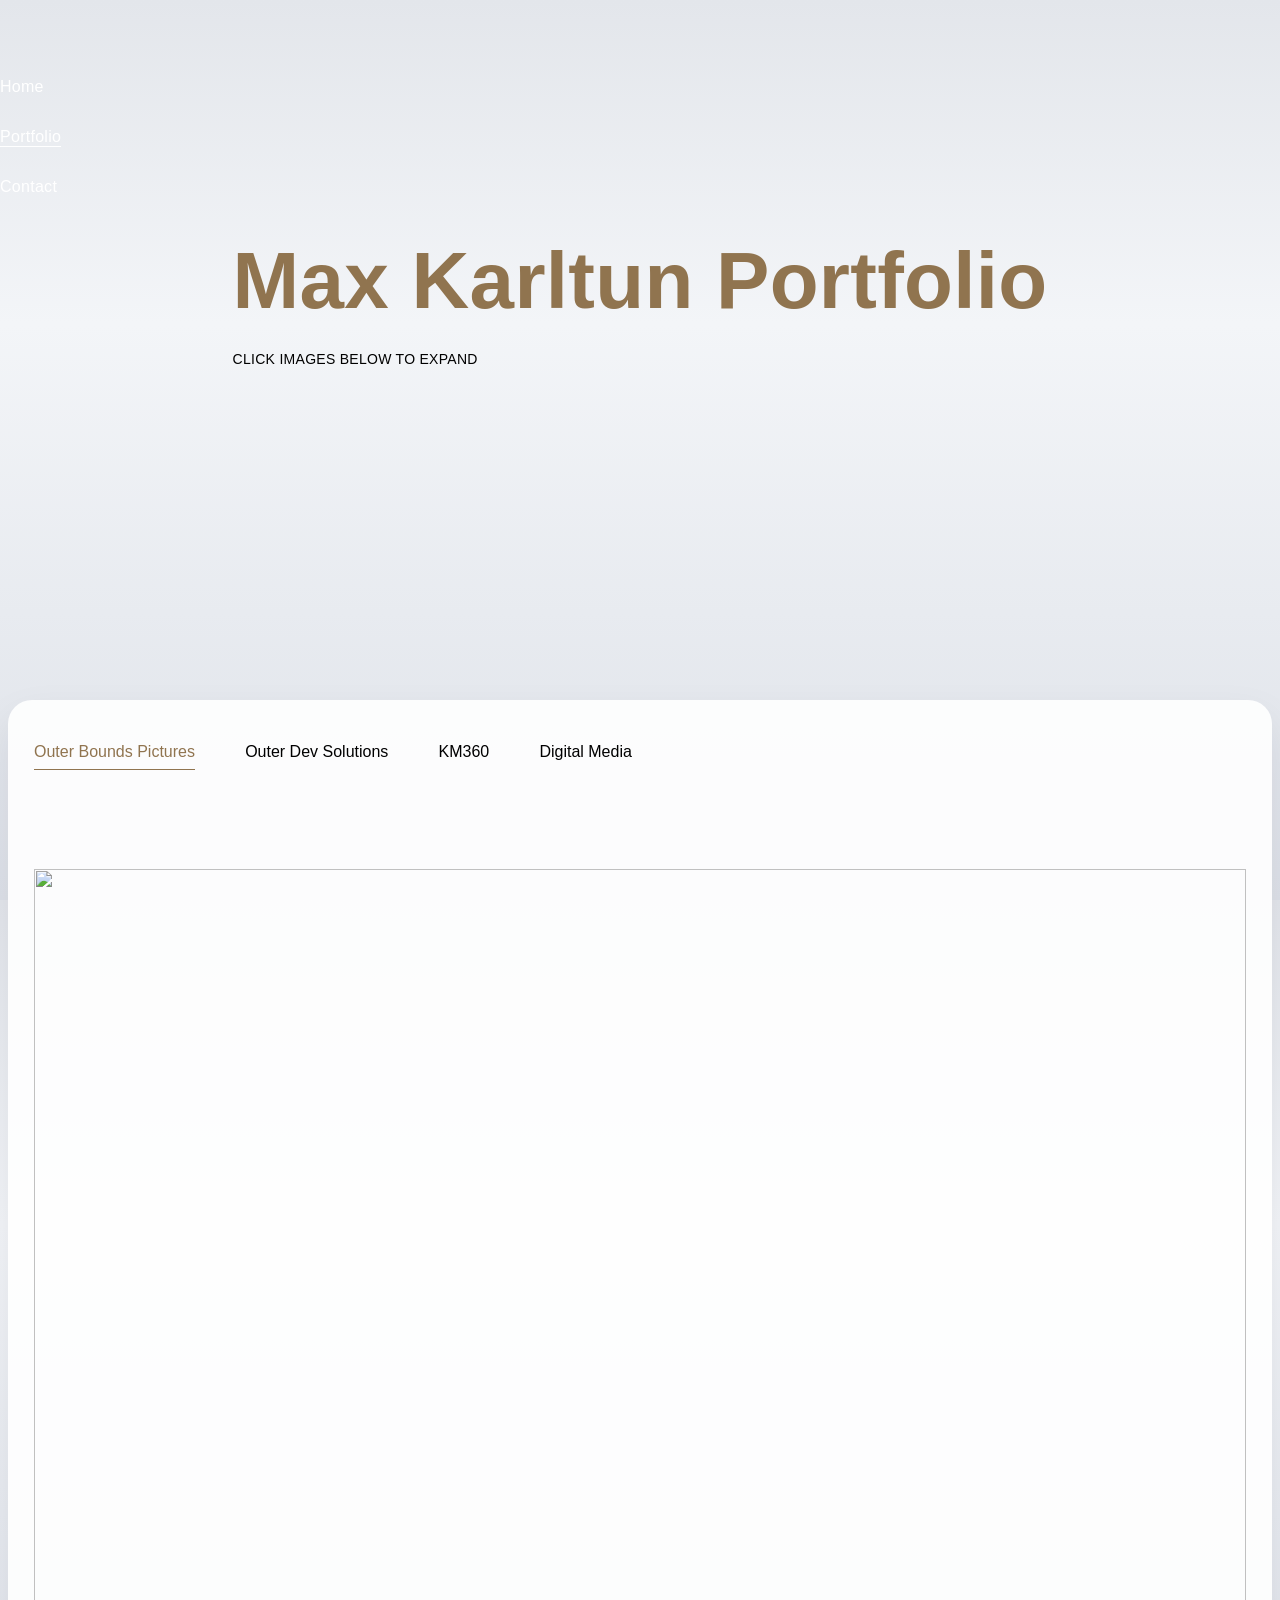
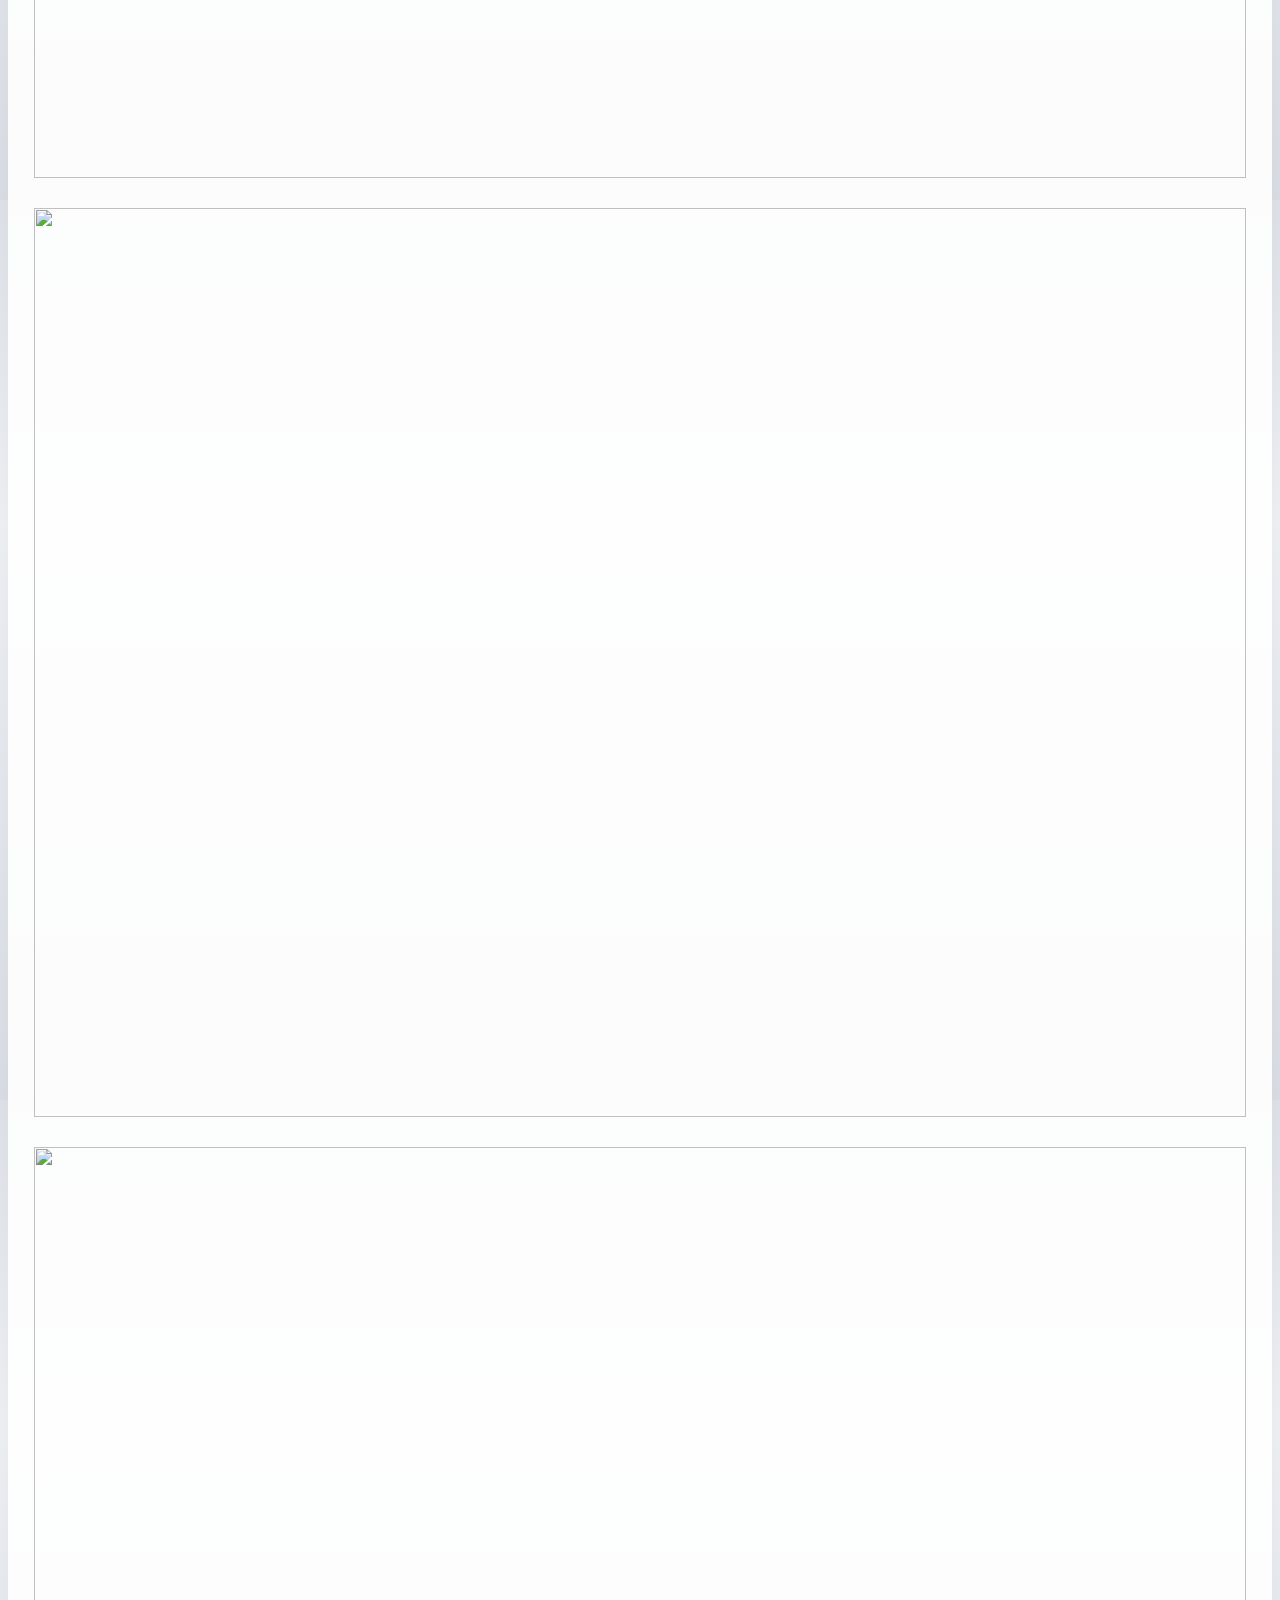
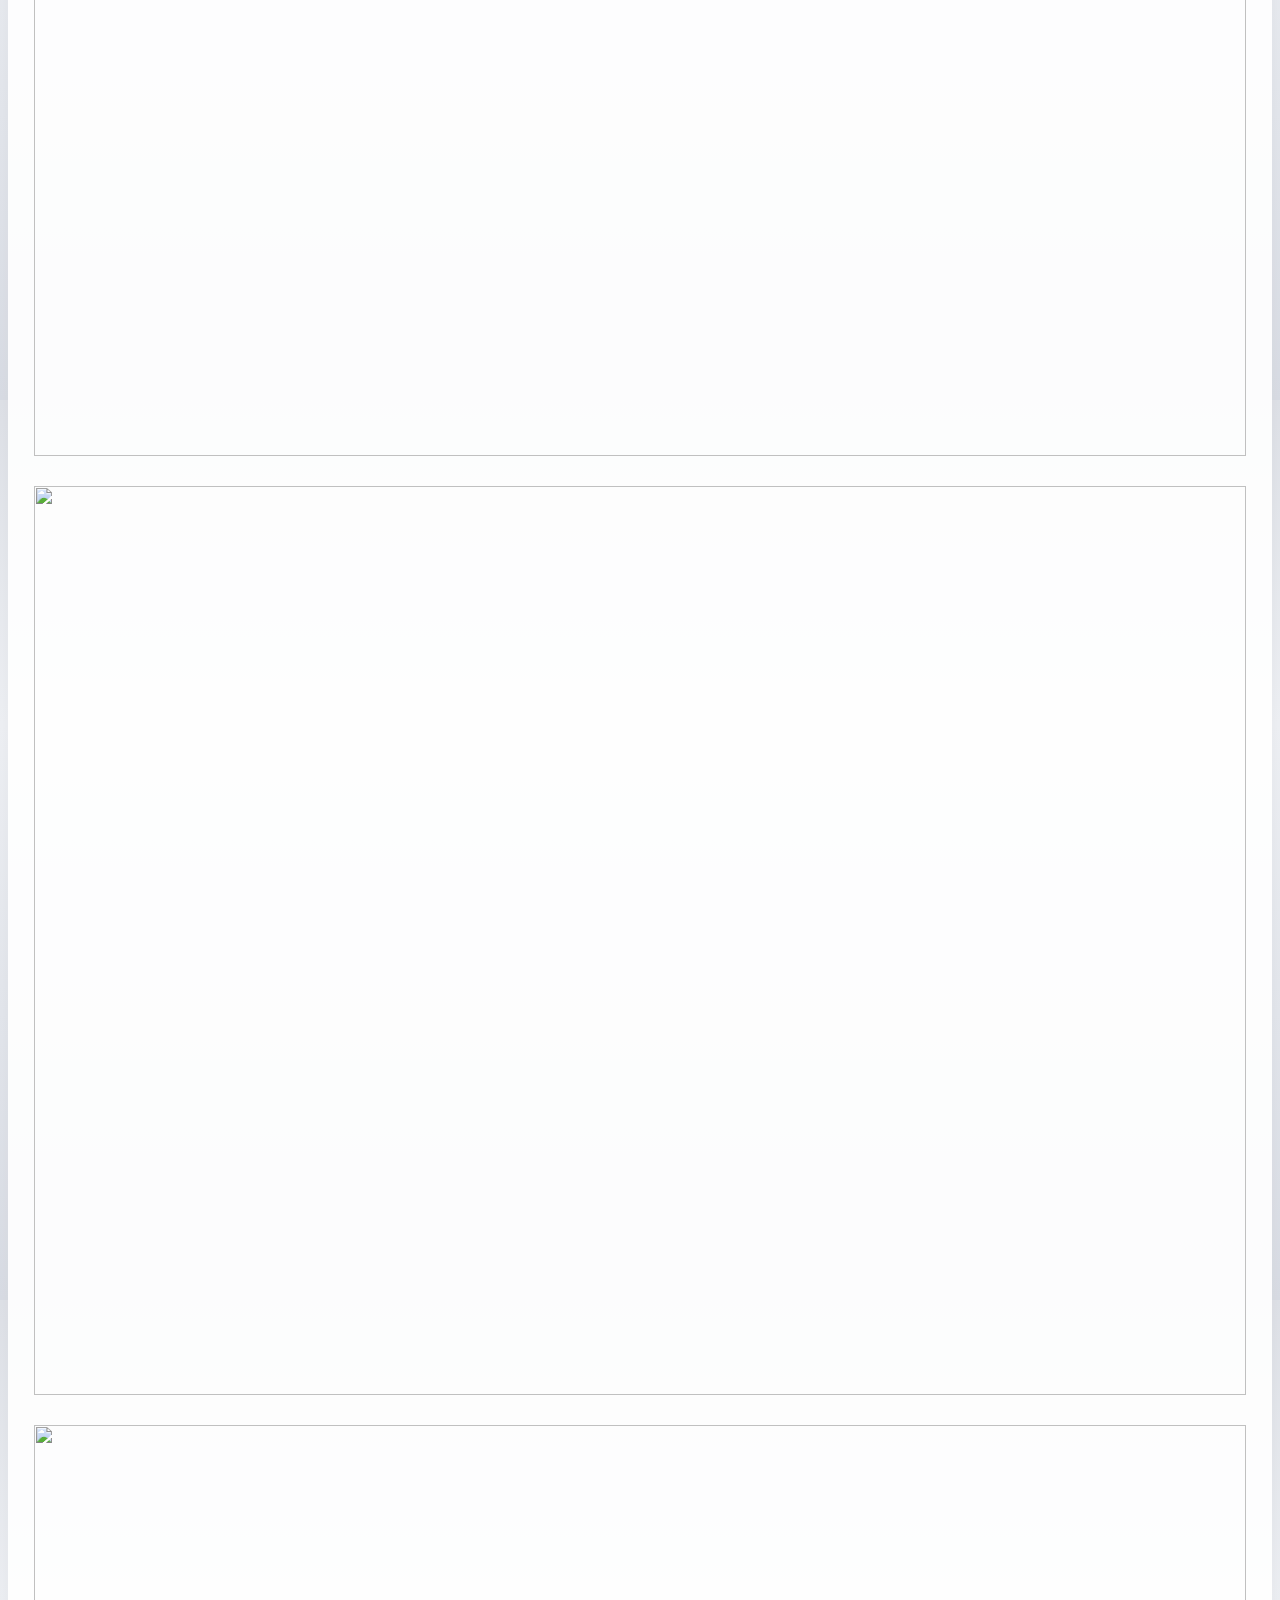
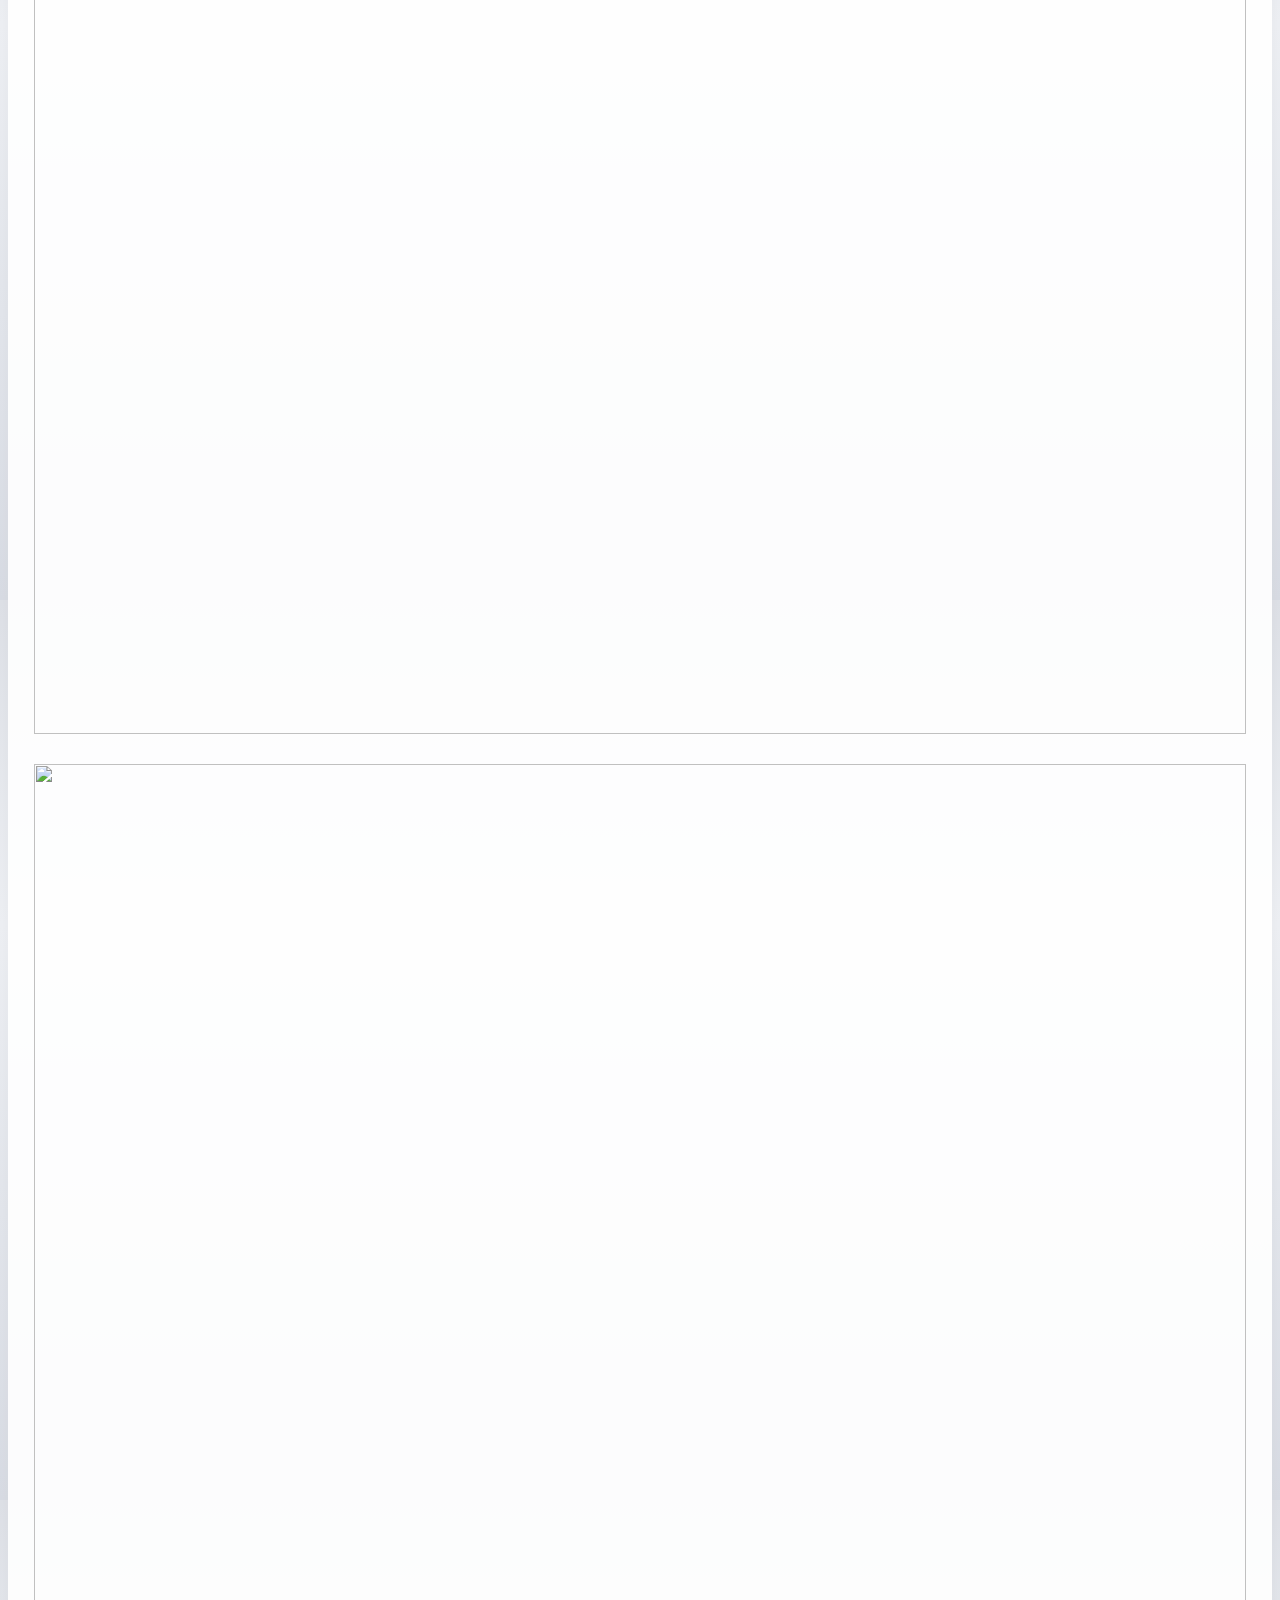
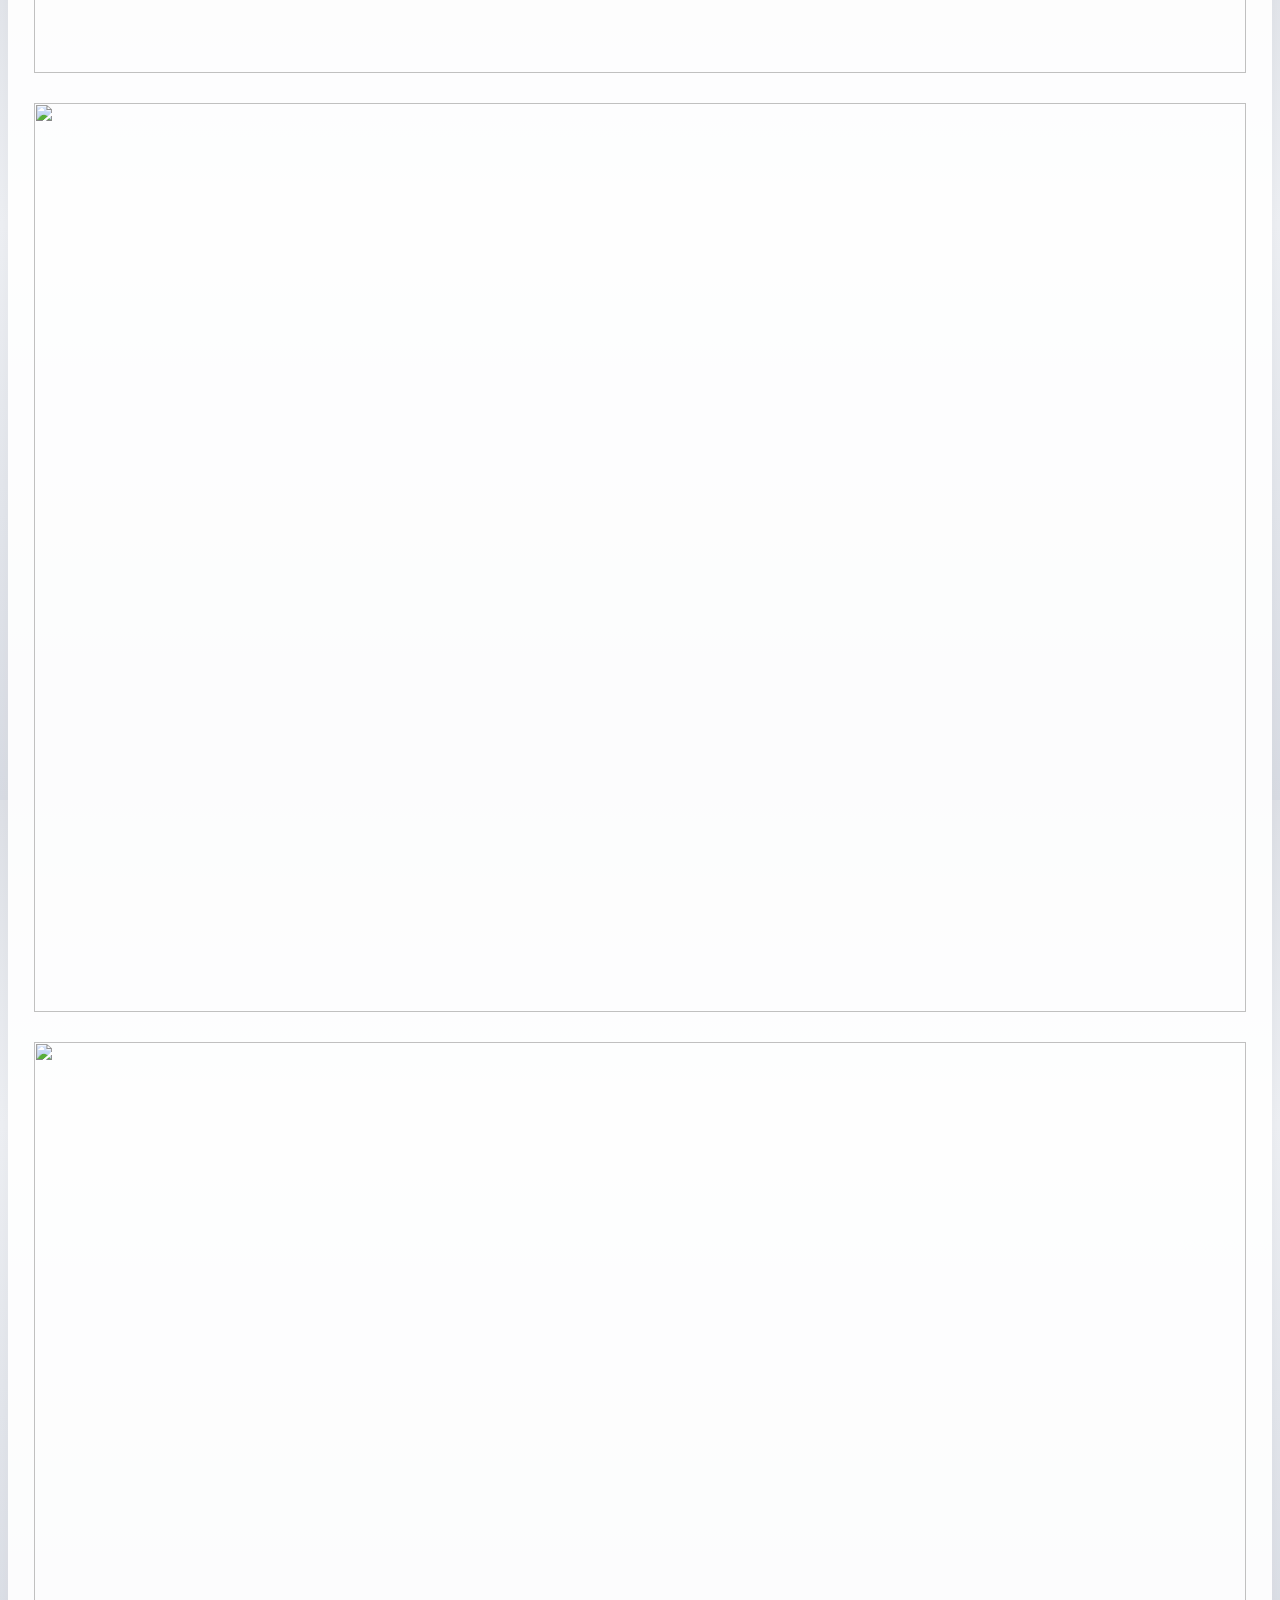
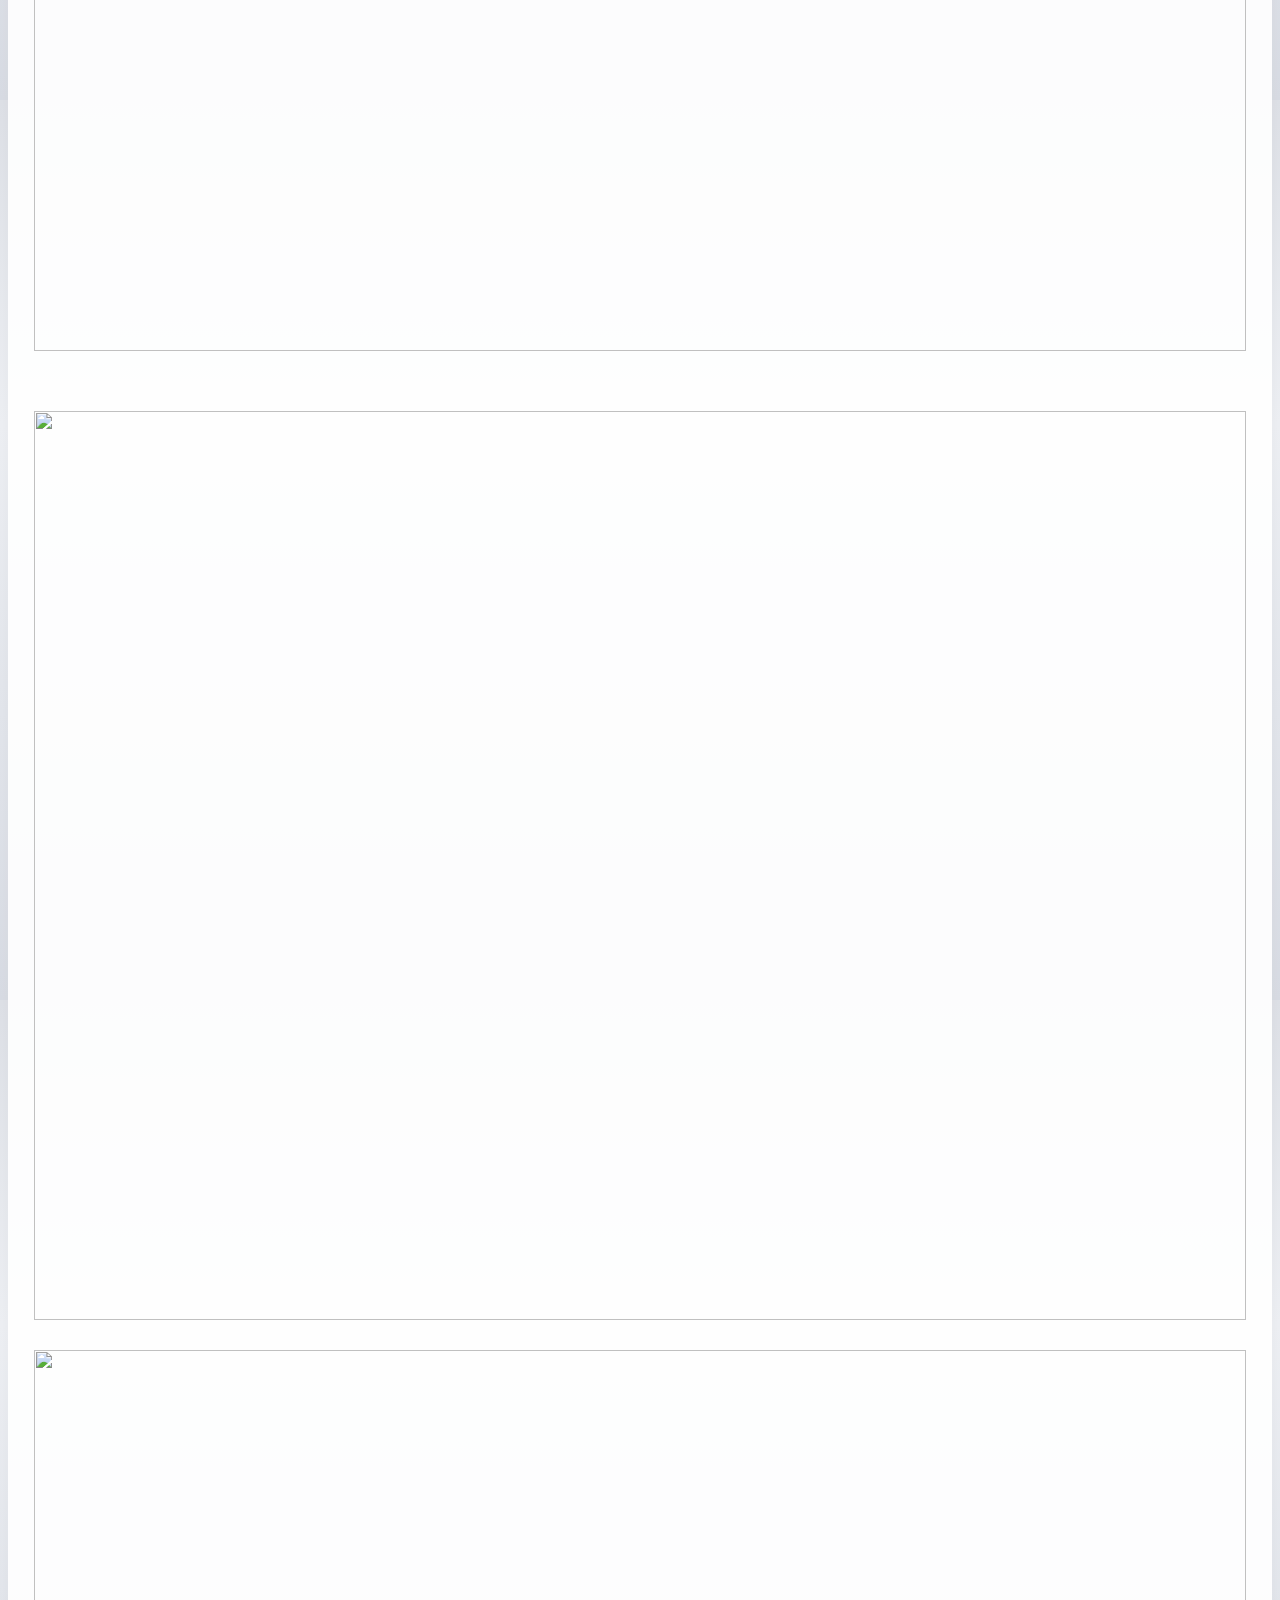
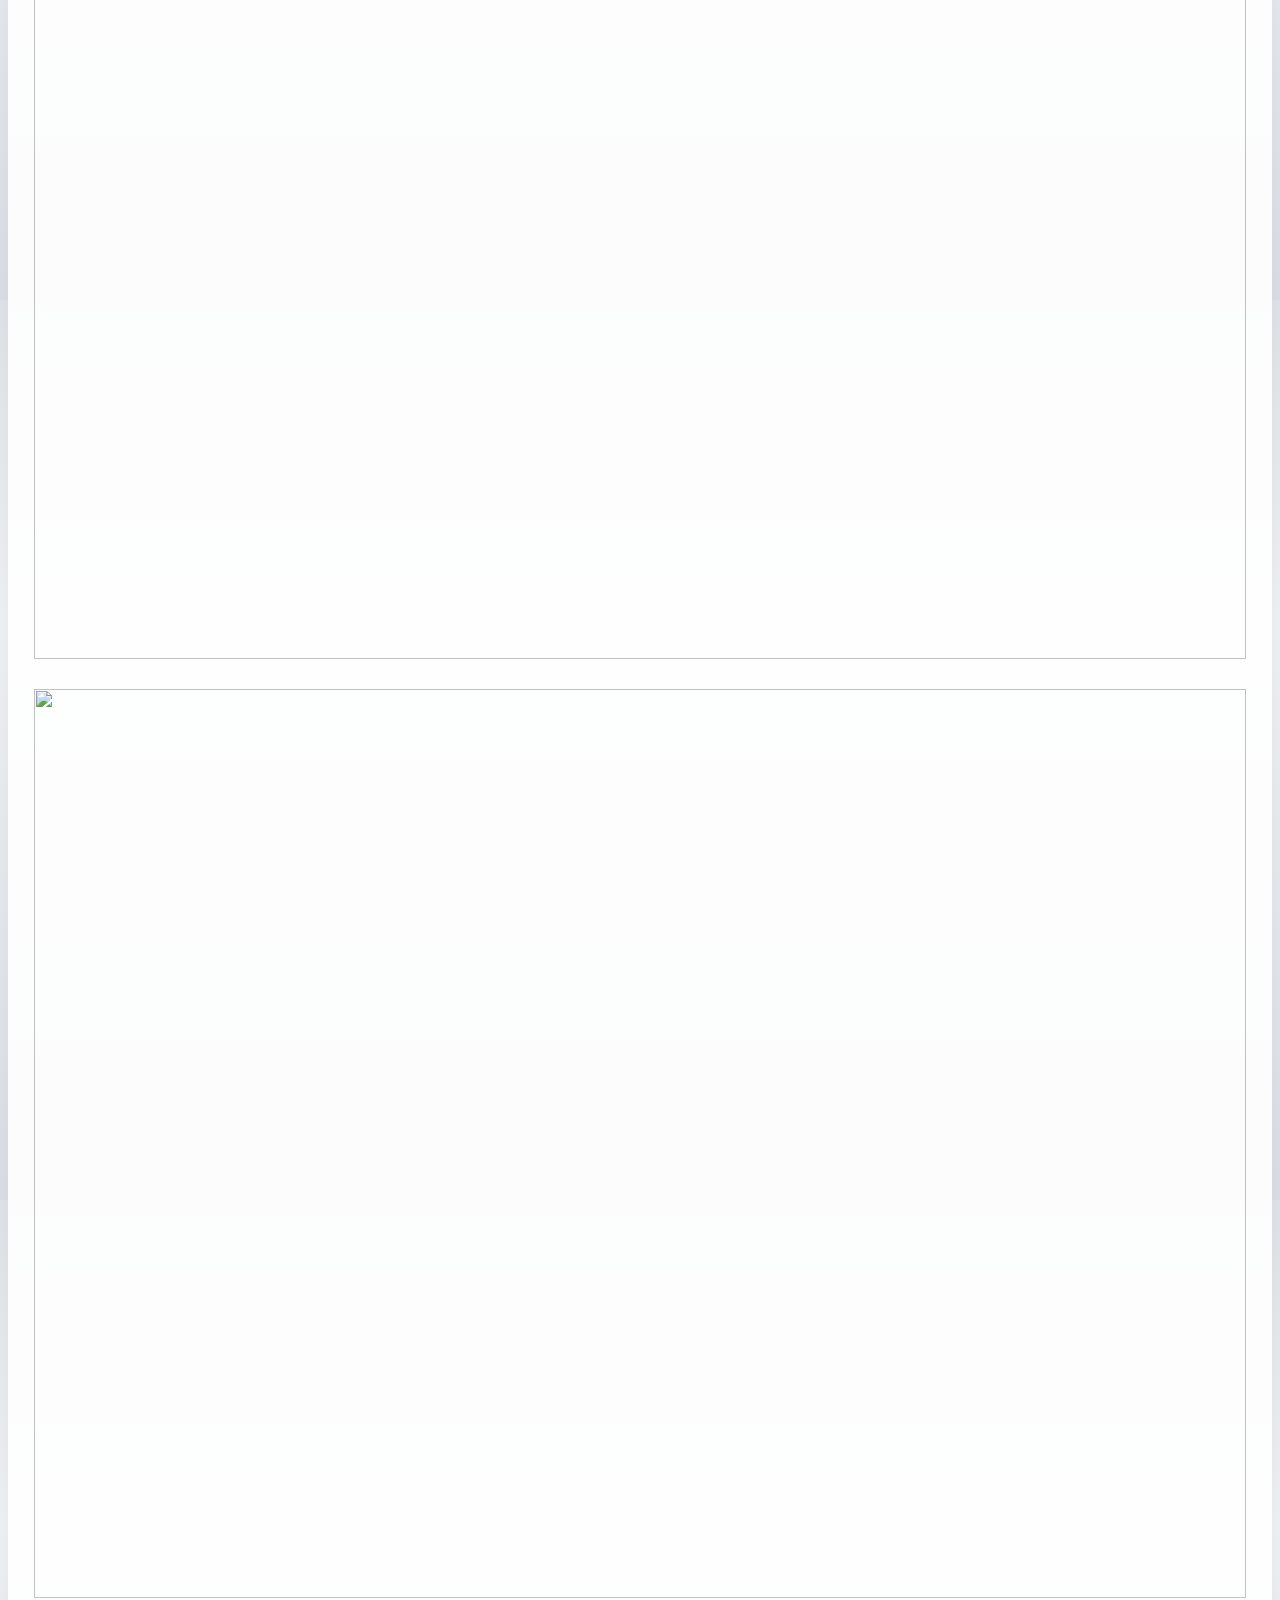
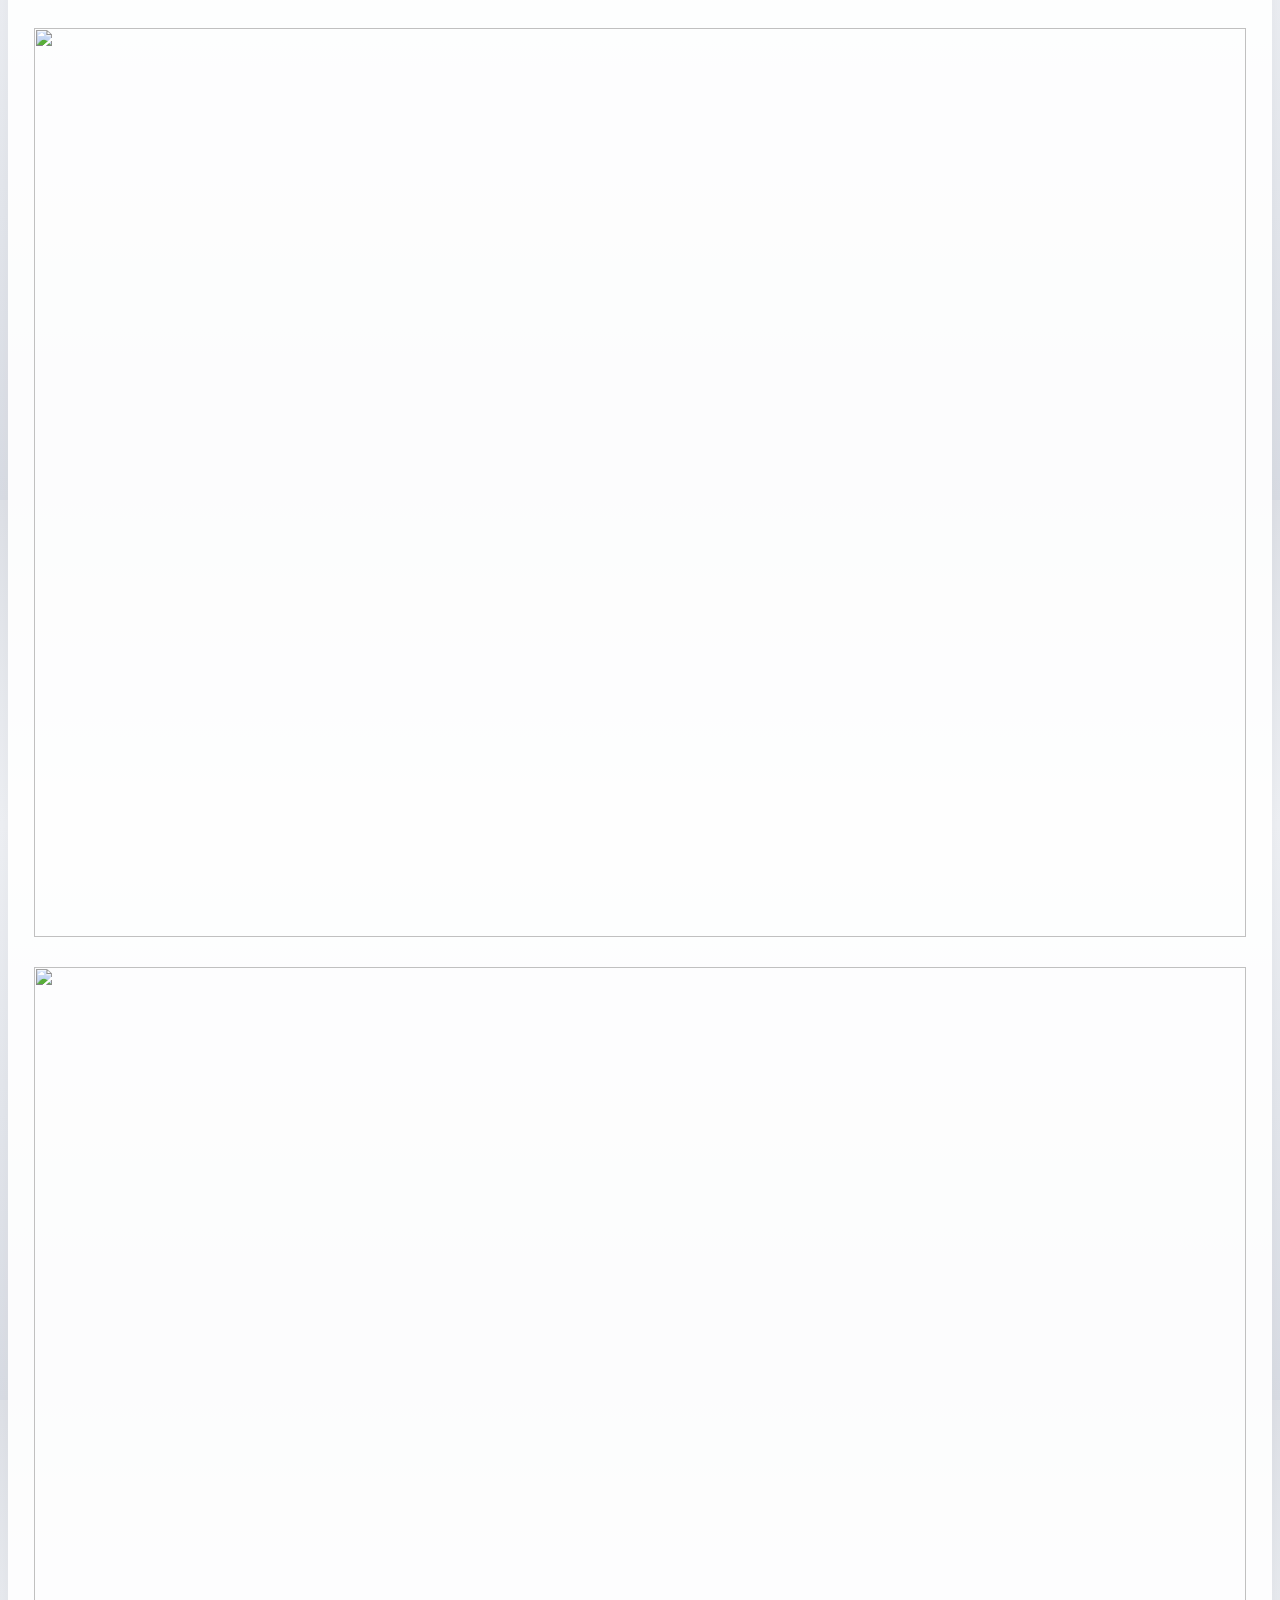
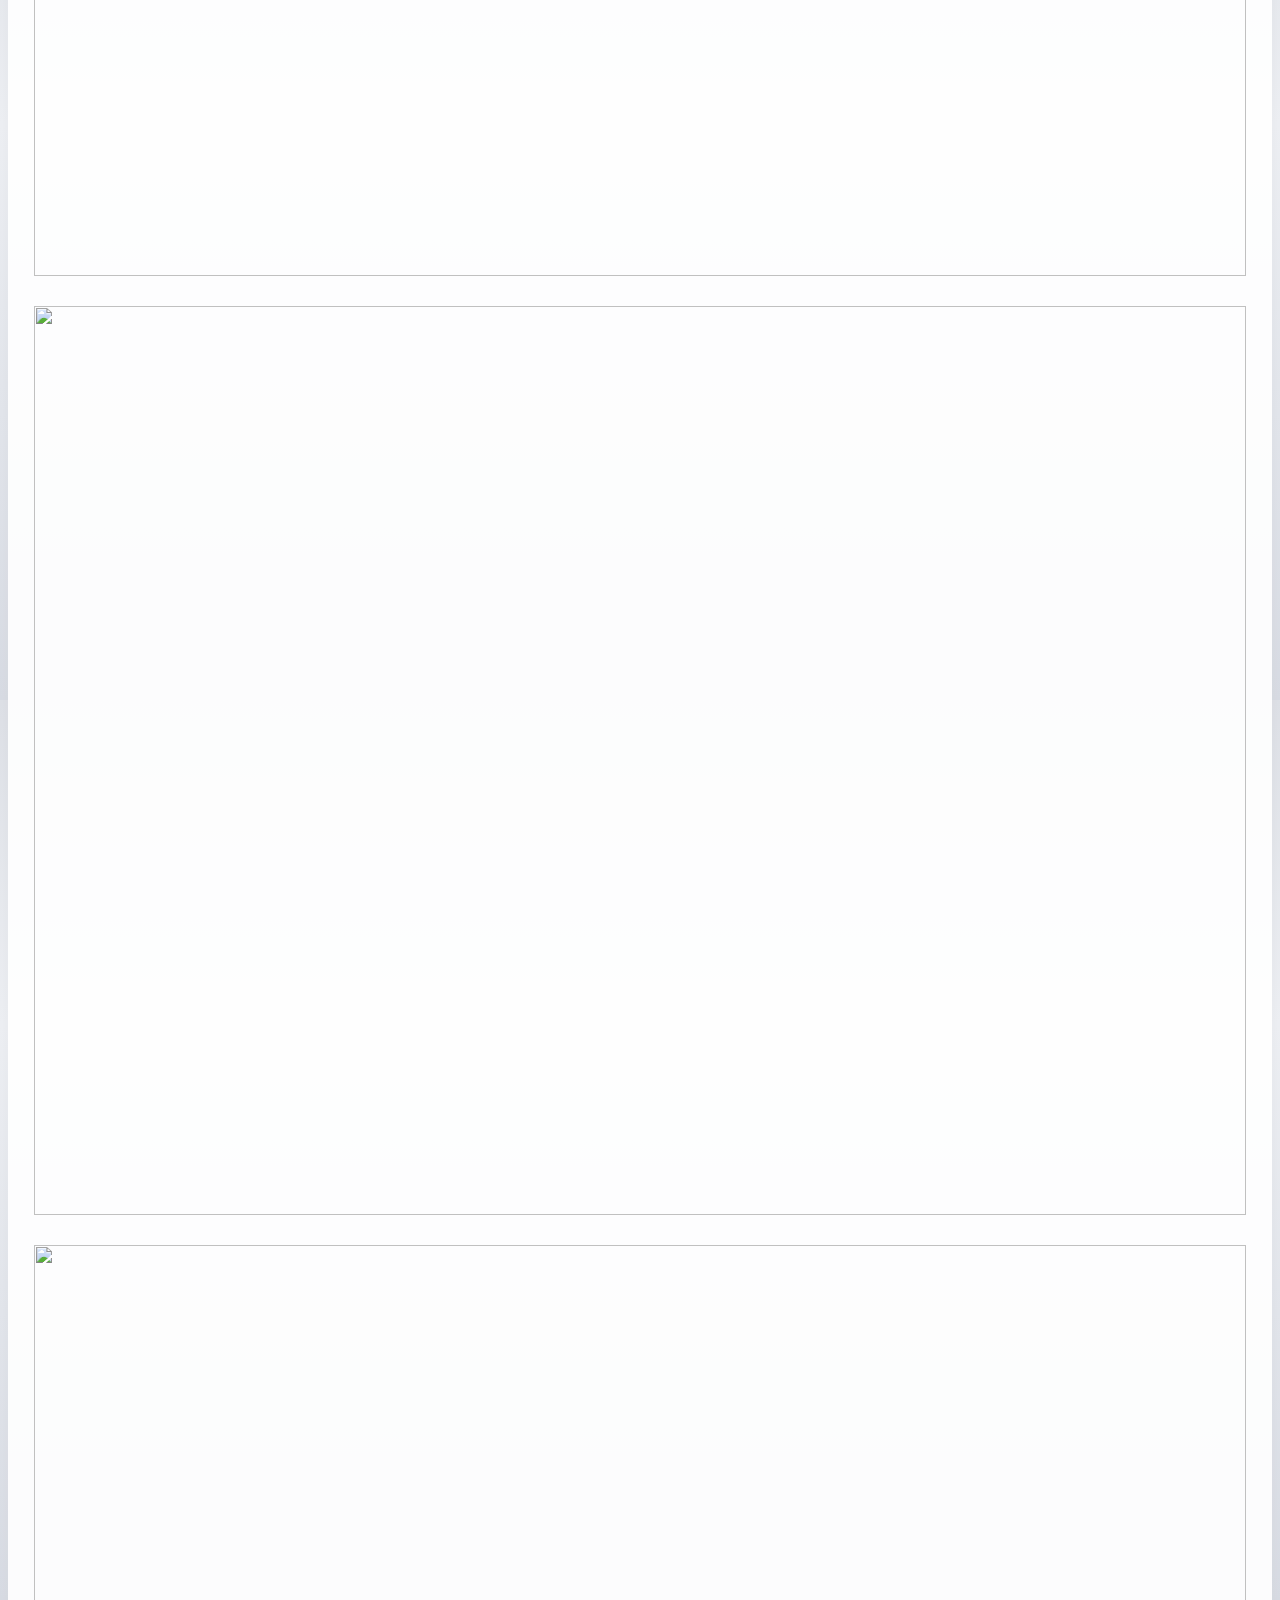
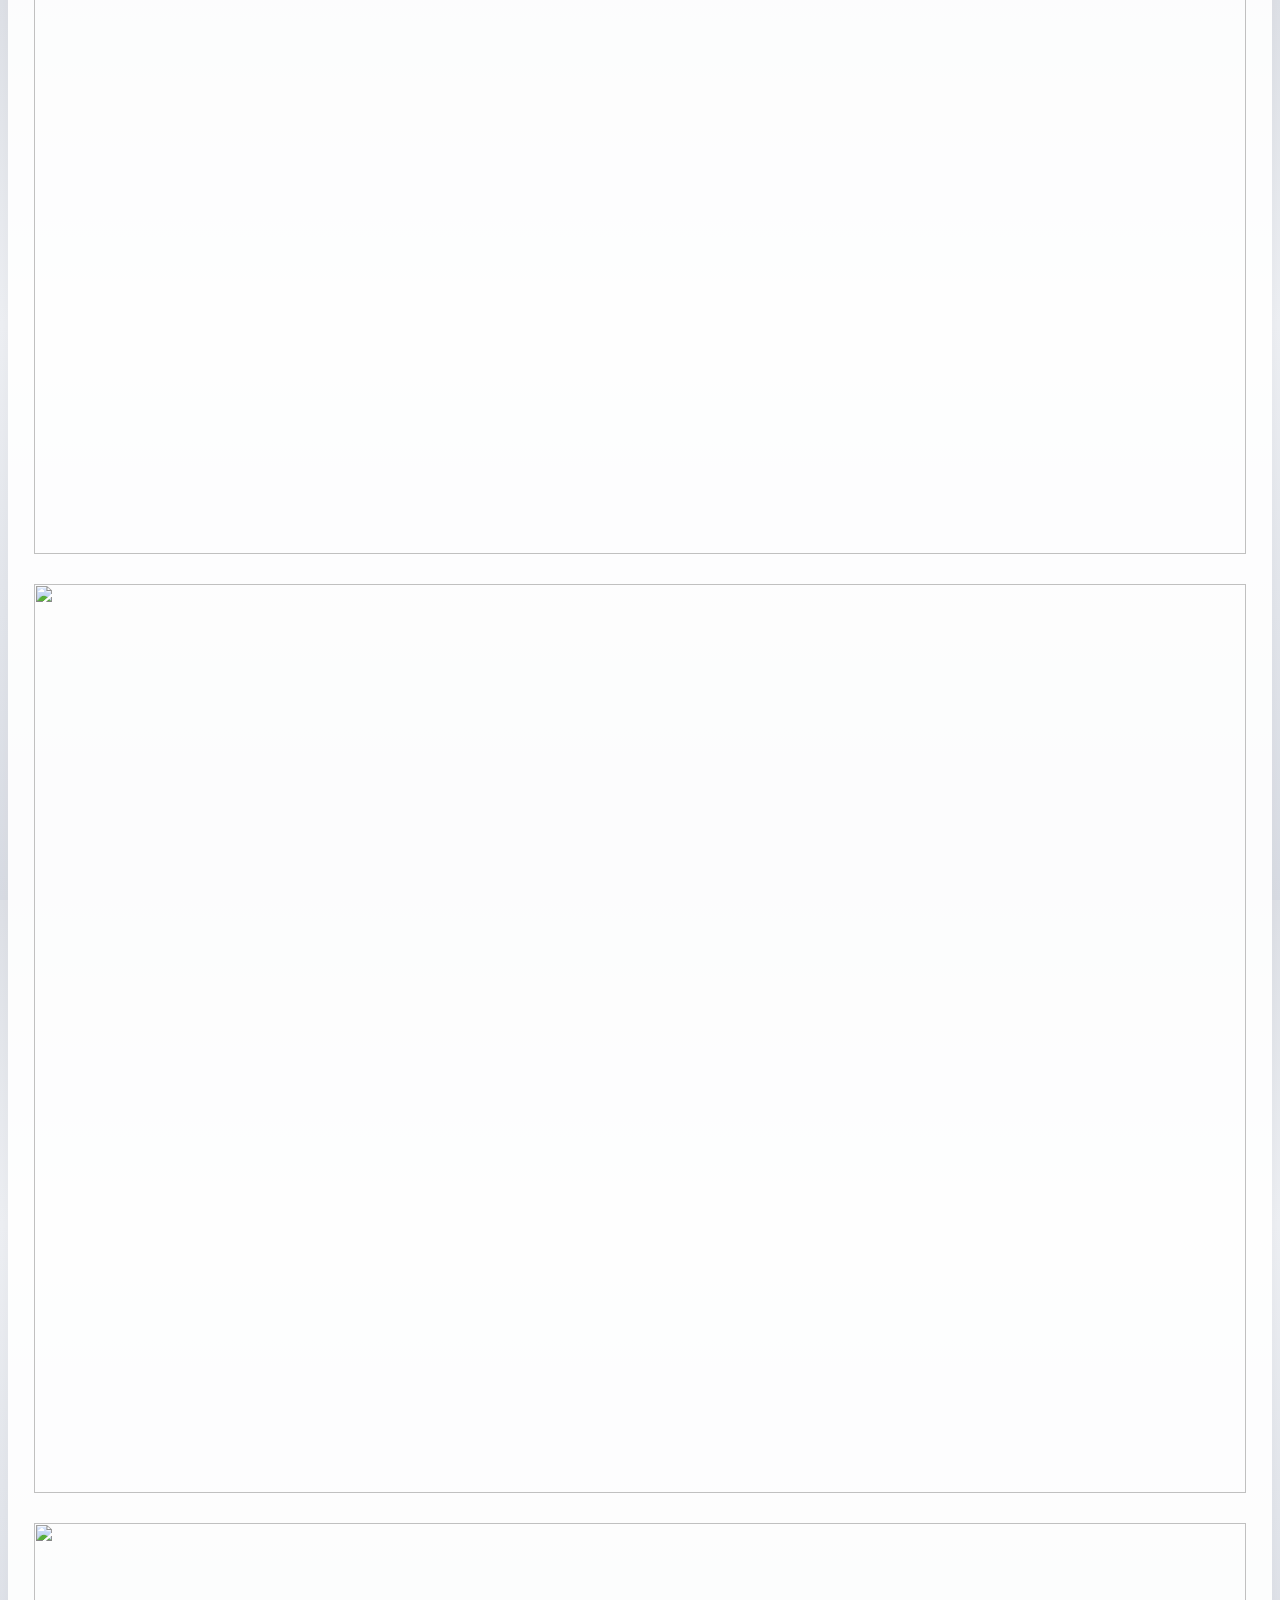
==== commit 27be648f: "new files cleanup" ====
--- a/portfolio.html
+++ b/portfolio.html
@@ -38,7 +38,7 @@
 
 
 
-  <body>
+  <body class = "portfolio-modern">
 
     <!--offcanvas menu area start-->
     <div class = "body_overlay"></div>
--- a/assets/css/style.css
+++ b/assets/css/style.css
@@ -3514,6 +3514,10 @@
   text-align: center;
   transform: translatey(-50%);
 }
+.work_lide_position_img,
+.work_lide_position_img2 {
+  display: none;
+}
 @media only screen and (min-width: 1200px) and (max-width: 1365px) {
   .work_lide_position_img img {
     max-width: 800px;
@@ -5410,4 +5414,381 @@
   }
 }
 
+/* Home page modernization */
+.home-modern {
+  background: linear-gradient(180deg, #e3e6eb 0%, #f3f5f8 36%, #dde1e8 100%);
+}
+
+.home-modern .header_transparent {
+  position: sticky;
+  top: 0;
+  z-index: 99;
+  backdrop-filter: blur(8px);
+  background: rgba(22, 24, 33, 0.55);
+}
+
+.home-modern .header_container {
+  border-radius: 14px;
+  margin-top: 14px;
+  padding: 14px 18px;
+  background: rgba(15, 16, 22, 0.35);
+  border: 1px solid rgba(255, 255, 255, 0.18);
+}
+
+.home-modern .hero_banner_section {
+  min-height: 92vh;
+  height: auto;
+  padding: 120px 0 72px;
+  position: relative;
+  background-position: center;
+  background-size: cover;
+}
+
+.home-modern .hero_banner_section::after {
+  content: "";
+  position: absolute;
+  inset: 0;
+  background: linear-gradient(120deg, rgba(10, 13, 22, 0.84), rgba(35, 20, 14, 0.45));
+}
+
+.home-modern .hero_banner_inner {
+  position: relative;
+  z-index: 1;
+}
+
+.home-modern .hero_content {
+  padding-bottom: 54px;
+  max-width: 840px;
+  margin: 0 auto;
+}
+
+.home-modern .hero_content h1 {
+  font-size: clamp(2rem, 6vw, 4.4rem);
+  line-height: 1.12;
+  margin-bottom: 18px;
+  text-wrap: balance;
+}
+
+.home-modern .hero_content h1 span {
+  display: block;
+  margin-top: 8px;
+  font-weight: 300;
+  color: #f6dbc0;
+}
+
+.home-modern .hero_content p {
+  color: #edeff6;
+  font-size: clamp(1rem, 2vw, 1.2rem);
+  line-height: 1.7;
+  margin-bottom: 28px;
+}
+
+.home-modern .hero_cta_group {
+  display: flex;
+  justify-content: center;
+  gap: 14px;
+  flex-wrap: wrap;
+}
+
+.home-modern .hero_cta_group .btn.btn-link {
+  height: 50px;
+  line-height: 48px;
+  border-radius: 999px;
+  padding: 0 28px;
+  font-size: 13px;
+  letter-spacing: 0.6px;
+}
+
+.home-modern .hero_cta_group .btn-link-outline {
+  border: 1px solid rgba(255, 255, 255, 0.52);
+  color: #ffffff;
+  background: transparent;
+}
+
+.home-modern .hero_cta_group .btn-link-outline:hover {
+  border-color: #ffffff;
+  background: rgba(255, 255, 255, 0.12);
+}
+
+.home-modern .template_manner_text {
+  gap: 16px;
+  flex-wrap: wrap;
+}
+
+.home-modern .manner_text_list {
+  flex: 1 1 220px;
+  margin-right: 0;
+  padding: 22px 20px;
+  border-radius: 16px;
+  border: 1px solid rgba(255, 255, 255, 0.22);
+  background: rgba(8, 10, 16, 0.45);
+  backdrop-filter: blur(3px);
+}
+
+.home-modern .service_section {
+  margin-top: 18px;
+}
+
+.home-modern .service_container {
+  border-radius: 20px;
+  padding: 34px 26px;
+  background: #ffffff;
+  box-shadow: 0 20px 42px rgba(31, 36, 43, 0.09);
+}
+
+.home-modern .single_services {
+  align-items: flex-start;
+  padding: 14px 14px 16px;
+  border-radius: 14px;
+  border: 1px solid #ece7df;
+  background: linear-gradient(180deg, #fffdf9, #ffffff);
+}
+
+.home-modern .single_services .services_icon {
+  width: 44px;
+  min-width: 44px;
+  height: 44px;
+  border-radius: 12px;
+  background: #f5e7d4;
+  display: inline-flex;
+  align-items: center;
+  justify-content: center;
+  margin-right: 14px;
+}
+
+.home-modern .single_services .services_icon i {
+  color: #7f5b36;
+  margin-right: 0;
+}
+
+.home-modern .testimonial_section {
+  padding-top: 20px;
+}
+
+.home-modern .testimonial_inner {
+  margin-top: 0;
+  background: #fff;
+  border-radius: 18px;
+  padding: 26px 24px;
+  box-shadow: 0 12px 28px rgba(24, 27, 36, 0.08);
+}
+
+.home-modern .testimonial_img_huge img {
+  border-radius: 18px;
+}
+
+@media only screen and (max-width: 991px) {
+  .home-modern .header_container {
+    margin-top: 10px;
+    padding: 10px 12px;
+  }
+
+  .home-modern .hero_banner_section {
+    min-height: auto;
+    padding: 98px 0 56px;
+  }
+
+  .home-modern .hero_content {
+    padding-bottom: 34px;
+  }
+
+  .home-modern .service_container {
+    padding: 22px 16px;
+  }
+}
+
+@media only screen and (max-width: 767px) {
+  .home-modern .hero_banner_section.mb-142 {
+    margin-bottom: 36px;
+  }
+
+  .home-modern .hero_content p {
+    margin-bottom: 20px;
+  }
+
+  .home-modern .manner_text_list {
+    padding: 16px;
+  }
+}
+
+.home-modern .service_section .container,
+.home-modern .testimonial_section .container {
+  max-width: 1140px;
+}
+
+.home-modern .service_section .section_title {
+  max-width: 760px;
+  margin: 0 auto 42px;
+}
+
+.home-modern .service_container {
+  max-width: 1120px;
+  margin: 0 auto;
+}
+
+.home-modern .service_container .col-lg-7,
+.home-modern .service_container .col-md-7 {
+  max-width: 100%;
+  flex: 0 0 100%;
+}
+
+.home-modern .services_gallery {
+  display: grid;
+  grid-template-columns: repeat(2, minmax(0, 1fr));
+  gap: 18px;
+}
+
+.home-modern .services_list {
+  padding-right: 0;
+  display: grid;
+  gap: 18px;
+}
+
+.home-modern .single_services {
+  margin-bottom: 0;
+  height: 100%;
+}
+
+.home-modern .testimonial-flex-desktop {
+  display: grid;
+  grid-template-columns: minmax(300px, 1fr) minmax(320px, 1fr);
+  gap: 26px;
+  align-items: start;
+}
+
+.home-modern .testimonial_img_huge {
+  margin: 0;
+}
+
+.home-modern .testimonial_img_huge img {
+  width: 100%;
+  max-width: 100%;
+  height: auto;
+}
+
+.home-modern .testimonial_inner {
+  min-height: 0;
+}
+
+@media only screen and (max-width: 991px) {
+  .home-modern .services_gallery {
+    grid-template-columns: 1fr;
+  }
+
+  .home-modern .testimonial-flex-desktop {
+    grid-template-columns: 1fr;
+    gap: 18px;
+  }
+}
+
+.portfolio-modern {
+  background: linear-gradient(180deg, #e3e6eb 0%, #f3f5f8 36%, #dde1e8 100%);
+}
+
+.portfolio-modern .portfolio_section {
+  padding-top: 72px;
+}
+
+.portfolio-modern .portfolio_section > .container-fluid {
+  max-width: 1280px;
+  margin: 0 auto;
+  padding: 34px 26px 30px;
+  border-radius: 24px;
+  background: rgba(255, 255, 255, 0.9);
+  box-shadow: 0 18px 42px rgba(20, 28, 40, 0.08);
+}
+
+@media only screen and (max-width: 991px) {
+  .portfolio-modern .portfolio_section > .container-fluid {
+    padding: 22px 12px 18px;
+    border-radius: 16px;
+  }
+}
+
+.contact-modern {
+  background: linear-gradient(180deg, #e3e6eb 0%, #f3f5f8 36%, #dde1e8 100%);
+}
+
+.contact-modern .contact_page_section {
+  background: transparent;
+  padding: 86px 0 120px;
+}
+
+.contact-modern .contact_page_section > .container {
+  max-width: 1160px;
+  background: rgba(255, 255, 255, 0.9);
+  border: 1px solid rgba(148, 158, 172, 0.22);
+  border-radius: 24px;
+  box-shadow: 0 16px 36px rgba(18, 28, 40, 0.08);
+  padding: 52px 44px 40px;
+}
+
+.contact-modern .breadcrumbs_contact {
+  margin-bottom: 58px;
+}
+
+.contact-modern .breadcrumbs_contact .breadcrumb_content h2 {
+  letter-spacing: 0.02em;
+}
+
+.contact-modern .contact_info {
+  margin-bottom: 18px;
+  gap: 16px;
+  flex-wrap: wrap;
+}
+
+.contact-modern .contact_info_list {
+  flex: 1 1 280px;
+  margin-right: 0;
+  padding: 24px 22px;
+  border-radius: 18px;
+  border: 1px solid rgba(148, 158, 172, 0.22);
+  background: rgba(243, 246, 250, 0.8);
+}
+
+.contact-modern .contact_info_list::before {
+  display: none;
+}
+
+.contact-modern .contact_info_list i {
+  color: #516173;
+  margin-bottom: 20px;
+}
+
+.contact-modern .contact_info_list h3 {
+  line-height: 1.35;
+  margin-bottom: 6px;
+}
+
+.contact-modern .contact_info_list p,
+.contact-modern .contact_info_list p a {
+  color: #4f5f70;
+}
+
+@media only screen and (max-width: 991px) {
+  .contact-modern .contact_page_section {
+    padding: 56px 0 72px;
+  }
+
+  .contact-modern .contact_page_section > .container {
+    padding: 32px 20px 22px;
+    border-radius: 16px;
+  }
+
+  .contact-modern .breadcrumbs_contact {
+    margin-bottom: 36px;
+  }
+
+  .contact-modern .contact_info {
+    margin-bottom: 4px;
+    gap: 12px;
+  }
+
+  .contact-modern .contact_info_list {
+    width: 100%;
+    text-align: center;
+    margin-bottom: 0;
+  }
+}
+
 /*# sourceMappingURL=style.css.map */
